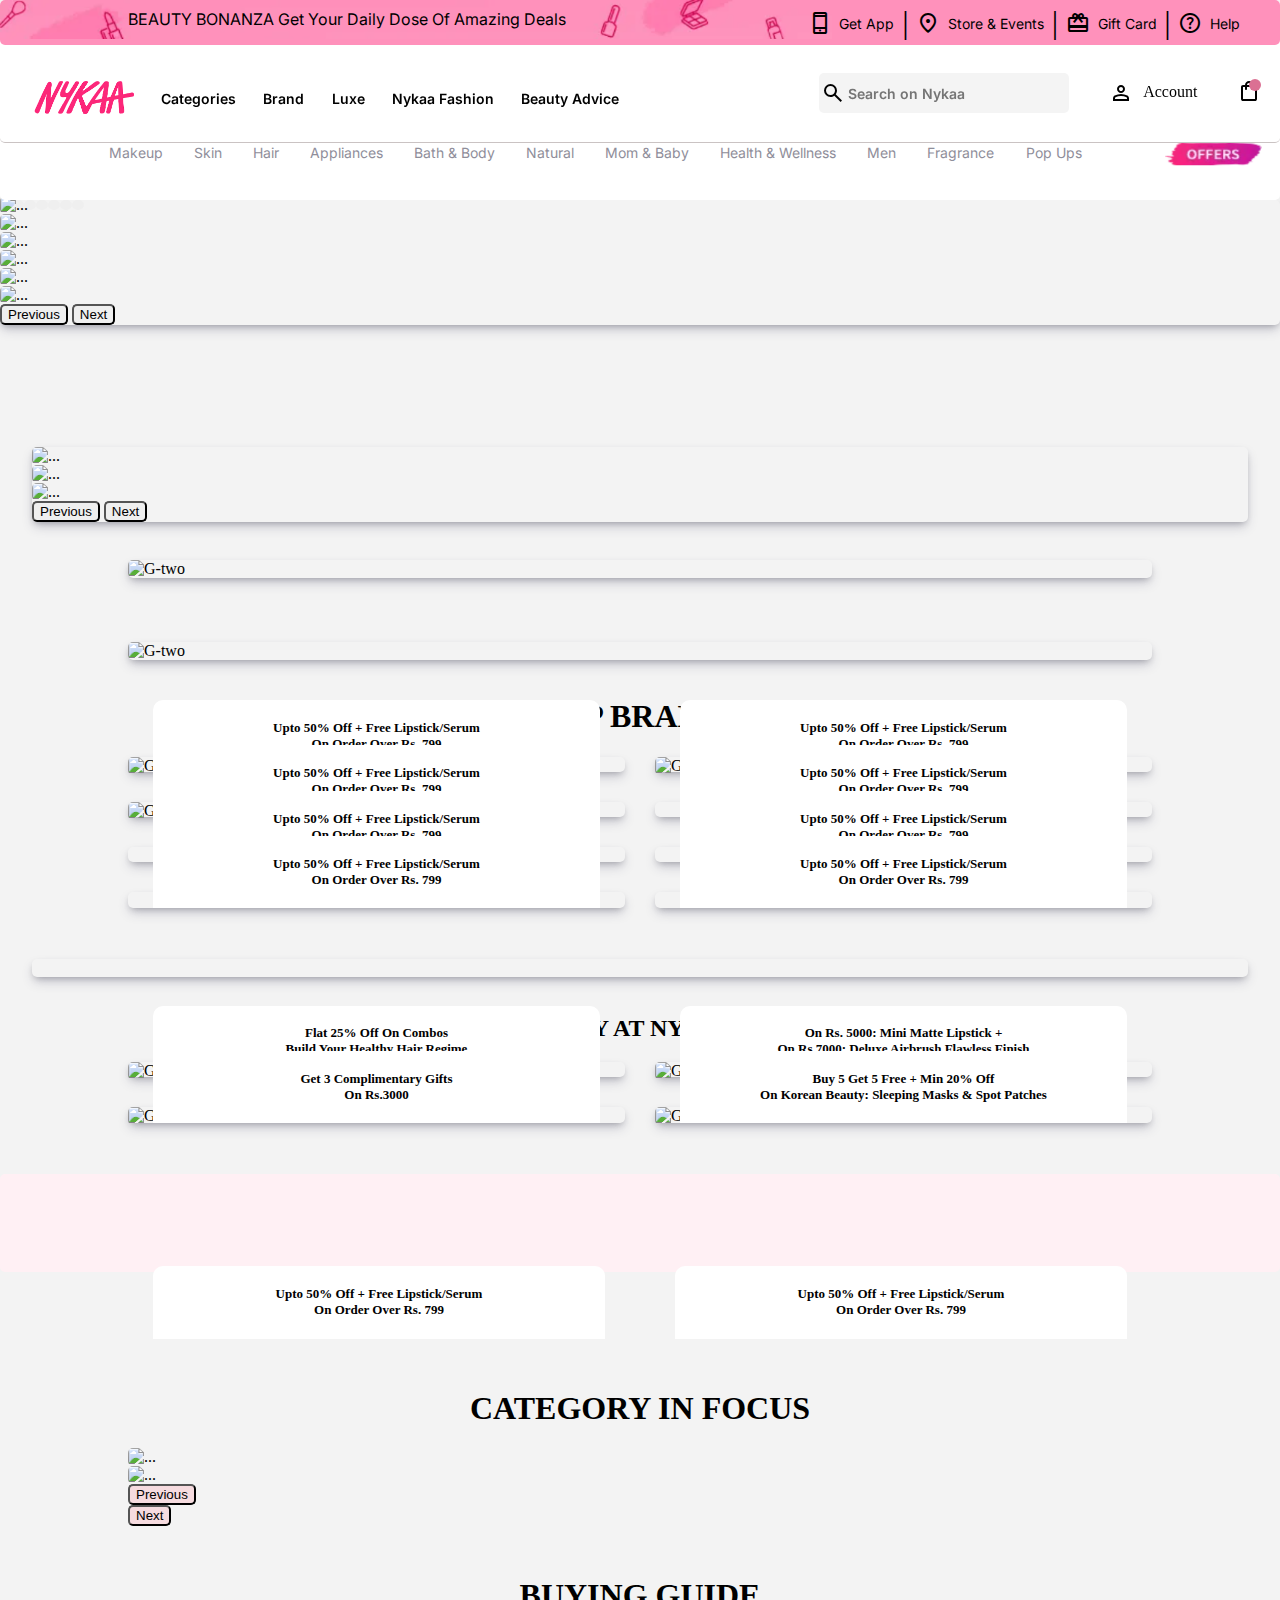
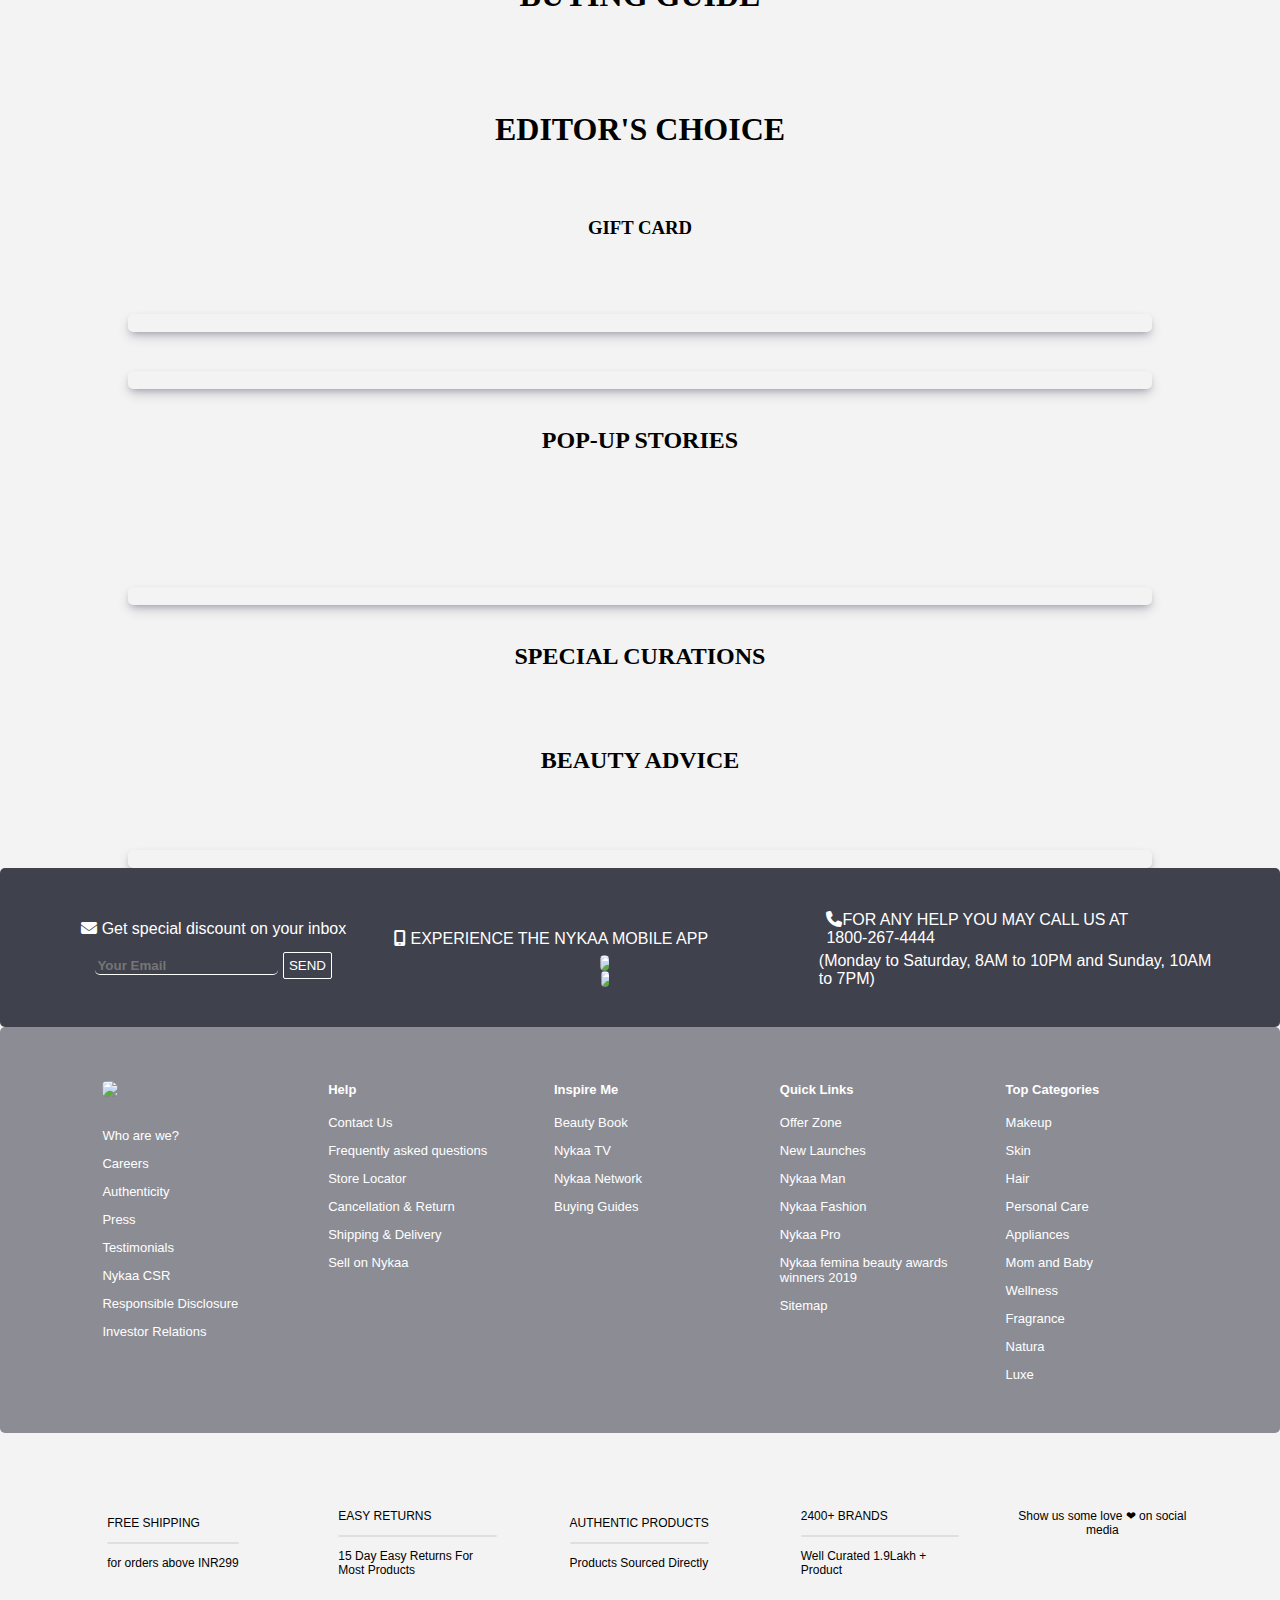
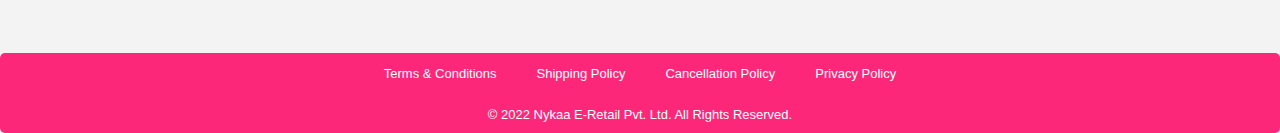
==== index.html @ 0f0b6e0e "Merge pull request #35 from Chandrikavishwas/develop" ====
<!doctype html>
<html lang="en">
  <head>
    <meta charset="utf-8">
    <meta name="viewport" content="width=device-width, initial-scale=1">
    <title>NAYKAA</title>
    <link rel="preconnect" href="https://fonts.googleapis.com">
    <link rel="preconnect" href="https://fonts.googleapis.com">
    <link rel="preconnect" href="https://fonts.gstatic.com" crossorigin>
    <link href="https://fonts.googleapis.com/css2?family=Inter&display=swap" rel="stylesheet">
    <link rel="stylesheet" href="https://fonts.googleapis.com/css2?family=Material+Symbols+Outlined:opsz,wght,FILL,GRAD@48,400,0,0" />
    <link rel="stylesheet" href="./landing.css">
    <link rel="stylesheet" href="https://cdnjs.cloudflare.com/ajax/libs/font-awesome/6.2.0/css/all.min.css">
    <link href="https://cdn.jsdelivr.net/npm/bootstrap@5.2.0/dist/css/bootstrap.min.css" rel="stylesheet" integrity="sha384-gH2yIJqKdNHPEq0n4Mqa/HGKIhSkIHeL5AyhkYV8i59U5AR6csBvApHHNl/vI1Bx" crossorigin="anonymous">
     <link rel="stylesheet" href="./navbar.css">
     <link rel="stylesheet" href="./footer/footer.css">
     <style>

      </style>  
</head>
  <body>
    <div id="navbar"></div>
    <div id="G-slide">
        <div id="carouselExampleDark" class="carousel carousel-dark slide" data-bs-ride="carousel">
            <div class="carousel-indicators"  style="display: flex;  margin: auto; margin-bottom: -2.5%;">
              <button type="button" data-bs-target="#carouselExampleDark" data-bs-slide-to="0" class="active" aria-current="true" aria-label="Slide 1" style="border-radius: 50%; width: 10px; height: 10px;" ></button>
              <button type="button" data-bs-target="#carouselExampleDark" data-bs-slide-to="1" aria-label="Slide 2" style="border-radius: 50%; width: 10px; height: 10px;"></button>
              <button type="button" data-bs-target="#carouselExampleDark" data-bs-slide-to="2" aria-label="Slide 3" style="border-radius: 50%; width: 10px; height: 10px;"></button>
              <button type="button" data-bs-target="#carouselExampleDark" data-bs-slide-to="3" aria-label="Slide 4" style="border-radius: 50%; width: 10px; height: 10px;"></button>
              <button type="button" data-bs-target="#carouselExampleDark" data-bs-slide-to="4" aria-label="Slide 4" style="border-radius: 50%; width: 10px; height: 10px;"></button>
              <button type="button" data-bs-target="#carouselExampleDark" data-bs-slide-to="5" aria-label="Slide 4" style="border-radius: 50%; width: 10px; height: 10px;"></button>
              <button type="button" data-bs-target="#carouselExampleDark" data-bs-slide-to="6" aria-label="Slide 4" style="border-radius: 50%; width: 10px; height: 10px;"></button>
            </div>
            <div class="carousel-inner">
              <div class="carousel-item active" data-bs-interval="2000">
                <img src="https://images-static.nykaa.com/uploads/4067ba8b-5681-4a3a-b39d-f3b468959006.jpg?tr=w-1200,cm-pad_resize" class="d-block w-100" alt="...">
                <div class="carousel-caption d-none d-md-block">
                </div>
              </div>
              <div class="carousel-item" data-bs-interval="2000">
                <img src="https://images-static.nykaa.com/uploads/60910dd0-23c2-4dcd-b13c-258d648118a7.jpg?tr=w-1200,cm-pad_resize" class="d-block w-100" alt="...">
                <div class="carousel-caption d-none d-md-block">
                </div>
              </div>
              <div class="carousel-item" data-bs-interval="2000">
                <img src="https://images-static.nykaa.com/uploads/e9bef2a9-62a3-453d-b328-0ec54a18fbab.gif?tr=w-1200,cm-pad_resize" class="d-block w-100" alt="...">
                <div class="carousel-caption d-none d-md-block">
                </div>
              </div>
              <div class="carousel-item" data-bs-interval="2000">
                <img src="https://images-static.nykaa.com/uploads/9968775e-e487-4ea4-a8f6-866ed0875262.jpg?tr=w-1200,cm-pad_resize" class="d-block w-100" alt="...">
                <div class="carousel-caption d-none d-md-block">
                </div>
              </div>
              <div class="carousel-item" data-bs-interval="2000">
                <img src="https://images-static.nykaa.com/uploads/6d279214-6811-44f6-97bc-94b82e101cf2.jpg?tr=w-1200,cm-pad_resize" class="d-block w-100" alt="...">
                <div class="carousel-caption d-none d-md-block">
                </div>
              </div>
              <div class="carousel-item" data-bs-interval="2000">
                <img src="https://images-static.nykaa.com/uploads/a18ac2e3-3994-498a-8f44-b98e9576475f.jpg?tr=w-1200,cm-pad_resize" class="d-block w-100" alt="...">
                <div class="carousel-caption d-none d-md-block">
                </div>
              </div>
              <div class="carousel-item" data-bs-interval="2000">
                <img src="https://images-static.nykaa.com/uploads/b5d42467-0cc0-4128-be1a-c9467f3cc637.gif?tr=w-1200,cm-pad_resize" class="d-block w-100" alt="...">
                <div class="carousel-caption d-none d-md-block">
                </div>
              </div>
            </div>
                <button class="carousel-control-prev" type="button" data-bs-target="#carouselExampleDark" data-bs-slide="prev">
                  <span class="carousel-control-prev-icon" aria-hidden="true"></span>
                  <span class="visually-hidden">Previous</span>
                </button>
            <button class="carousel-control-next"  type="button" data-bs-target="#carouselExampleDark" data-bs-slide="next">
              <span class="carousel-control-next-icon"  aria-hidden="true"></span>
              <span class="visually-hidden">Next</span>
            </button>
          </div>
    </div>
    <div id="Slide-down-sec1">
        <div id="G-one">
          <!-- <img src="https://images-static.nykaa.com/uploads/8bd6e0df-7f5c-4585-95d9-1e0311dc994a.jpg?tr=w-1200,cm-pad_resize" alt="G-one"> -->
          <div id="carouselExampleControls" class="carousel slide" data-bs-ride="carousel">
            <div class="carousel-inner">
              <div class="carousel-item active">
                <img  src="https://images-static.nykaa.com/uploads/8bd6e0df-7f5c-4585-95d9-1e0311dc994a.jpg?tr=w-1200,cm-pad_resize" class="d-block w-100" alt="...">
              </div>
              <div class="carousel-item">
                <img src="https://images-static.nykaa.com/uploads/3f7bc6fc-0747-44d4-acca-993ab1196d3c.jpg?tr=w-1200,cm-pad_resize" class="d-block w-100" alt="...">
              </div>
              <div class="carousel-item">
                <img src="https://images-static.nykaa.com/uploads/6dd86f98-19ac-4e60-8aae-61849054d13a.jpg?tr=w-1200,cm-pad_resize" class="d-block w-100" alt="...">
              </div>
            </div>
            <button class="carousel-control-prev" type="button" data-bs-target="#carouselExampleControls"  data-bs-slide="prev">
              <span class="carousel-control-prev-icon" aria-hidden="true" ></span>
              <span class="visually-hidden">Previous</span>
            </button>
            <button class="carousel-control-next" type="button" data-bs-target="#carouselExampleControls" data-bs-slide="next">
              <span class="carousel-control-next-icon" aria-hidden="true"></span>
              <span class="visually-hidden">Next</span>
            </button>
          </div> 
        </div>
        <div id="G-two">
            <img src="https://images-static.nykaa.com/uploads/f091c144-5551-4131-b8e9-9d884e9cc7a8.gif?tr=w-1200,cm-pad_resize" alt="G-two">
        </div>
        <div id="G-three">
            <img src="https://images-static.nykaa.com/uploads/f590c35e-7954-4474-b54a-11c991fefc78.jpg?tr=w-1200,cm-pad_resize" alt="G-two">
        </div>
        <div id="G-four">
            <h1>TOP BRANDS</h1>
        </div>
        <div id="G-five">
            <div id="card">
              <div id="img">
                <img src="https://images-static.nykaa.com/uploads/002b9f6c-9be2-4d4c-b55d-036b22507bc8.gif?tr=w-600,cm-pad_resize" alt="G-1">
              </div> 
                <div id="insideimg">
                    <!-- <h3 style="text-align:center; padding: 4.2%;">Gaurav</h3> -->
                    <h3 id="h3tag">Upto 50% Off + Free Lipstick/Serum</h3>
                    <h4 id="h4tag">On Order Over Rs. 799</h4>
                </div>
            </div>
            <div id="card">
              <div id="img">
                <img src="https://images-static.nykaa.com/uploads/ead3f4ae-c620-4f8d-850a-b0af2b664925.jpg?tr=w-600,cm-pad_resize" alt="G-1">
              </div> 
                <div id="insideimg">
                    <!-- <h3 style="text-align:center; padding: 4.2%;">Gaurav</h3> -->
                    <h3 id="h3tag">Upto 50% Off + Free Lipstick/Serum</h3>
                    <h4 id="h4tag">On Order Over Rs. 799</h4>
                </div>
            </div>
            <div id="card">
              <div id="img">
                <img src="https://images-static.nykaa.com/uploads/9788df49-4036-4e7c-a485-b3965814b3a4.jpg?tr=w-600,cm-pad_resize" alt="G-1">
              </div> 
                <div id="insideimg">
                    <!-- <h3 style="text-align:center; padding: 4.2%;">Gaurav</h3> -->
                    <h3 id="h3tag">Upto 50% Off + Free Lipstick/Serum</h3>
                    <h4 id="h4tag">On Order Over Rs. 799</h4>
                </div>
            </div>
            <div id="card">
              <div id="img">
                <!-- <img src="https://images-static.nykaa.com/uploads/9788df49-4036-4e7c-a485-b3965814b3a4.jpg?tr=w-600,cm-pad_resize" alt="G-1"> -->
                <img src="https://images-static.nykaa.com/uploads/cbccfa68-995f-4e81-9989-b673e04eed47.gif?tr=w-600,cm-pad_resize" alt="">
              </div> 
                <div id="insideimg">
                    <!-- <h3 style="text-align:center; padding: 4.2%;">Gaurav</h3> -->
                    <h3 id="h3tag">Upto 50% Off + Free Lipstick/Serum</h3>
                    <h4 id="h4tag">On Order Over Rs. 799</h4>
                </div>
            </div>
            <div id="card">
              <div id="img">
                <!-- <img src="https://images-static.nykaa.com/uploads/9788df49-4036-4e7c-a485-b3965814b3a4.jpg?tr=w-600,cm-pad_resize" alt="G-1"> -->
                <img src="https://images-static.nykaa.com/uploads/e41c2691-661c-4f64-9a18-167626a58e62.jpg?tr=w-600,cm-pad_resize" alt="">
              </div> 
                <div id="insideimg">
                    <!-- <h3 style="text-align:center; padding: 4.2%;">Gaurav</h3> -->
                    <h3 id="h3tag">Upto 50% Off + Free Lipstick/Serum</h3>
                    <h4 id="h4tag">On Order Over Rs. 799</h4>
                </div>
            </div>
            <div id="card">
              <div id="img">
                <!-- <img src="https://images-static.nykaa.com/uploads/9788df49-4036-4e7c-a485-b3965814b3a4.jpg?tr=w-600,cm-pad_resize" alt="G-1"> -->
                <img src="https://images-static.nykaa.com/uploads/b3eb7431-5863-4866-b878-5abba5e42e4e.gif?tr=w-600,cm-pad_resize" alt="">
              </div> 
                <div id="insideimg">
                    <!-- <h3 style="text-align:center; padding: 4.2%;">Gaurav</h3> -->
                    <h3 id="h3tag">Upto 50% Off + Free Lipstick/Serum</h3>
                    <h4 id="h4tag">On Order Over Rs. 799</h4>
                </div>
            </div>
            <div id="card">
              <div id="img">
                <!-- <img src="https://images-static.nykaa.com/uploads/9788df49-4036-4e7c-a485-b3965814b3a4.jpg?tr=w-600,cm-pad_resize" alt="G-1"> -->
                <img src="https://images-static.nykaa.com/uploads/6f44626f-09b9-4ea0-af21-e5a2004b894a.gif?tr=w-600,cm-pad_resize" alt="">
              </div> 
                <div id="insideimg">
                    <!-- <h3 style="text-align:center; padding: 4.2%;">Gaurav</h3> -->
                    <h3 id="h3tag">Upto 50% Off + Free Lipstick/Serum</h3>
                    <h4 id="h4tag">On Order Over Rs. 799</h4>
                </div>
            </div>
            <div id="card">
              <div id="img">
                <!-- <img src="https://images-static.nykaa.com/uploads/9788df49-4036-4e7c-a485-b3965814b3a4.jpg?tr=w-600,cm-pad_resize" alt="G-1"> -->
                <img src="https://images-static.nykaa.com/uploads/21e24cff-d875-433a-a3cc-766fc6063501.jpg?tr=w-600,cm-pad_resize" alt="">
              </div> 
                <div id="insideimg">
                    <!-- <h3 style="text-align:center; padding: 4.2%;">Gaurav</h3> -->
                    <h3 id="h3tag">Upto 50% Off + Free Lipstick/Serum</h3>
                    <h4 id="h4tag">On Order Over Rs. 799</h4>
                </div>
            </div>
        </div>
        <div id="G-six">
          <img src="https://images-static.nykaa.com/uploads/ea8b06f4-c904-462b-b47d-19a932bee718.gif?tr=w-1200,cm-pad_resize" alt="">
        </div>


        <!--ONLY AT NYKAA -->
        <div id="ONLYATNYKAA" >
          <div id="ONLYTAG"> <h2>ONLY AT NYKAA</h2> </div>
          <div id="ONLYITEMS">
            <div>
              <div id="card">
                <div id="img">
                  <img src="https://images-static.nykaa.com/uploads/0b1e6401-1af6-4157-ab24-74a1219288ab.gif?tr=w-600,cm-pad_resize" alt="G-1">
                </div> 
                  <div id="insideimg">
                      <!-- <h3 style="text-align:center; padding: 4.2%;">Gaurav</h3> -->
                      <h3 id="h3tag">Flat 25% Off On Combos</h3>
                      <h4 id="h4tag">Build Your Healthy Hair Regime</h4>
                  </div>
              </div>
            </div>
            <div>
              <div id="card">
                <div id="img">
                  <img src="https://images-static.nykaa.com/uploads/73e875f2-b463-4d43-a6b9-27cd81161509.gif?tr=w-600,cm-pad_resize" alt="G-1">
                </div> 
                  <div id="insideimg">
                      <!-- <h3 style="text-align:center; padding: 4.2%;">Gaurav</h3> -->
                      <h3 id="h3tag">On Rs. 5000: Mini Matte Lipstick +</h3>
                      <h4 id="h4tag">On Rs.7000: Deluxe Airbrush Flawless Finish</h4>
                  </div>
              </div>
            </div>
            <div>
              <div id="card">
                <div id="img">
                  <img src="https://images-static.nykaa.com/uploads/5d3e306c-f6a9-4b27-baf0-94eb7dcafb12.gif?tr=w-600,cm-pad_resize" alt="G-1">
                </div> 
                  <div id="insideimg">
                      <!-- <h3 style="text-align:center; padding: 4.2%;">Gaurav</h3> -->
                      <h3 id="h3tag">Get 3 Complimentary Gifts</h3>
                      <h4 id="h4tag">On Rs.3000</h4>
                  </div>
              </div>
            </div>
            <div>
              <div id="card">
                <div id="img">
                  <img src="https://images-static.nykaa.com/uploads/f8fcea1d-99d7-495a-82ff-998c80fe2e27.jpg?tr=w-600,cm-pad_resize" alt="G-1">
                </div> 
                  <div id="insideimg">
                      <!-- <h3 style="text-align:center; padding: 4.2%;">Gaurav</h3> -->
                      <h3 id="h3tag">Buy 5 Get 5 Free + Min 20% Off </h3>
                      <h4 id="h4tag">On Korean Beauty: Sleeping Masks & Spot Patches</h4>
                  </div>
              </div>
            </div>

          </div>
        </div>
        <div id="G-PINK">
          <div id="IMGONE">
            <img src="https://images-static.nykaa.com/uploads/01e06084-aaff-4a79-b8ad-56a1925bbc48.png?tr=w-1200,cm-pad_resize" alt="">
          </div>
          <div id="TRENDING">
            <div><img src="https://images-static.nykaa.com/uploads/a8d2592a-0de3-42b0-87d9-32f163a86f50.png?tr=w-240,cm-pad_resize" alt=""></div>
            <div><img src="https://images-static.nykaa.com/uploads/5481cb5e-c36b-4e07-bb52-b81282e3e3b4.jpg?tr=w-240,cm-pad_resize" alt=""></div>
            <div><img src="https://images-static.nykaa.com/uploads/ac99be64-68ff-4afd-92d2-98e9b4df2b50.png?tr=w-240,cm-pad_resize" alt=""></div>
            <div><img src="https://images-static.nykaa.com/uploads/96b20db6-e6b1-4576-a7c8-314de6d7fa67.png?tr=w-240,cm-pad_resize" alt=""></div>
            <div><img src="https://images-static.nykaa.com/uploads/4bf7f0f9-3075-4a43-bd5d-c78f618c3eed.png?tr=w-240,cm-pad_resize" alt=""></div>
          </div>
        </div>
        <div>
          <!-- <div id="ONLYTAG"> <h1>FEATURED BRANDS</h1></div> -->
          <div id="featured">
            <div>
              <img  src="https://images-static.nykaa.com/uploads/058e2e03-66b4-4583-828c-769f0c06e964.jpg?tr=w-300,cm-pad_resize" alt="">
              <div> 
                <h2>Upto 25% Off</h2>
                <h3>On Entire Range</h3>
              </div>
            </div>
            <div>
              <img src="https://images-static.nykaa.com/uploads/ae314ecd-0618-43b8-ac4b-3596a22d006d.jpg?tr=w-300,cm-pad_resize" alt="">
              <div>
                <h2>Upto 50% Off + Free Lipstick/Serum</h2>
                <h3>On orders over Rs. 799</h3>
              </div>
            </div>
            <div>
              <img src="https://images-static.nykaa.com/uploads/9f613063-436a-4916-b525-b1141721427a.gif?tr=w-300,cm-pad_resize" alt="">
              <div>
                <h2>Flat 10% Off +</h2>
                <h3>Buy 1 Get 1 On Sheet Masks!</h3>
              </div>
            </div>
            <div>
              <img src="https://images-static.nykaa.com/uploads/1513a510-f0c0-49a8-be49-31f1615e303e.gif?tr=w-300,cm-pad_resize" alt="">
              <div>
                <h2>Flat 20% Off + Select your free SKINRX</h2>
                <h3>serum worth 799 on Rs. 799</h3>
              </div>
            </div>
            <div>
              <img src="https://images-static.nykaa.com/uploads/a80bc586-7e87-4586-98c2-5861b23a6951.jpg?tr=w-300,cm-pad_resize" alt="">
              <div>
                <h2>Up Tp 10% off</h2>
                <h3>On #1 Dermatologist Recommended Brand</h3>
              </div>
            </div>
            <div>
              <img src="https://images-static.nykaa.com/uploads/1236b09e-d782-427b-9588-3508c3e1b105.jpg?tr=w-300,cm-pad_resize" alt="">
              <div>
                <h2>Upto 20% Off </h2>
                <h3>Free Lipstick on ₹599+</h3>
              </div>
            </div>
            <div>
              <img src="https://images-static.nykaa.com/uploads/0b4df120-ee6d-4171-a03a-2ca14842d3d6.jpg?tr=w-300,cm-pad_resize" alt="">
              <div>
                <h2>Upto 20% Off +</h2>
                <h3>Extra 10% Off On Rs.899</h3>
              </div>
            </div>
            <div>
              <img src="https://images-static.nykaa.com/uploads/e1e7c78a-9fa5-4eef-a20c-96219b511777.gif?tr=w-300,cm-pad_resize" alt="">
              <div>
                <h2>Upto 30% off on Skincare Range </h2>
                <h3>Addition 5% of on orders of Rs.399+</h3>
              </div>
            </div>
          </div>
          <div id="featured2">
            <div></div>
            <div>
              <img src="https://images-static.nykaa.com/uploads/fa47226f-5a46-4063-bcdf-95d77b9d815d.jpg?tr=w-300,cm-pad_resize" alt="">
              <div>
                <h2>Upto 50% off</h2>
                <h3>Hiar Biotin Edibles</h3>
              </div>
            </div>
            <div>
              <img src="https://images-static.nykaa.com/uploads/1d15f4f5-f421-4281-8138-4974fbbd4d9e.gif?tr=w-300,cm-pad_resize" alt="">
              <div>
                <h2>Upto 20% off</h2>
                <h3>On Entire Range</h3>
              </div>
            </div>
            <div></div>
          </div>
        </div>
        <div id="twocards">
            <div id="card">
              <div id="img">
                <!-- <img src="https://images-static.nykaa.com/uploads/9788df49-4036-4e7c-a485-b3965814b3a4.jpg?tr=w-600,cm-pad_resize" alt="G-1"> -->
                <img src="https://images-static.nykaa.com/uploads/1e367355-902b-43b5-b229-9c58c7658843.gif?tr=w-600,cm-pad_resize" alt="">
              </div> 
                <div id="insideimg">
                    <!-- <h3 style="text-align:center; padding: 4.2%;">Gaurav</h3> -->
                    <h3 id="h3tag">Upto 50% Off + Free Lipstick/Serum</h3>
                    <h4 id="h4tag">On Order Over Rs. 799</h4>
                </div>
          </div>
            <div id="card">
              <div id="img">
                <!-- <img src="https://images-static.nykaa.com/uploads/9788df49-4036-4e7c-a485-b3965814b3a4.jpg?tr=w-600,cm-pad_resize" alt="G-1"> -->
                <img src="https://images-static.nykaa.com/uploads/e7db7c17-19d3-4a58-9b58-b862327daa89.gif?tr=w-600,cm-pad_resize" alt="">
              </div> 
                <div id="insideimg">
                    <!-- <h3 style="text-align:center; padding: 4.2%;">Gaurav</h3> -->
                    <h3 id="h3tag">Upto 50% Off + Free Lipstick/Serum</h3>
                    <h4 id="h4tag">On Order Over Rs. 799</h4>
                </div>
          </div>
        </div>
        <div id="catinfocus">
          <div id="catlogo"><h1>CATEGORY IN FOCUS</h1></div>
          <div id="carouselExampleInterval" class="carousel slide" data-bs-ride="carousel">
            <div class="carousel-inner">
              <div class="carousel-item active" data-bs-interval="10000">
                <img src="https://images-static.nykaa.com/uploads/1bbbc5dc-66eb-45e0-8f9a-dc9891244db2.jpg?tr=w-1200,cm-pad_resize" class="d-block w-100" alt="...">
              </div>
              <div class="carousel-item" data-bs-interval="2000">
                <img src="https://images-static.nykaa.com/uploads/8858f425-8d47-49f7-a97f-63072c31e9ec.gif?tr=w-1200,cm-pad_resize" class="d-block w-100" alt="...">
              </div>
            </div>
            <div id="btn">
              <button class="carousel-control-prev" type="button" data-bs-target="#carouselExampleInterval" data-bs-slide="prev">
                <span class="carousel-control-prev-icon" aria-hidden="true"></span>
                <span class="visually-hidden">Previous</span>
              </button>
            </div>
            <div id="btn">
              <button style="color: black;" class="carousel-control-next" type="button" data-bs-target="#carouselExampleInterval" data-bs-slide="next">
                <span style="color: black;" class="carousel-control-next-icon" aria-hidden="true"></span>
                <span style="color: black;" class="visually-hidden">Next</span>
              </button>
            </div>
          </div>
        </div>
        <div id="buylogo"><h1>BUYING GUIDE</h1></div>
        <div id="buyguide">
          <div>
            <img  id="imgg"  src="https://images-static.nykaa.com/uploads/767840b7-9e77-4eb6-9b77-e7bb17d06fc4.gif?tr=w-600,cm-pad_resize" alt="">
          </div>
          <div>
            <img id="imgg" src="https://images-static.nykaa.com/uploads/ffc690c4-0628-49ce-8f06-3365fdaeacbf.jpg?tr=w-600,cm-pad_resize" alt="">
            
          </div>
          <div>
            <img id="imgg" src="https://images-static.nykaa.com/uploads/0764b3ba-7544-4ddd-8319-cc0a2b02d271.jpg?tr=w-600,cm-pad_resize" alt="">
            
          </div>
        </div>
        <div id="editlable"><h1>EDITOR'S CHOICE</h1></div>
        <div id="editors">
          <div>
            <img src="https://images-static.nykaa.com/uploads/09f63a58-a1ae-4713-8c85-1cf79250ce14.jpg?tr=w-300,cm-pad_resize" 
            alt="">
          </div>
          <div>
            <img src="https://images-static.nykaa.com/uploads/c6c146de-a2d5-44ec-a35d-82b7aec41b07.jpg?tr=w-300,cm-pad_resize"
             alt="">
          </div>
          <div>
            <img src="https://images-static.nykaa.com/uploads/5bf85b1d-63cb-411c-a5a3-f7a42e303e96.jpg?tr=w-300,cm-pad_resize"
             alt="">
          </div>
          <div>
            <img src="https://images-static.nykaa.com/uploads/0e4bdc3b-da4e-4846-a203-767d8d2ddaf2.jpg?tr=w-300,cm-pad_resize"
             alt="">
          </div>
        </div>
        <div id="gift">
          <div> <h3>GIFT CARD</h3></div>
          <div>
            <img src="https://images-static.nykaa.com/uploads/98a30133-4e10-49d0-b1f7-80d97faa33ff.jpg?tr=w-600,cm-pad_resize"
             alt="">
          </div>
        </div>
        <div id="try">
          <img src="https://images-static.nykaa.com/uploads/3df85e95-5d80-46b7-a8fb-75fd485c35ba.jpg?tr=w-1200,cm-pad_resize"
           alt="">
        </div>
        <div id="try">
          <img src="https://images-static.nykaa.com/uploads/a753f5a0-58ba-4ff6-ae78-6d374e31bbcc.png?tr=w-1200,cm-pad_resize"
           alt="">
        </div>
        <div id="POP">
          <h2>POP-UP STORIES</h2>
        </div>
        <div id="POP-UP">
          <div>
            <img src="https://images-static.nykaa.com/uploads/8b39e3de-7ba4-43e7-a00f-8b80099f4455.jpg?tr=w-600,cm-pad_resize" alt="">
          </div>
          <div>
            <img src="https://images-static.nykaa.com/uploads/7d962482-fbb6-4c74-bed8-6772dbd54d01.jpg?tr=w-600,cm-pad_resize" alt="">
          </div>
        </div>
        <div id="immF">
          <div>
            <img src="https://images-static.nykaa.com/uploads/7ed635ed-2389-4e37-9076-b4aabe81a801.jpg?tr=w-300,cm-pad_resize" alt="">
          </div>
          <div>
            <img src="https://images-static.nykaa.com/uploads/3bca111b-9c2a-44f2-9e62-d8b6df06260a.jpg?tr=w-300,cm-pad_resize" alt="">
          </div>
          <div>
            <img src="https://images-static.nykaa.com/uploads/29cf6867-0e39-4b93-9c57-e33077d6714a.jpg?tr=w-300,cm-pad_resize" alt="">
          </div>
          <div>
            <img src="https://images-static.nykaa.com/uploads/13e8d6f2-c2ed-4cd2-a607-514ca1757fb6.jpg?tr=w-300,cm-pad_resize" alt="">
          </div>
        </div>
        <div id="try">
          <img src="https://images-static.nykaa.com/uploads/6dd86f98-19ac-4e60-8aae-61849054d13a.jpg?tr=w-1200,cm-pad_resize"
           alt="">
        </div>
        <div id="POP">
          <h2>SPECIAL CURATIONS</h2>
        </div>
        <div id="POP-UP">
          <div>
            <img src="https://images-static.nykaa.com/uploads/b3dbf78f-e2a3-454d-88d7-3d3e7557b7f5.gif?tr=w-600,cm-pad_resize" alt="">
          </div>
          <div>
            <img src="https://images-static.nykaa.com/uploads/0767a3b8-61ec-43b0-901b-76ae5563fdb8.png?tr=w-600,cm-pad_resize" alt="">
          </div>
        </div>
        <div id="POP">
          <h2>BEAUTY ADVICE</h2>
        </div>
        <div id="POP-UP">
          <div>
            <img src="https://images-static.nykaa.com/uploads/e6ae051f-56e7-4079-93e4-b844af6e1d49.jpg?tr=w-600,cm-pad_resize" alt="">
          </div>
          <div>
            <img src="https://images-static.nykaa.com/uploads/3a5755d8-450a-44cc-9246-c01b592eebcf.jpg?tr=w-600,cm-pad_resize" alt="">
          </div>
        </div>
        <div id="try">
          <img src="https://images-static.nykaa.com/uploads/58c1c0b0-5a0b-4614-acfc-3205e669d8a7.jpg?tr=w-1200,cm-pad_resize"
           alt="">
        </div>
    </div>
    <div id="footer">

    </div>
    
    <script src="https://cdn.jsdelivr.net/npm/bootstrap@5.2.0/dist/js/bootstrap.bundle.min.js" integrity="sha384-A3rJD856KowSb7dwlZdYEkO39Gagi7vIsF0jrRAoQmDKKtQBHUuLZ9AsSv4jD4Xa" crossorigin="anonymous"></script>
  </body>
</html>
<script src="./landing.js" type="module"></script>
---- landing.css ----
*{
    border-radius: 5px;
}
#G-slide{
    background-color: #f3f3f3;
     /* height: 680px; */
     /* padding-top: 7%; */
     padding-bottom: 3.5%;
     width: 100%;
     /* margin-top: 100px; */
     cursor: pointer;
   }
   #carouselExampleDark{
    box-shadow: rgba(50, 50, 93, 0.25) 0px 6px 12px -2px, rgba(0, 0, 0, 0.3) 0px 3px 7px -3px;

  }
  #Slide-down-sec1{
     /* height: 13000px; */
     background-color: #f3f3f3;
     margin-top: 3%;
     padding-top: 3%;
     cursor: pointer;
  }
  #G-one{
     /* height: 460px; */
     width: 95%;
     margin: auto;
     /* border: 1px solid red; */
     box-shadow: rgba(50, 50, 93, 0.25) 0px 6px 12px -2px, rgba(0, 0, 0, 0.3) 0px 3px 7px -3px;
     cursor: pointer;
 }
 #G-one > img {
     width: 100%;
 }
 #G-two{
     cursor: pointer;
     width: 80%;
     margin: auto;
     /* border: 1px solid teal; */
     box-shadow: rgba(50, 50, 93, 0.25) 0px 6px 12px -2px, rgba(0, 0, 0, 0.3) 0px 3px 7px -3px;
     margin-top: 3%;
 }
  #G-three{
     cursor: pointer;
     width: 80%;
     margin: auto;
     /* border: 1px solid teal; */
     box-shadow: rgba(50, 50, 93, 0.25) 0px 6px 12px -2px, rgba(0, 0, 0, 0.3) 0px 3px 7px -3px;
     margin-top: 5%;
 }
 #G-two:hover{
     box-shadow: rgba(0, 0, 0, 0.25) 0px 14px 28px, rgba(0, 0, 0, 0.22) 0px 10px 10px;
 }
 #G-three:hover{
      box-shadow: rgba(0, 0, 0, 0.25) 0px 14px 28px, rgba(0, 0, 0, 0.22) 0px 10px 10px;
     }
     #G-two> img{
       width: 100%;
  }
  #G-three> img{
    width: 100%;
  }
  #G-four{
    text-align: center;
     margin-top: 3%;
  }
  #G-five{
      width: 80%;
      margin: auto;
      margin-top: 1%;
      display: grid;
      grid-template-columns: repeat(2, 1fr);
     gap: 30px;
     /* border: 2px solid teal; */
  }
  #G-five>div{
    /* height: 400px; */
    /* border: 1px solid crimson; */
    box-shadow: rgba(50, 50, 93, 0.25) 0px 6px 12px -2px, rgba(0, 0, 0, 0.3) 0px 3px 7px -3px;
   }
   #G-five>div:hover{
     box-shadow: rgba(0, 0, 0, 0.25) 0px 14px 28px, rgba(0, 0, 0, 0.22) 0px 10px 10px;
   }
   #G-five>div img{
     width: 100%;
   }
   #img img{
     width: 100%;
      }
      #insideimg{
    /* border: 1px solid crimson; */
    width: 90%;
    margin: auto;
    text-align: center;
    background-color: white;
    max-height: min-content;
     position: relative;
     margin-top: -15%;
     padding-top: 4%;
     padding-bottom: 4%;
     border-radius: 10px 10px 0 0;
     /* bottom: 0; */
   }
   #G-six{
   width: 95%;
   margin: auto;
   margin-top: 4%;
   box-shadow: rgba(50, 50, 93, 0.25) 0px 6px 12px -2px, rgba(0, 0, 0, 0.3) 0px 3px 7px -3px;
 }
 #G-six > img{
   width: 100%;
 }
  #h3tag, #h4tag{
    width: 100%;
   text-align: center;
   margin: auto;
 }
 #ONLYTAG{
   width: 100%;
   text-align: center;
   margin-top: 3%;
 }
 #ONLYITEMS{
   display: grid;
   grid-template-columns: repeat(2, 1fr);
   width: 80%;
   margin: auto;
   gap: 30px;
   margin-top: 1%;
   
 }
 #ONLYITEMS>div{
   /* height: 400px; */
   box-shadow: rgba(50, 50, 93, 0.25) 0px 6px 12px -2px, rgba(0, 0, 0, 0.3) 0px 3px 7px -3px;
   /* border: 1px solid teal; */
 }
 #ONLYITEMS>div:hover{
   box-shadow: rgba(0, 0, 0, 0.25) 0px 14px 28px, rgba(0, 0, 0, 0.22) 0px 10px 10px;
 }
 #G-PINK{
   /* height: 800px; */
   /* max-height: ; */
   background-color: #fff0f4;
   margin-top: 4%;
   /* border: 2px solid red; */
   width: 100%;
 }
 #IMGONE>img{
   width: 100%;
   margin-top: 2%;
 }
 #TRENDING{
   width: 97%;
   display: grid;
   margin: auto;
   grid-template-columns: repeat(5, 1fr);
   gap: 20px;
   margin-top: 2%;
   padding-bottom: 2%;
 }
 #TRENDING> div img{
   width: 100%;
 }
 #featured, #featured2{
   width: 80%;
   display: grid;
   grid-template-columns: repeat(4, 1fr);
   gap: 20px;
   margin: auto;
   margin-top: 1%;
   display: none;
 }
 /* <div style="width: 100%; background-color: white; height: 90px"></div> */
 #featured> div>div{
   /* box-shadow: rgba(50, 50, 93, 0.25) 0px 6px 12px -2px, rgba(0, 0, 0, 0.3) 0px 3px 7px -3px; */
   width: 100%;
   background-color: white;
   height: 150px;
   text-align: center;
 }
 #featured> div> img{
   width: 100%;
 }
  #featured>div>div h3{
  font-size: medium;
 }
 #featured>div>div h2{
  font-size: large;
 }
 #featured2> div>div{
   width: 100%;
   background-color: white;
   height: 150px;
   text-align: center;
 }
 #featured2> div> img{
   width: 100%;
 }
 #featured>div  {
   box-shadow: rgba(50, 50, 93, 0.25) 0px 6px 12px -2px, rgba(0, 0, 0, 0.3) 0px 3px 7px -3px;
 }
 #featured2>div:nth-child(2),#featured2>div:nth-child(3) {
   box-shadow: rgba(50, 50, 93, 0.25) 0px 6px 12px -2px, rgba(0, 0, 0, 0.3) 0px 3px 7px -3px;
 } 
 #featured>div:hover{
   box-shadow: rgba(0, 0, 0, 0.25) 0px 14px 28px, rgba(0, 0, 0, 0.22) 0px 10px 10px;
 }
 #featured2>div:nth-child(2):hover{
   box-shadow: rgba(0, 0, 0, 0.25) 0px 14px 28px, rgba(0, 0, 0, 0.22) 0px 10px 10px;
}
#featured2>div:nth-child(3):hover{
   box-shadow: rgba(0, 0, 0, 0.25) 0px 14px 28px, rgba(0, 0, 0, 0.22) 0px 10px 10px;
 }
 #twocards{
     display: grid;
   grid-template-columns: repeat(2, 1fr);
   gap: 20px;
   width: 80%;
   margin: auto;
   margin-top: 4%;
}
 #twocards>div>div>img{
   box-shadow: rgba(50, 50, 93, 0.25) 0px 6px 12px -2px, rgba(0, 0, 0, 0.3) 0px 3px 7px -3px;
   width: 100%;
}
 #twocards>div>div>img:hover{
   box-shadow: rgba(0, 0, 0, 0.25) 0px 14px 28px, rgba(0, 0, 0, 0.22) 0px 10px 10px;
 }
 #catinfocus{
   width: 80%;
   margin: auto;
   margin-top: 4%;
 }
 #btn *{
     background-color: rgb(246, 219, 223);
 }
 #catlogo{
     width: 100%;
     margin: auto;
    text-align: center;
}
 #buyguide{
     display: flex;
    width: 80%;
    margin: auto;
    margin-top: 40px;
    /* border: 1px solid crimson; */
    /* height: 800px; */
    overflow-x: scroll;
}
#buyguide>div{
    /* border: 1px solid gray; */
    width: 70%;
    /* height: 600px; */
 }
 #imgg{
    width:600px;
    margin: 20px;
    box-shadow: rgba(50, 50, 93, 0.25) 0px 6px 12px -2px, rgba(0, 0, 0, 0.3) 0px 3px 7px -3px;
}
#imgg:hover{
    box-shadow: rgba(0, 0, 0, 0.25) 0px 14px 28px, rgba(0, 0, 0, 0.22) 0px 10px 10px;
}
#buylogo{
    width: 100%;
    margin: auto;
    margin-top: 4%;
    margin-bottom: -2%;
    text-align: center;
}
 #editors{
    display: grid;
    gap: 20px;
    grid-template-columns: repeat(4, 1fr);
    width: 80%;
    margin: auto;
    margin-top: 3%;
}
#editors>div img{
    width: 100%;
    box-shadow: rgba(50, 50, 93, 0.25) 0px 6px 12px -2px, rgba(0, 0, 0, 0.3) 0px 3px 7px -3px;
}
#editlable{
    width: 100%;
    text-align: center;
    margin-top: 3%;
    margin-bottom: -2%;
}
#editors>div img:hover{
    box-shadow: rgba(0, 0, 0, 0.25) 0px 14px 28px, rgba(0, 0, 0, 0.22) 0px 10px 10px;
}

#gift{
    margin-top: 3%;
    width: 100%;
    text-align: center;
}
#gift>div img{
    width: 40%;
}
#gift>div img:hover{
    box-shadow: rgba(0, 0, 0, 0.25) 0px 14px 28px, rgba(0, 0, 0, 0.22) 0px 10px 10px;
}
#try{
    width: 80%;
    margin: auto;
    margin-top: 3% ;
    box-shadow: rgba(50, 50, 93, 0.25) 0px 6px 12px -2px, rgba(0, 0, 0, 0.3) 0px 3px 7px -3px;
}
#try:hover{
    box-shadow: rgba(0, 0, 0, 0.25) 0px 14px 28px, rgba(0, 0, 0, 0.22) 0px 10px 10px;
}
#try>img{
    width: 100%;
}
#POP{
    width: 100%;
    text-align: center;
    margin-top: 3%;
}

#POP-UP{
    width: 80%;
    margin: auto;
    display: grid;
    gap: 20px;
    grid-template-columns: repeat(2, 1fr);
}
#POP-UP img{
    box-shadow: rgba(50, 50, 93, 0.25) 0px 6px 12px -2px, rgba(0, 0, 0, 0.3) 0px 3px 7px -3px;
    width: 100%;
}
#POP-UP img:hover{
    box-shadow: rgba(0, 0, 0, 0.25) 0px 14px 28px, rgba(0, 0, 0, 0.22) 0px 10px 10px;
}
#immF{
    width: 80%;
    margin: auto;
    display: grid;
    grid-template-columns: repeat(4, 1fr);
    gap: 20px;
    margin-top: 3%;
}
#immF img{
    box-shadow: rgba(50, 50, 93, 0.25) 0px 6px 12px -2px, rgba(0, 0, 0, 0.3) 0px 3px 7px -3px;
    width: 100%;
}
#immF img:hover{
    box-shadow: rgba(0, 0, 0, 0.25) 0px 14px 28px, rgba(0, 0, 0, 0.22) 0px 10px 10px;
}



@media screen and (max-width: 1500px){
    .carousel-indicators *{
     color: red;
     width: 5px;
     border: 5px;
   }
   #imgg{
    width: 400px;
   }
   #h3tag, #h4tag{
     /* font-size: 10px; */
     font-size: small;
     max-height: min-content;
   }
   #featured> div>div h2, #featured> div>div h3 {
    font-size: medium;
   }
   #featured2> div>div h2, #featured2> div>div h3 {
    font-size: medium;
   }
   /* #TRENDING{
    grid-template-columns: repeat(2,1fr);
   } */
 }
 @media screen and (max-width: 1080px){
    #G-slide{
      padding-top: 22%;
    }
     
  }
---- navbar.css ----
body{
    height: 100vh;
    width: 100%;
    margin:0;
    padding:0;
}
.topnav_container{
    position: fixed;
    /* top: 0; */
    background-color: white;
    width: 100%;
    z-index: 4;
}
.g_topbanner{
    /* margin-top: 0px; */
     height: fit-content;
    background-image:url("/top_nav_banner.png");
    background-size:65%;
    background-repeat: no-repeat;
    background-color: #ff91bb; 
    width: 100%;
    display: grid;
    grid-template-columns: repeat(2,0.5fr);
    justify-content:center ;
    align-items: center;
}
#beauty_bonanza{
  margin-left:20% ;  
 margin-top:9px;
 /* height: 15px; */
 animation: slide 3s infinite;
 font-family: 'Inter', sans-serif;
 font-size: 16px;
}
#beauty_bonanza:hover{
    cursor: pointer;
    color: red;
}

@keyframes slide{
 0%{transform: translateY(10px);opacity: 1;}   
5%,50%{transform: translateY(3px);opacity: 1;}
51%{transform: translateY(-10px);opacity: 0;}
52%,100%{transform: translateY(10px);opacity: 0;}
}

.navbar_icons{
    width:70%;
    display: flex;
    margin-left: 25%;
    margin-right: 10px;
    justify-content: center;
    justify-content: space-evenly;
    height: 35px;
    align-items: center;
}
#account_p{
    margin-top: 14px;
}
/* .material-symbols-outlined{
    margin-top: 5px;
} */
.navbar_icons>p{
font-weight: 400;
font-family: 'Inter', sans-serif;
font-size: 14px;
margin-top: 15px;
}
.navbar_icons>p:hover{
    cursor: pointer;
    color: red;
}
.navbar_icons>h1{
    
    font-weight: 100;
}


.topnav_category{
    height: fit-content;
    display: grid;
    grid-template-columns: repeat(2,1fr);
    justify-content: space-between;
    border-bottom: solid 1px rgb(202, 195, 195);
    background-color: white;
}
.category ul{
    list-style: none;
    display: flex;
    width: 100%;
    align-items: center;
    justify-content: space-evenly;
    padding: 1%;
    font-family: 'Inter', sans-serif;
    font-weight: 600;
    font-size: 14px;
    margin-top: 25px;

}

.category>ul>li>p:hover{
    color: orangered;
    font-weight: 600;   
}
.search{
    display: grid;
    grid-template-columns: repeat(3,0.5fr );
    justify-content: space-evenly;
    gap: 40px;
    padding: 3%;
    justify-content: center;
    align-items: center;
    justify-content: space-evenly;
    margin-left: 25%;
    margin-right: 10px;
    
}

#nykaa_search{
    display: flex;
   background-color:  #f4f4f4;
    align-items: center;
    border-radius: 5px;
    width: 250px;
    height: 40px;
    justify-content: space-evenly;
}
#nykaa_search>input{
    border: none;
    outline: none;
    background-color: transparent;
    font-size: 14px;
    font-family: 'Inter', sans-serif;
    font-weight: 600;
    text-decoration: #939393;
}

#shopping_bag:hover{
    cursor: pointer;
}
.account{
    display: flex;
    align-items: center;
    
}
.account:hover{
cursor: pointer;
}
.badge{
    position: absolute;
    width: 12px;
    height: 12px;
    background-color: palevioletred;
    top: 0;
    right: 0;
    z-index: 4px;
    border-radius: 6px;
}




.sub_menu_1{
    display: none;
}
.category ul li:hover .sub_menu_1{
    display: grid;
    grid-template-columns: repeat();
    width: 90%;
    position: absolute;
    background: white;
    margin-left: -25%;
    /* height: 60px; */
    align-items: center;
    box-shadow: rgba(0, 0, 0, 0.05) 0px 0px 0px 1px;
   /* background-color: red; */
}
.sub_menu_1 ul li{
    color: #8f8e9a;
    font-family: 'Inter', sans-serif;
    font-weight: 50;
    font-size: 14px;
    
}
.sub_menu_1>ul>li:hover{
    color: orangered;
    font-weight: 600;
    border-bottom: solid 2px orangered;
}
/* .sub_menu_1 ul li:hover{
    color: orangered;
} */
.sub_menu_2{
    display: none;
}
.category>ul>li>.sub_menu_1>ul>li:hover .sub_menu_2{
    display: flex;
    /* grid-template-columns: repeat(6,1fr); */
    position: absolute;
    /* z-index: 200px; */
    /* top: 100px; */
    left: 5%;
    background-color: white;
    height: fit-content;
    box-shadow: rgba(9, 30, 66, 0.25) 0px 1px 1px, rgba(9, 30, 66, 0.13) 0px 0px 1px 1px;
    width: 90%;
    /* background-color: #ff91bb; */
}

.category>ul>li>.sub_menu_1>ul>li:hover .sub_menu_2 ul{
    display: block;
    padding: 20px;
    background-color: #f4f4f4;
    height: 420px;
    width: 15%;

   
}
    .sub_menu_2 ul li a{
        text-decoration: none;
        line-height: 25px;
        color: #b9b9c0;
        font-family: 'Inter', sans-serif;
        font-size: 14px;
        font-weight: 50;
    }
    .category>ul>li:hover .sub_menu_1 ul:nth-child(2n){
        background: linear-gradient(to left,white 0%,white 100%);
    }
    .sub_menu_2 ul li a:hover,.sub_menu_2 ul li a b:hover{
        color: orangered;
        }



        .sub_menu_4{
            display: none;
        }
     #NykaaFashion:hover .sub_menu_4{
        display: block;
        height: 700px;
        width: 700px;
        position: absolute;
     }





    
    .category ul li:hover .sub_menu_4{
        display: grid;
        grid-template-columns: repeat(4,1fr);
        width: 90%;
        position: absolute;
        background: white;
        margin-top: 0%;
        margin-left: -25%;
        height: 420px;
        align-items: center;
        box-shadow: rgba(0, 0, 0, 0.05) 0px 0px 0px 1px;
       
    }
    .category ul li:hover #cards{
        
        grid-template-columns: repeat(2,1fr);
       
    }
   #cards ul:nth-child(2n+1){
        background: linear-gradient(to left,white 0%,white 100%);
    }
    .category ul li:hover .sub_menu_4 ul{
        display: block;
        padding: 20px;
        background-color: #f4f4f4;
        height: 420px;
        

 
    }
    .category ul li:hover .sub_menu_4 ul li a{
        text-decoration: none;
        color: #8f8e9a;
        font-weight: 100;
        font-family: 'Inter', sans-serif;
        font-size: 14px;
        line-height: 25px;
       }

 .sub_menu_4 ul:nth-child(2n){
        background: linear-gradient(to left,white 0%,white 100%);
    }
    .category ul li .sub_menu_4 ul li a:hover , .category ul li .sub_menu_2 ul li b:hover{
        text-decoration: orangered;
        }






.dropdown_category{
    display :flex;
    width: 90%;
    justify-content: space-evenly;
}
.dropdown_category ul{
    display :inline-flex;
    width: 90%;
    height: 40px;
    list-style: none;
    justify-content: space-evenly;
}
.dropdown_category>ul>li>a{
text-decoration: none;
color: #8f8e9a;
font-family: 'Inter', sans-serif;
font-size: 14px;
}
.offers{
    display: flex;
    position: relative;
    padding-top: 10%;
    background-color: white;
}
.dropdown_category>ul>li:hover{
    color: orangered;
    font-weight: 600;
    border-bottom: solid 2px orangered;
}
.sub_menu{
  display: none;
}
.dropdown_category>ul>li:hover .sub_menu{
    display: grid;
    grid-template-columns: repeat(6,0.8fr);
    position: absolute;
    /* top: 200px; */
    z-index: 10;
    /* height: 40%; */
    left: 5%;
    background-color: white;
    box-shadow: rgba(9, 30, 66, 0.25) 0px 1px 1px, rgba(9, 30, 66, 0.13) 0px 0px 1px 1px;

}
.sub_menu ul li a{
    text-decoration: none;
    line-height: 25px;
    color: #b9b9c0;
    font-family: 'Inter', sans-serif;
    font-size: 14px;
    font-weight: 50;
    width: 90%;
}
.sub_menu ul li a:hover,.sub_menu ul li a b:hover{
color: orangered;
}
.dropdown_category>ul>li:hover .sub_menu ul{
display: block;
padding: 20px;
background-color: #f4f4f4;
height: fit-content;
}

.dropdown_category>ul>li:hover .sub_menu ul:nth-child(2n){
    background: linear-gradient(to left,white 0%,white 100%);
}
.div_1{
    display: none;
}














 @media screen and (max-width:1080px){
    .topnav_container,.offers{
        display: none;
    }
    .div_1{
        display: flex;
        flex-direction: column;
        padding: 2%;
        width: 100%;
        z-index: 10;
        justify-content: center;
        position: fixed;

        background-color: white;
      
        
        
       
    }
    .div_2{
        height: fit-content;
        padding: 5px;
        display: flex;
        justify-content: space-between;
        align-items: center;
    }
    .div_3 ul{
        display: flex;
        list-style: none;
        height: 70px;
        width: 160px;
        justify-content: space-between;
        align-items: center;

    }   
    .media_cb ul{
       display: none;
    }
    
    .div_4{
        display: flex;
        height: 70px;
        width: 80px;
        justify-content: space-between;
        align-items: center;

    }
    .div_4 a:hover{
        color: orangered;
    }
    .div_1 form input{
        height: 30px;
        width: 95%;
        margin-left:0px;
        border: none;
        outline: none; 
        background-color:  #f4f4f4;
    }
    .div_1 form{
        display: flex;
        justify-content: center;
        align-items: center;
        width: 100%;
        background-color:  #f4f4f4;
        margin-left:5%;
    }
    .badge_m{
        position: absolute;
        width: 12px;
        height: 12px;
        background-color: rgb(55, 53, 54);
        top: 0;
        right: 0;
        z-index: 4px;
        border-radius: 6px;
    }
    
    
    
    .threeDots{
        background-color: white;
        outline: none;
        border: none;
    }
    .sub_menu_3 {
        display: none;
    
      }
     
  .media_cb{
    position: absolute;
    width: 170px;
    height: 30px;
  }
  .media_cb ul li:hover{
    color: orangered;
    
    
  }
  .media_cb ul li:hover .sub_menu_3{
    display: flex;
    flex-direction: column;
  }
  .sub_menu_3 ul li{
    justify-content: space-between;
      font-family: 'Inter', sans-serif;
      font-size: 14px;
      line-height: 40px;
      
  }
  .sub_menu_3 ul li a{
    text-decoration: none;
    color: #b9b9c0;
  }
  .sub_menu_3 ul li a:hover{
    color: orangered;
    text-decoration: none;
  }
  
  
  .media_cb ul li:hover .sub_menu_3 ul{
    display: block;
    padding: 20px;
    background-color: white;
    width: 170px;
    height: fit-content;
    position: absolute;
      top: 90%;
      left: 10px;
      box-shadow: rgba(60, 64, 67, 0.3) 0px 1px 2px 0px, rgba(60, 64, 67, 0.15) 0px 1px 3px 1px;
  }
    .threeDots:hover .media_cb ul{
        width: 170px;
      list-style: none;
      justify-content: space-between;
      position: absolute;
      top: -50% ;
      left: -35%;
      display: inline-flex; 
      color: black;
      justify-content: space-between;
      font-family: 'Inter', sans-serif;
      font-size: 14px;
    }
    .threeDots:hover {
        cursor: pointer;
        color: orangered;
    }
    }
---- footer/footer.css ----
body{
    background-color: #f3f3f3;
    padding: 0;
    margin: 0;
}
#foot{
    display: flex;
    justify-content: space-evenly;
    background-color:#3F414D;
    /* width: 100%; */

    font-family:  Verdana, sans-serif;
    padding:3%;
}  
.cls1{
    display: flex;
    flex-direction: column;
    color: white;
    align-items: center;
    text-align: left;
    justify-content: space-evenly;
}
.cls1:nth-child(2){
    margin-top: 1.5%;
}
.inbx{
    display: flex;
    flex-direction: column;
    padding: 5px;
}

#immg{
        display: flex;
        flex-direction: column;
        margin-left: 35%;
}
#immg>img{
    width: 60%;
    margin: 1%;
}
#immg > img:last-child{
    width: 50%;
    margin-left: 6%;
}

#emi>button{
    background-color:#3F414D;
    border:1px solid white;
    color:white;
    border-radius: 2px;    
    padding: 5px;
}
#inp{
    background-color:#3F414D;
    border: none;
    border-bottom: 1px solid white;
    color: white;
    outline: none;
    font-weight: bold;
}
#para{
    width: 90%;
    margin-left:20% ;

}

#gry{
    /* width:100%; */
    background-color:#8C8D94;
    display:grid;
    grid-template-columns: repeat(5,1fr);
    justify-content: center;
    gap: 5%;
    font-family:sans-serif;
    font-size:small;
    padding: 3% 8%;
}
.g1{
    color: white;  
}
.g1>img{
    width:35%;
    margin: 9% auto;
}
.g1 > a{
    text-decoration: none;
}
.g1>a>p{
    color: white;
    font-size: 13px;
}
.g1 > a > p:hover{
    color: #FC2779;
}

#z1{
    /* width:100%; */
    display:grid;
    grid-template-columns: repeat(5,1fr);
    gap: 5%;
    font-family:'Gill Sans', 'Gill Sans MT', Calibri, 'Trebuchet MS', sans-serif;
    padding: 5% 7%;
    font-size: 12px;
}
.cz{
    display: flex;
    align-items: center;
}
.bos{
    margin-left: 10%;
}
.bos > hr{
    border: 1px solid rgb(224, 222, 222);
}

#cv{
    text-align: center;
}

@media all and (min-width: 451px) and (max-width: 750px) {
    #gry {
      display:grid;
      grid-template-columns: repeat(5,2fr);
      gap: 15px;

    }
    .g1>a>p{
        font-size: 13px;
    }
    #z1{
        display:grid;
        grid-template-columns: repeat(2,1fr);
        gap: 3%;
    font-size: 10px;

    }
    .cz > div > img{
        height: 40px;
    }
    #cls1hide{
        display: none;
    }
      }
      /* Small screens */
      @media all and (min-width: 100px) and (max-width: 450px) {
        #gry {
            display:grid;
            grid-template-columns: repeat(5,2fr);
            gap: 13px;
      
          }
          .g1>a>p{
              font-size: 10px;
          }
          #z1{
            display:grid;
            grid-template-columns: repeat(2,1fr);
            gap: 2%;
    font-size: 8px;


        }
        .cz > div > img{
            height: 30px;
        }
        #cls1hide{
            display: none;
        }
      }


#pink{
    /* width:100%; */
    height:80px;
    background-color: #FC2779;
    color: white;
    text-align: center;
    font-size: 13px;
    font-family:'Trebuchet MS', 'Lucida Sans Unicode', 'Lucida Grande', 'Lucida Sans', Arial, sans-serif;
}
#pink1{
    display: flex;
    gap:40px;
    justify-content:center;   
}    
#pink1>a{
    margin-top:20px;
    text-align: center;
    font-size: 13px;
    color: white;
}
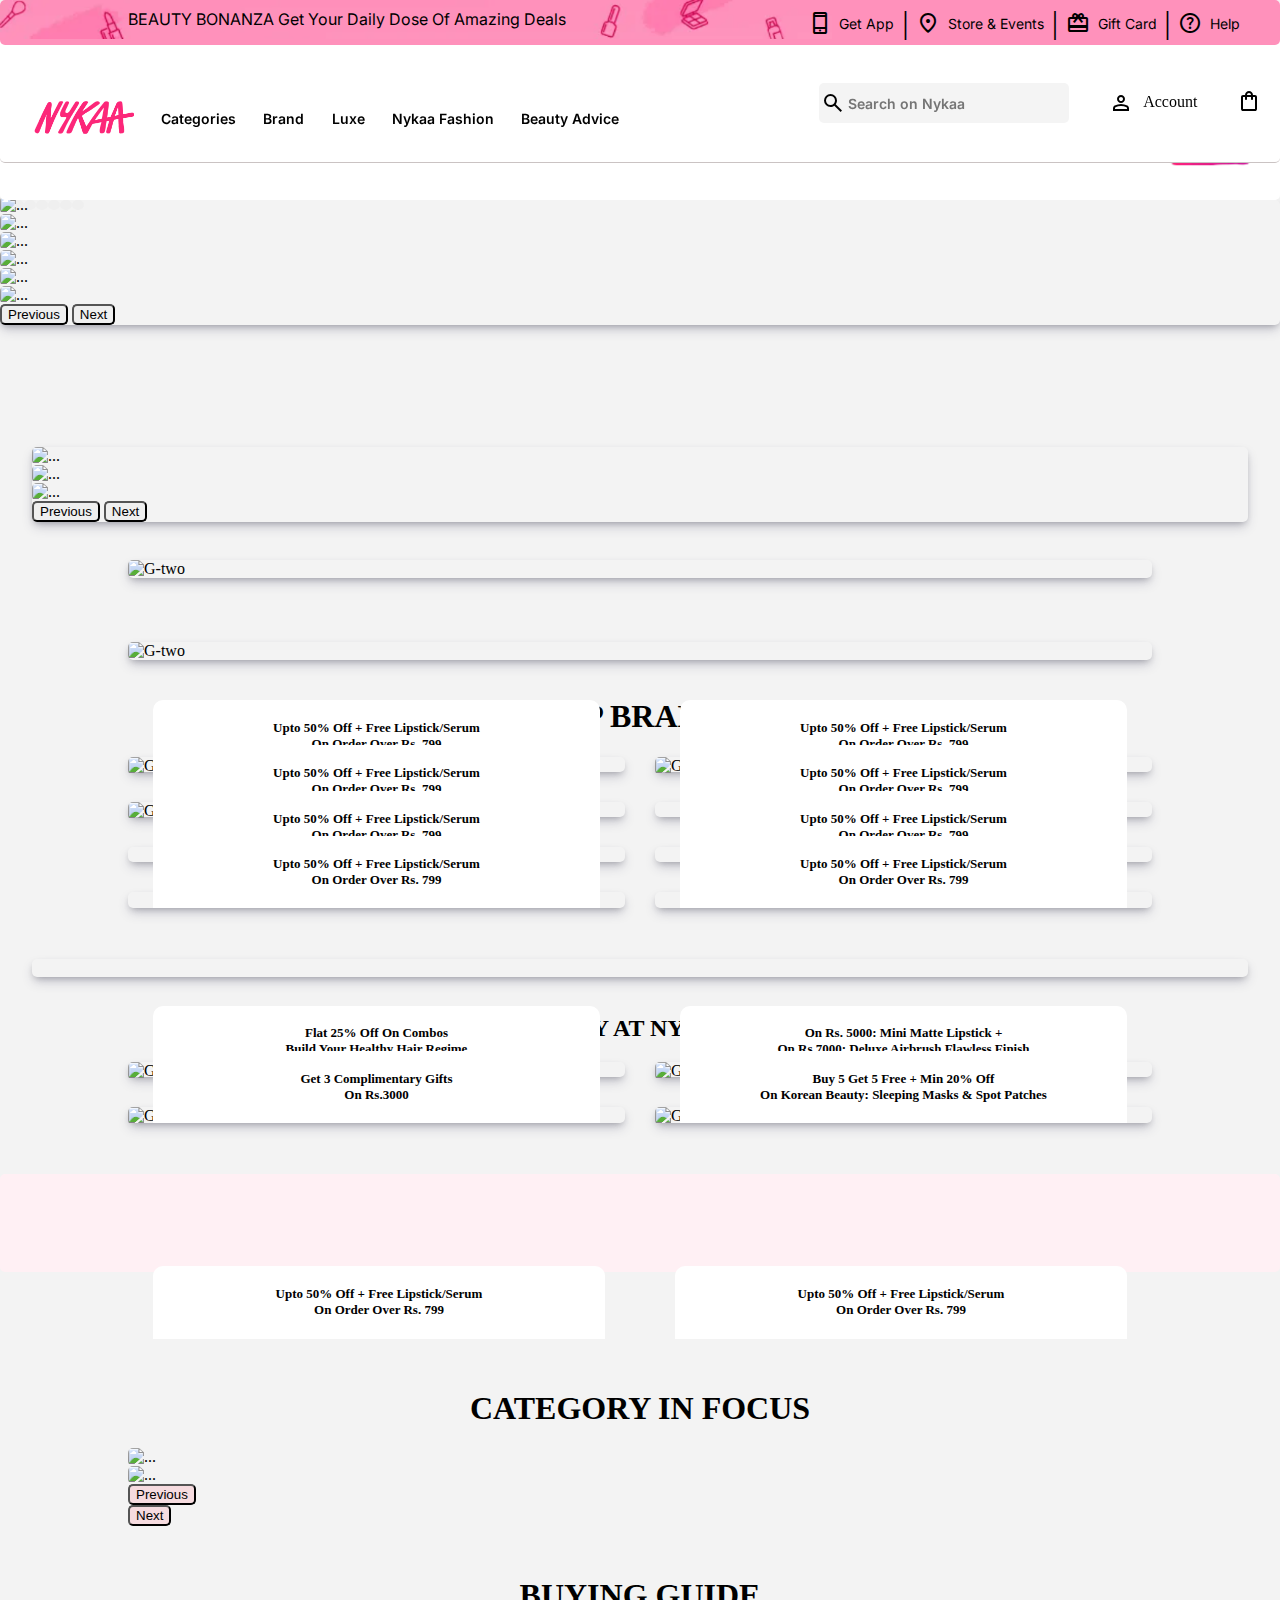
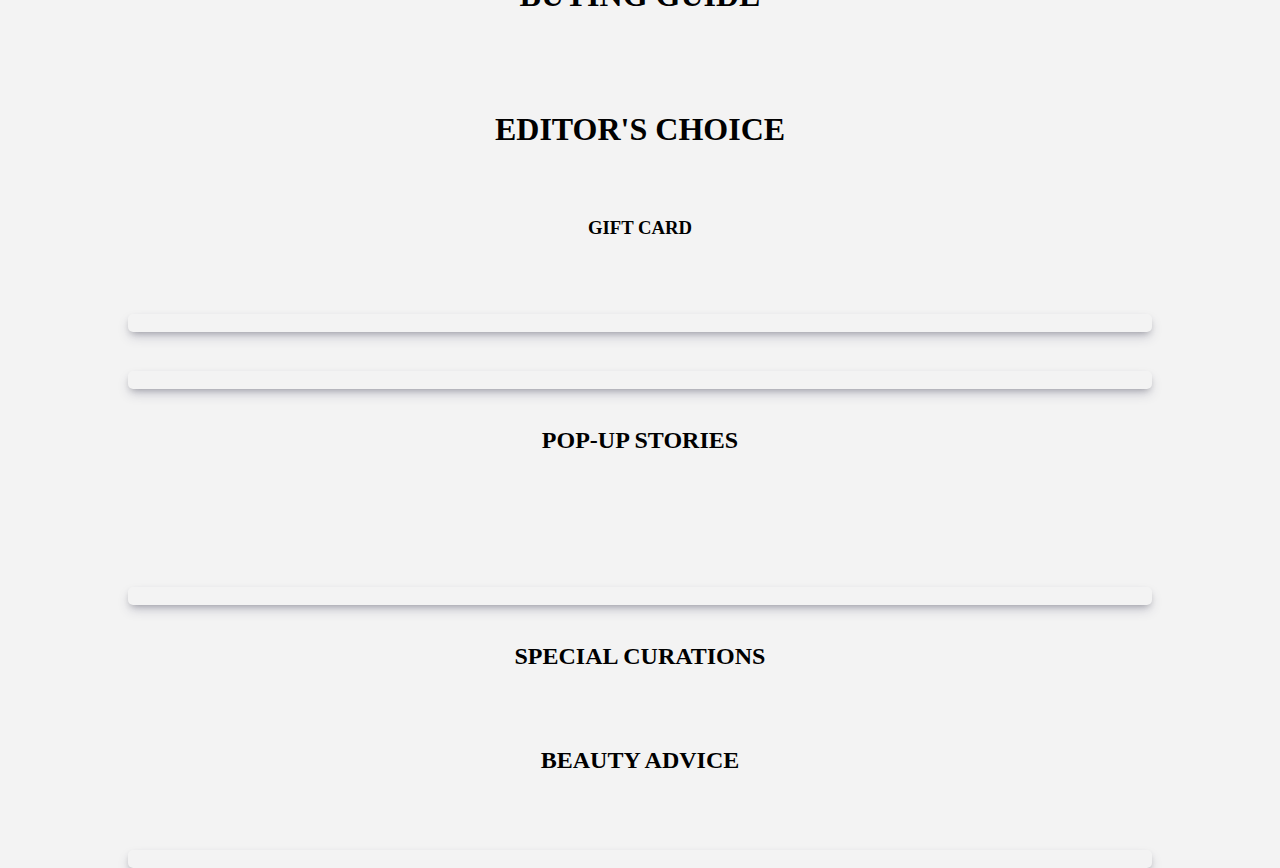
==== commit 669e5d50: "redirected code added in index page" ====
--- a/index.html
+++ b/index.html
@@ -14,12 +14,30 @@
     <link href="https://cdn.jsdelivr.net/npm/bootstrap@5.2.0/dist/css/bootstrap.min.css" rel="stylesheet" integrity="sha384-gH2yIJqKdNHPEq0n4Mqa/HGKIhSkIHeL5AyhkYV8i59U5AR6csBvApHHNl/vI1Bx" crossorigin="anonymous">
      <link rel="stylesheet" href="./navbar.css">
      <link rel="stylesheet" href="./footer/footer.css">
-     <style>
-
-      </style>  
+     <script defer src="./navbar.js" type="module"></script>
+     
+
+     <link rel="stylesheet" href="navbar.css" />
+    <title>Nykaa</title>
+    <link rel="preconnect" href="https://fonts.googleapis.com" />
+    
+    <link rel="preconnect" href="https://fonts.googleapis.com" />
+    <link rel="preconnect" href="https://fonts.gstatic.com" crossorigin />
+    <link
+      href="https://fonts.googleapis.com/css2?family=Inter&display=swap"
+      rel="stylesheet"
+    />
+    <link
+      rel="stylesheet"
+      href="https://fonts.googleapis.com/css2?family=Material+Symbols+Outlined:opsz,wght,FILL,GRAD@48,400,0,0"
+    />
+    <script defer src="navbar.js " type="module"></script>
+
+
 </head>
   <body>
-    <div id="navbar"></div>
+    <section id="nykaa_export">
+    </section>
     <div id="G-slide">
         <div id="carouselExampleDark" class="carousel carousel-dark slide" data-bs-ride="carousel">
             <div class="carousel-indicators"  style="display: flex;  margin: auto; margin-bottom: -2.5%;">
--- a/navbar.css
+++ b/navbar.css
@@ -1,537 +1,501 @@
-body{
-    height: 100vh;
-    width: 100%;
-    margin:0;
-    padding:0;
-}
-.topnav_container{
-    position: fixed;
-    /* top: 0; */
-    background-color: white;
-    width: 100%;
-    z-index: 4;
-}
-.g_topbanner{
-    /* margin-top: 0px; */
-     height: fit-content;
-    background-image:url("/top_nav_banner.png");
-    background-size:65%;
-    background-repeat: no-repeat;
-    background-color: #ff91bb; 
-    width: 100%;
-    display: grid;
-    grid-template-columns: repeat(2,0.5fr);
-    justify-content:center ;
-    align-items: center;
-}
-#beauty_bonanza{
-  margin-left:20% ;  
- margin-top:9px;
- /* height: 15px; */
- animation: slide 3s infinite;
- font-family: 'Inter', sans-serif;
- font-size: 16px;
-}
-#beauty_bonanza:hover{
-    cursor: pointer;
-    color: red;
-}
-
-@keyframes slide{
- 0%{transform: translateY(10px);opacity: 1;}   
-5%,50%{transform: translateY(3px);opacity: 1;}
-51%{transform: translateY(-10px);opacity: 0;}
-52%,100%{transform: translateY(10px);opacity: 0;}
-}
-
-.navbar_icons{
-    width:70%;
-    display: flex;
-    margin-left: 25%;
-    margin-right: 10px;
-    justify-content: center;
-    justify-content: space-evenly;
-    height: 35px;
-    align-items: center;
-}
-#account_p{
-    margin-top: 14px;
+body {
+  height: 100vh;
+  width: 100%;
+  margin: 0;
+  padding: 0;
+}
+.topnav_container {
+  position: fixed;
+  /* top: 0; */
+  background-color: white;
+  width: 100%;
+  z-index: 4;
+}
+.g_topbanner {
+  /* margin-top: 0px; */
+  height: fit-content;
+  background-image: url("/top_nav_banner.png");
+  background-size: 65%;
+  background-repeat: no-repeat;
+  background-color: #ff91bb;
+  width: 100%;
+  display: grid;
+  grid-template-columns: repeat(2, 0.5fr);
+  justify-content: center;
+  align-items: center;
+}
+#beauty_bonanza {
+  margin-left: 20%;
+  margin-top: 9px;
+  /* height: 15px; */
+  animation: slide 3s infinite;
+  font-family: "Inter", sans-serif;
+  font-size: 16px;
+}
+#beauty_bonanza:hover {
+  cursor: pointer;
+  color: red;
+}
+
+@keyframes slide {
+  0% {
+    transform: translateY(10px);
+    opacity: 1;
+  }
+  5%,
+  50% {
+    transform: translateY(3px);
+    opacity: 1;
+  }
+  51% {
+    transform: translateY(-10px);
+    opacity: 0;
+  }
+  52%,
+  100% {
+    transform: translateY(10px);
+    opacity: 0;
+  }
+}
+
+.navbar_icons {
+  width: 70%;
+  display: flex;
+  margin-left: 25%;
+  margin-right: 10px;
+  justify-content: center;
+  justify-content: space-evenly;
+  height: 35px;
+  align-items: center;
+}
+#account_p {
+  margin-top: 14px;
 }
 /* .material-symbols-outlined{
     margin-top: 5px;
 } */
-.navbar_icons>p{
-font-weight: 400;
-font-family: 'Inter', sans-serif;
-font-size: 14px;
-margin-top: 15px;
-}
-.navbar_icons>p:hover{
-    cursor: pointer;
-    color: red;
-}
-.navbar_icons>h1{
-    
-    font-weight: 100;
-}
-
-
-.topnav_category{
+.navbar_icons > p {
+  font-weight: 400;
+  font-family: "Inter", sans-serif;
+  font-size: 14px;
+  margin-top: 15px;
+}
+.navbar_icons > p:hover {
+  cursor: pointer;
+  color: red;
+}
+.navbar_icons > h1 {
+  font-weight: 100;
+}
+
+.topnav_category {
+  height: fit-content;
+  display: grid;
+  grid-template-columns: repeat(2, 1fr);
+  justify-content: space-between;
+  border-bottom: solid 1px rgb(202, 195, 195);
+  background-color: white;
+}
+.category ul {
+  list-style: none;
+  display: flex;
+  width: 100%;
+  align-items: center;
+  justify-content: space-evenly;
+  padding: 1%;
+  font-family: "Inter", sans-serif;
+  font-weight: 600;
+  font-size: 14px;
+  margin-top: 25px;
+}
+.category > ul > li {
+  margin-top: 20px;
+}
+.category > ul > li > p:hover {
+  color: orangered;
+  font-weight: 600;
+}
+.search {
+  display: grid;
+  grid-template-columns: repeat(3, 0.5fr);
+  justify-content: space-evenly;
+  gap: 40px;
+  padding: 3%;
+  justify-content: center;
+  align-items: center;
+  justify-content: space-evenly;
+  margin-left: 25%;
+  margin-right: 10px;
+}
+
+#nykaa_search {
+  display: flex;
+  background-color: #f4f4f4;
+  align-items: center;
+  border-radius: 5px;
+  width: 250px;
+  height: 40px;
+  justify-content: space-evenly;
+}
+#nykaa_search > input {
+  border: none;
+  outline: none;
+  background-color: transparent;
+  font-size: 14px;
+  font-family: "Inter", sans-serif;
+  font-weight: 600;
+  text-decoration: #939393;
+}
+
+#shopping_bag:hover {
+  cursor: pointer;
+}
+.account {
+  display: flex;
+  align-items: center;
+}
+.account:hover {
+  cursor: pointer;
+}
+.badge {
+  position: absolute;
+  width: 12px;
+  height: 12px;
+  background-color: palevioletred;
+  top: 0;
+  right: 0;
+  z-index: 4px;
+  border-radius: 6px;
+}
+
+.sub_menu_1 {
+  display: none;
+}
+.category ul li:hover .sub_menu_1 {
+  display: grid;
+  grid-template-columns: repeat();
+  width: 90%;
+  position: absolute;
+  background: white;
+  margin-left: -25%;
+  /* height: 60px; */
+  align-items: center;
+  box-shadow: rgba(0, 0, 0, 0.05) 0px 0px 0px 1px;
+  /* background-color: red; */
+}
+.sub_menu_1 ul li {
+  color: #8f8e9a;
+  font-family: "Inter", sans-serif;
+  font-weight: 50;
+  font-size: 14px;
+}
+.sub_menu_1 > ul > li:hover {
+  color: orangered;
+  font-weight: 600;
+  border-bottom: solid 2px orangered;
+}
+/* .sub_menu_1 ul li:hover{
+    color: orangered;
+} */
+.sub_menu_2 {
+  display: none;
+}
+.category > ul > li > .sub_menu_1 > ul > li:hover .sub_menu_2 {
+  display: flex;
+  /* grid-template-columns: repeat(6,1fr); */
+  position: absolute;
+  /* z-index: 200px; */
+  /* top: 100px; */
+  left: 5%;
+  background-color: white;
+  height: fit-content;
+  box-shadow: rgba(9, 30, 66, 0.25) 0px 1px 1px,
+    rgba(9, 30, 66, 0.13) 0px 0px 1px 1px;
+  width: 90%;
+  /* background-color: #ff91bb; */
+}
+
+.category > ul > li > .sub_menu_1 > ul > li:hover .sub_menu_2 ul {
+  display: block;
+  padding: 20px;
+  background-color: #f4f4f4;
+  height: 420px;
+  width: 15%;
+}
+.sub_menu_2 ul li a {
+  text-decoration: none;
+  line-height: 25px;
+  color: #b9b9c0;
+  font-family: "Inter", sans-serif;
+  font-size: 14px;
+  font-weight: 50;
+}
+.category > ul > li:hover .sub_menu_1 ul:nth-child(2n) {
+  background: linear-gradient(to left, white 0%, white 100%);
+}
+.sub_menu_2 ul li a:hover,
+.sub_menu_2 ul li a b:hover {
+  color: orangered;
+}
+
+.sub_menu_4 {
+  display: none;
+}
+#NykaaFashion:hover .sub_menu_4 {
+  display: block;
+  height: 700px;
+  width: 700px;
+  position: absolute;
+}
+
+.category ul li:hover .sub_menu_4 {
+  display: grid;
+  grid-template-columns: repeat(4, 1fr);
+  width: 90%;
+  position: absolute;
+  background: white;
+  margin-top: 0%;
+  margin-left: -25%;
+  height: 420px;
+  align-items: center;
+  box-shadow: rgba(0, 0, 0, 0.05) 0px 0px 0px 1px;
+}
+.category ul li:hover #cards {
+  grid-template-columns: repeat(2, 1fr);
+}
+#cards ul:nth-child(2n + 1) {
+  background: linear-gradient(to left, white 0%, white 100%);
+}
+.category ul li:hover .sub_menu_4 ul {
+  display: block;
+  padding: 20px;
+  background-color: #f4f4f4;
+  height: 420px;
+}
+.category ul li:hover .sub_menu_4 ul li a {
+  text-decoration: none;
+  color: #8f8e9a;
+  font-weight: 100;
+  font-family: "Inter", sans-serif;
+  font-size: 14px;
+  line-height: 25px;
+}
+
+.sub_menu_4 ul:nth-child(2n) {
+  background: linear-gradient(to left, white 0%, white 100%);
+}
+.category ul li .sub_menu_4 ul li a:hover,
+.category ul li .sub_menu_2 ul li b:hover {
+  text-decoration: orangered;
+}
+
+.dropdown_category {
+  display: flex;
+  width: 90%;
+  justify-content: space-evenly;
+}
+.dropdown_category ul {
+  display: inline-flex;
+  width: 90%;
+  height: 40px;
+  list-style: none;
+  justify-content: space-evenly;
+}
+.dropdown_category > ul > li > a {
+  text-decoration: none;
+  color: #8f8e9a;
+  font-family: "Inter", sans-serif;
+  font-size: 14px;
+}
+.offers {
+  display: flex;
+  position: relative;
+  padding-top: 10%;
+  background-color: white;
+}
+.dropdown_category > ul > li:hover {
+  color: orangered;
+  font-weight: 600;
+  border-bottom: solid 2px orangered;
+}
+.sub_menu {
+  display: none;
+}
+.dropdown_category > ul > li:hover .sub_menu {
+  display: grid;
+  grid-template-columns: repeat(6, 0.8fr);
+  position: absolute;
+  /* top: 200px; */
+  z-index: 10;
+  /* height: 40%; */
+  left: 5%;
+  background-color: white;
+  box-shadow: rgba(9, 30, 66, 0.25) 0px 1px 1px,
+    rgba(9, 30, 66, 0.13) 0px 0px 1px 1px;
+}
+.sub_menu ul li a {
+  text-decoration: none;
+  line-height: 25px;
+  color: #b9b9c0;
+  font-family: "Inter", sans-serif;
+  font-size: 14px;
+  font-weight: 50;
+  width: 90%;
+}
+.sub_menu ul li a:hover,
+.sub_menu ul li a b:hover {
+  color: orangered;
+}
+.dropdown_category > ul > li:hover .sub_menu ul {
+  display: block;
+  padding: 20px;
+  background-color: #f4f4f4;
+  height: fit-content;
+}
+
+.dropdown_category > ul > li:hover .sub_menu ul:nth-child(2n) {
+  background: linear-gradient(to left, white 0%, white 100%);
+}
+.div_1 {
+  display: none;
+}
+
+@media screen and (max-width: 1080px) {
+  .topnav_container,
+  .offers {
+    display: none;
+  }
+  .div_1 {
+    display: flex;
+    flex-direction: column;
+    padding: 2%;
+    width: 100%;
+    z-index: 10;
+    justify-content: center;
+    position: fixed;
+
+    background-color: white;
+  }
+  .div_2 {
     height: fit-content;
-    display: grid;
-    grid-template-columns: repeat(2,1fr);
+    padding: 5px;
+    display: flex;
     justify-content: space-between;
-    border-bottom: solid 1px rgb(202, 195, 195);
-    background-color: white;
-}
-.category ul{
+    align-items: center;
+  }
+  .div_3 ul {
+    display: flex;
     list-style: none;
+    height: 70px;
+    width: 160px;
+    justify-content: space-between;
+    align-items: center;
+  }
+  .media_cb ul {
+    display: none;
+  }
+
+  .div_4 {
     display: flex;
-    width: 100%;
+    height: 70px;
+    width: 80px;
+    justify-content: space-between;
     align-items: center;
-    justify-content: space-evenly;
-    padding: 1%;
-    font-family: 'Inter', sans-serif;
-    font-weight: 600;
-    font-size: 14px;
-    margin-top: 25px;
-
-}
-
-.category>ul>li>p:hover{
+  }
+  .div_4 a:hover {
     color: orangered;
-    font-weight: 600;   
-}
-.search{
-    display: grid;
-    grid-template-columns: repeat(3,0.5fr );
-    justify-content: space-evenly;
-    gap: 40px;
-    padding: 3%;
+  }
+  .div_1 form input {
+    height: 30px;
+    width: 95%;
+    margin-left: 0px;
+    border: none;
+    outline: none;
+    background-color: #f4f4f4;
+  }
+  .div_1 form {
+    display: flex;
     justify-content: center;
     align-items: center;
-    justify-content: space-evenly;
-    margin-left: 25%;
-    margin-right: 10px;
-    
-}
-
-#nykaa_search{
-    display: flex;
-   background-color:  #f4f4f4;
-    align-items: center;
-    border-radius: 5px;
-    width: 250px;
-    height: 40px;
-    justify-content: space-evenly;
-}
-#nykaa_search>input{
-    border: none;
-    outline: none;
-    background-color: transparent;
-    font-size: 14px;
-    font-family: 'Inter', sans-serif;
-    font-weight: 600;
-    text-decoration: #939393;
-}
-
-#shopping_bag:hover{
-    cursor: pointer;
-}
-.account{
-    display: flex;
-    align-items: center;
-    
-}
-.account:hover{
-cursor: pointer;
-}
-.badge{
+    width: 100%;
+    background-color: #f4f4f4;
+    margin-left: 5%;
+  }
+  .badge_m {
     position: absolute;
     width: 12px;
     height: 12px;
-    background-color: palevioletred;
+    background-color: rgb(55, 53, 54);
     top: 0;
     right: 0;
     z-index: 4px;
     border-radius: 6px;
-}
-
-
-
-
-.sub_menu_1{
+  }
+
+  .threeDots {
+    background-color: white;
+    outline: none;
+    border: none;
+  }
+  .sub_menu_3 {
     display: none;
-}
-.category ul li:hover .sub_menu_1{
-    display: grid;
-    grid-template-columns: repeat();
-    width: 90%;
-    position: absolute;
-    background: white;
-    margin-left: -25%;
-    /* height: 60px; */
-    align-items: center;
-    box-shadow: rgba(0, 0, 0, 0.05) 0px 0px 0px 1px;
-   /* background-color: red; */
-}
-.sub_menu_1 ul li{
-    color: #8f8e9a;
-    font-family: 'Inter', sans-serif;
-    font-weight: 50;
-    font-size: 14px;
-    
-}
-.sub_menu_1>ul>li:hover{
-    color: orangered;
-    font-weight: 600;
-    border-bottom: solid 2px orangered;
-}
-/* .sub_menu_1 ul li:hover{
-    color: orangered;
-} */
-.sub_menu_2{
-    display: none;
-}
-.category>ul>li>.sub_menu_1>ul>li:hover .sub_menu_2{
-    display: flex;
-    /* grid-template-columns: repeat(6,1fr); */
-    position: absolute;
-    /* z-index: 200px; */
-    /* top: 100px; */
-    left: 5%;
-    background-color: white;
-    height: fit-content;
-    box-shadow: rgba(9, 30, 66, 0.25) 0px 1px 1px, rgba(9, 30, 66, 0.13) 0px 0px 1px 1px;
-    width: 90%;
-    /* background-color: #ff91bb; */
-}
-
-.category>ul>li>.sub_menu_1>ul>li:hover .sub_menu_2 ul{
-    display: block;
-    padding: 20px;
-    background-color: #f4f4f4;
-    height: 420px;
-    width: 15%;
-
-   
-}
-    .sub_menu_2 ul li a{
-        text-decoration: none;
-        line-height: 25px;
-        color: #b9b9c0;
-        font-family: 'Inter', sans-serif;
-        font-size: 14px;
-        font-weight: 50;
-    }
-    .category>ul>li:hover .sub_menu_1 ul:nth-child(2n){
-        background: linear-gradient(to left,white 0%,white 100%);
-    }
-    .sub_menu_2 ul li a:hover,.sub_menu_2 ul li a b:hover{
-        color: orangered;
-        }
-
-
-
-        .sub_menu_4{
-            display: none;
-        }
-     #NykaaFashion:hover .sub_menu_4{
-        display: block;
-        height: 700px;
-        width: 700px;
-        position: absolute;
-     }
-
-
-
-
-
-    
-    .category ul li:hover .sub_menu_4{
-        display: grid;
-        grid-template-columns: repeat(4,1fr);
-        width: 90%;
-        position: absolute;
-        background: white;
-        margin-top: 0%;
-        margin-left: -25%;
-        height: 420px;
-        align-items: center;
-        box-shadow: rgba(0, 0, 0, 0.05) 0px 0px 0px 1px;
-       
-    }
-    .category ul li:hover #cards{
-        
-        grid-template-columns: repeat(2,1fr);
-       
-    }
-   #cards ul:nth-child(2n+1){
-        background: linear-gradient(to left,white 0%,white 100%);
-    }
-    .category ul li:hover .sub_menu_4 ul{
-        display: block;
-        padding: 20px;
-        background-color: #f4f4f4;
-        height: 420px;
-        
-
- 
-    }
-    .category ul li:hover .sub_menu_4 ul li a{
-        text-decoration: none;
-        color: #8f8e9a;
-        font-weight: 100;
-        font-family: 'Inter', sans-serif;
-        font-size: 14px;
-        line-height: 25px;
-       }
-
- .sub_menu_4 ul:nth-child(2n){
-        background: linear-gradient(to left,white 0%,white 100%);
-    }
-    .category ul li .sub_menu_4 ul li a:hover , .category ul li .sub_menu_2 ul li b:hover{
-        text-decoration: orangered;
-        }
-
-
-
-
-
-
-.dropdown_category{
-    display :flex;
-    width: 90%;
-    justify-content: space-evenly;
-}
-.dropdown_category ul{
-    display :inline-flex;
-    width: 90%;
-    height: 40px;
-    list-style: none;
-    justify-content: space-evenly;
-}
-.dropdown_category>ul>li>a{
-text-decoration: none;
-color: #8f8e9a;
-font-family: 'Inter', sans-serif;
-font-size: 14px;
-}
-.offers{
-    display: flex;
-    position: relative;
-    padding-top: 10%;
-    background-color: white;
-}
-.dropdown_category>ul>li:hover{
-    color: orangered;
-    font-weight: 600;
-    border-bottom: solid 2px orangered;
-}
-.sub_menu{
-  display: none;
-}
-.dropdown_category>ul>li:hover .sub_menu{
-    display: grid;
-    grid-template-columns: repeat(6,0.8fr);
-    position: absolute;
-    /* top: 200px; */
-    z-index: 10;
-    /* height: 40%; */
-    left: 5%;
-    background-color: white;
-    box-shadow: rgba(9, 30, 66, 0.25) 0px 1px 1px, rgba(9, 30, 66, 0.13) 0px 0px 1px 1px;
-
-}
-.sub_menu ul li a{
-    text-decoration: none;
-    line-height: 25px;
-    color: #b9b9c0;
-    font-family: 'Inter', sans-serif;
-    font-size: 14px;
-    font-weight: 50;
-    width: 90%;
-}
-.sub_menu ul li a:hover,.sub_menu ul li a b:hover{
-color: orangered;
-}
-.dropdown_category>ul>li:hover .sub_menu ul{
-display: block;
-padding: 20px;
-background-color: #f4f4f4;
-height: fit-content;
-}
-
-.dropdown_category>ul>li:hover .sub_menu ul:nth-child(2n){
-    background: linear-gradient(to left,white 0%,white 100%);
-}
-.div_1{
-    display: none;
-}
-
-
-
-
-
-
-
-
-
-
-
-
-
-
- @media screen and (max-width:1080px){
-    .topnav_container,.offers{
-        display: none;
-    }
-    .div_1{
-        display: flex;
-        flex-direction: column;
-        padding: 2%;
-        width: 100%;
-        z-index: 10;
-        justify-content: center;
-        position: fixed;
-
-        background-color: white;
-      
-        
-        
-       
-    }
-    .div_2{
-        height: fit-content;
-        padding: 5px;
-        display: flex;
-        justify-content: space-between;
-        align-items: center;
-    }
-    .div_3 ul{
-        display: flex;
-        list-style: none;
-        height: 70px;
-        width: 160px;
-        justify-content: space-between;
-        align-items: center;
-
-    }   
-    .media_cb ul{
-       display: none;
-    }
-    
-    .div_4{
-        display: flex;
-        height: 70px;
-        width: 80px;
-        justify-content: space-between;
-        align-items: center;
-
-    }
-    .div_4 a:hover{
-        color: orangered;
-    }
-    .div_1 form input{
-        height: 30px;
-        width: 95%;
-        margin-left:0px;
-        border: none;
-        outline: none; 
-        background-color:  #f4f4f4;
-    }
-    .div_1 form{
-        display: flex;
-        justify-content: center;
-        align-items: center;
-        width: 100%;
-        background-color:  #f4f4f4;
-        margin-left:5%;
-    }
-    .badge_m{
-        position: absolute;
-        width: 12px;
-        height: 12px;
-        background-color: rgb(55, 53, 54);
-        top: 0;
-        right: 0;
-        z-index: 4px;
-        border-radius: 6px;
-    }
-    
-    
-    
-    .threeDots{
-        background-color: white;
-        outline: none;
-        border: none;
-    }
-    .sub_menu_3 {
-        display: none;
-    
-      }
-     
-  .media_cb{
+  }
+
+  .media_cb {
     position: absolute;
     width: 170px;
     height: 30px;
   }
-  .media_cb ul li:hover{
+  .media_cb ul li:hover {
     color: orangered;
-    
-    
-  }
-  .media_cb ul li:hover .sub_menu_3{
+  }
+  .media_cb ul li:hover .sub_menu_3 {
     display: flex;
     flex-direction: column;
   }
-  .sub_menu_3 ul li{
+  .sub_menu_3 ul li {
     justify-content: space-between;
-      font-family: 'Inter', sans-serif;
-      font-size: 14px;
-      line-height: 40px;
-      
-  }
-  .sub_menu_3 ul li a{
+    font-family: "Inter", sans-serif;
+    font-size: 14px;
+    line-height: 40px;
+  }
+  .sub_menu_3 ul li a {
     text-decoration: none;
     color: #b9b9c0;
   }
-  .sub_menu_3 ul li a:hover{
+  .sub_menu_3 ul li a:hover {
     color: orangered;
     text-decoration: none;
   }
-  
-  
-  .media_cb ul li:hover .sub_menu_3 ul{
+
+  .media_cb ul li:hover .sub_menu_3 ul {
     display: block;
     padding: 20px;
     background-color: white;
-    width: 170px;
+    width: 100vw;
     height: fit-content;
     position: absolute;
-      top: 90%;
-      left: 10px;
-      box-shadow: rgba(60, 64, 67, 0.3) 0px 1px 2px 0px, rgba(60, 64, 67, 0.15) 0px 1px 3px 1px;
-  }
-    .threeDots:hover .media_cb ul{
-        width: 170px;
-      list-style: none;
-      justify-content: space-between;
-      position: absolute;
-      top: -50% ;
-      left: -35%;
-      display: inline-flex; 
-      color: black;
-      justify-content: space-between;
-      font-family: 'Inter', sans-serif;
-      font-size: 14px;
-    }
-    .threeDots:hover {
-        cursor: pointer;
-        color: orangered;
-    }
-    }
-
-
-    
-    +    top: 90%;
+    left: 10px;
+    box-shadow: rgba(60, 64, 67, 0.3) 0px 1px 2px 0px,
+      rgba(60, 64, 67, 0.15) 0px 1px 3px 1px;
+      text-align: center;
+  }
+  .threeDots:hover .media_cb ul {
+    width: 170px;
+    list-style: none;
+    justify-content: space-between;
+    position: absolute;
+    top: -50%;
+    left: -35%;
+    display: inline-flex;
+    color: black;
+    justify-content: space-between;
+    font-family: "Inter", sans-serif;
+    font-size: 14px;
+  }
+  .threeDots:hover {
+    cursor: pointer;
+    color: orangered;
+  }
+}
--- a/navbar.css
+++ b/navbar.css
@@ -1,537 +1,501 @@
-body{
-    height: 100vh;
-    width: 100%;
-    margin:0;
-    padding:0;
-}
-.topnav_container{
-    position: fixed;
-    /* top: 0; */
-    background-color: white;
-    width: 100%;
-    z-index: 4;
-}
-.g_topbanner{
-    /* margin-top: 0px; */
-     height: fit-content;
-    background-image:url("/top_nav_banner.png");
-    background-size:65%;
-    background-repeat: no-repeat;
-    background-color: #ff91bb; 
-    width: 100%;
-    display: grid;
-    grid-template-columns: repeat(2,0.5fr);
-    justify-content:center ;
-    align-items: center;
-}
-#beauty_bonanza{
-  margin-left:20% ;  
- margin-top:9px;
- /* height: 15px; */
- animation: slide 3s infinite;
- font-family: 'Inter', sans-serif;
- font-size: 16px;
-}
-#beauty_bonanza:hover{
-    cursor: pointer;
-    color: red;
-}
-
-@keyframes slide{
- 0%{transform: translateY(10px);opacity: 1;}   
-5%,50%{transform: translateY(3px);opacity: 1;}
-51%{transform: translateY(-10px);opacity: 0;}
-52%,100%{transform: translateY(10px);opacity: 0;}
-}
-
-.navbar_icons{
-    width:70%;
-    display: flex;
-    margin-left: 25%;
-    margin-right: 10px;
-    justify-content: center;
-    justify-content: space-evenly;
-    height: 35px;
-    align-items: center;
-}
-#account_p{
-    margin-top: 14px;
+body {
+  height: 100vh;
+  width: 100%;
+  margin: 0;
+  padding: 0;
+}
+.topnav_container {
+  position: fixed;
+  /* top: 0; */
+  background-color: white;
+  width: 100%;
+  z-index: 4;
+}
+.g_topbanner {
+  /* margin-top: 0px; */
+  height: fit-content;
+  background-image: url("/top_nav_banner.png");
+  background-size: 65%;
+  background-repeat: no-repeat;
+  background-color: #ff91bb;
+  width: 100%;
+  display: grid;
+  grid-template-columns: repeat(2, 0.5fr);
+  justify-content: center;
+  align-items: center;
+}
+#beauty_bonanza {
+  margin-left: 20%;
+  margin-top: 9px;
+  /* height: 15px; */
+  animation: slide 3s infinite;
+  font-family: "Inter", sans-serif;
+  font-size: 16px;
+}
+#beauty_bonanza:hover {
+  cursor: pointer;
+  color: red;
+}
+
+@keyframes slide {
+  0% {
+    transform: translateY(10px);
+    opacity: 1;
+  }
+  5%,
+  50% {
+    transform: translateY(3px);
+    opacity: 1;
+  }
+  51% {
+    transform: translateY(-10px);
+    opacity: 0;
+  }
+  52%,
+  100% {
+    transform: translateY(10px);
+    opacity: 0;
+  }
+}
+
+.navbar_icons {
+  width: 70%;
+  display: flex;
+  margin-left: 25%;
+  margin-right: 10px;
+  justify-content: center;
+  justify-content: space-evenly;
+  height: 35px;
+  align-items: center;
+}
+#account_p {
+  margin-top: 14px;
 }
 /* .material-symbols-outlined{
     margin-top: 5px;
 } */
-.navbar_icons>p{
-font-weight: 400;
-font-family: 'Inter', sans-serif;
-font-size: 14px;
-margin-top: 15px;
-}
-.navbar_icons>p:hover{
-    cursor: pointer;
-    color: red;
-}
-.navbar_icons>h1{
-    
-    font-weight: 100;
-}
-
-
-.topnav_category{
+.navbar_icons > p {
+  font-weight: 400;
+  font-family: "Inter", sans-serif;
+  font-size: 14px;
+  margin-top: 15px;
+}
+.navbar_icons > p:hover {
+  cursor: pointer;
+  color: red;
+}
+.navbar_icons > h1 {
+  font-weight: 100;
+}
+
+.topnav_category {
+  height: fit-content;
+  display: grid;
+  grid-template-columns: repeat(2, 1fr);
+  justify-content: space-between;
+  border-bottom: solid 1px rgb(202, 195, 195);
+  background-color: white;
+}
+.category ul {
+  list-style: none;
+  display: flex;
+  width: 100%;
+  align-items: center;
+  justify-content: space-evenly;
+  padding: 1%;
+  font-family: "Inter", sans-serif;
+  font-weight: 600;
+  font-size: 14px;
+  margin-top: 25px;
+}
+.category > ul > li {
+  margin-top: 20px;
+}
+.category > ul > li > p:hover {
+  color: orangered;
+  font-weight: 600;
+}
+.search {
+  display: grid;
+  grid-template-columns: repeat(3, 0.5fr);
+  justify-content: space-evenly;
+  gap: 40px;
+  padding: 3%;
+  justify-content: center;
+  align-items: center;
+  justify-content: space-evenly;
+  margin-left: 25%;
+  margin-right: 10px;
+}
+
+#nykaa_search {
+  display: flex;
+  background-color: #f4f4f4;
+  align-items: center;
+  border-radius: 5px;
+  width: 250px;
+  height: 40px;
+  justify-content: space-evenly;
+}
+#nykaa_search > input {
+  border: none;
+  outline: none;
+  background-color: transparent;
+  font-size: 14px;
+  font-family: "Inter", sans-serif;
+  font-weight: 600;
+  text-decoration: #939393;
+}
+
+#shopping_bag:hover {
+  cursor: pointer;
+}
+.account {
+  display: flex;
+  align-items: center;
+}
+.account:hover {
+  cursor: pointer;
+}
+.badge {
+  position: absolute;
+  width: 12px;
+  height: 12px;
+  background-color: palevioletred;
+  top: 0;
+  right: 0;
+  z-index: 4px;
+  border-radius: 6px;
+}
+
+.sub_menu_1 {
+  display: none;
+}
+.category ul li:hover .sub_menu_1 {
+  display: grid;
+  grid-template-columns: repeat();
+  width: 90%;
+  position: absolute;
+  background: white;
+  margin-left: -25%;
+  /* height: 60px; */
+  align-items: center;
+  box-shadow: rgba(0, 0, 0, 0.05) 0px 0px 0px 1px;
+  /* background-color: red; */
+}
+.sub_menu_1 ul li {
+  color: #8f8e9a;
+  font-family: "Inter", sans-serif;
+  font-weight: 50;
+  font-size: 14px;
+}
+.sub_menu_1 > ul > li:hover {
+  color: orangered;
+  font-weight: 600;
+  border-bottom: solid 2px orangered;
+}
+/* .sub_menu_1 ul li:hover{
+    color: orangered;
+} */
+.sub_menu_2 {
+  display: none;
+}
+.category > ul > li > .sub_menu_1 > ul > li:hover .sub_menu_2 {
+  display: flex;
+  /* grid-template-columns: repeat(6,1fr); */
+  position: absolute;
+  /* z-index: 200px; */
+  /* top: 100px; */
+  left: 5%;
+  background-color: white;
+  height: fit-content;
+  box-shadow: rgba(9, 30, 66, 0.25) 0px 1px 1px,
+    rgba(9, 30, 66, 0.13) 0px 0px 1px 1px;
+  width: 90%;
+  /* background-color: #ff91bb; */
+}
+
+.category > ul > li > .sub_menu_1 > ul > li:hover .sub_menu_2 ul {
+  display: block;
+  padding: 20px;
+  background-color: #f4f4f4;
+  height: 420px;
+  width: 15%;
+}
+.sub_menu_2 ul li a {
+  text-decoration: none;
+  line-height: 25px;
+  color: #b9b9c0;
+  font-family: "Inter", sans-serif;
+  font-size: 14px;
+  font-weight: 50;
+}
+.category > ul > li:hover .sub_menu_1 ul:nth-child(2n) {
+  background: linear-gradient(to left, white 0%, white 100%);
+}
+.sub_menu_2 ul li a:hover,
+.sub_menu_2 ul li a b:hover {
+  color: orangered;
+}
+
+.sub_menu_4 {
+  display: none;
+}
+#NykaaFashion:hover .sub_menu_4 {
+  display: block;
+  height: 700px;
+  width: 700px;
+  position: absolute;
+}
+
+.category ul li:hover .sub_menu_4 {
+  display: grid;
+  grid-template-columns: repeat(4, 1fr);
+  width: 90%;
+  position: absolute;
+  background: white;
+  margin-top: 0%;
+  margin-left: -25%;
+  height: 420px;
+  align-items: center;
+  box-shadow: rgba(0, 0, 0, 0.05) 0px 0px 0px 1px;
+}
+.category ul li:hover #cards {
+  grid-template-columns: repeat(2, 1fr);
+}
+#cards ul:nth-child(2n + 1) {
+  background: linear-gradient(to left, white 0%, white 100%);
+}
+.category ul li:hover .sub_menu_4 ul {
+  display: block;
+  padding: 20px;
+  background-color: #f4f4f4;
+  height: 420px;
+}
+.category ul li:hover .sub_menu_4 ul li a {
+  text-decoration: none;
+  color: #8f8e9a;
+  font-weight: 100;
+  font-family: "Inter", sans-serif;
+  font-size: 14px;
+  line-height: 25px;
+}
+
+.sub_menu_4 ul:nth-child(2n) {
+  background: linear-gradient(to left, white 0%, white 100%);
+}
+.category ul li .sub_menu_4 ul li a:hover,
+.category ul li .sub_menu_2 ul li b:hover {
+  text-decoration: orangered;
+}
+
+.dropdown_category {
+  display: flex;
+  width: 90%;
+  justify-content: space-evenly;
+}
+.dropdown_category ul {
+  display: inline-flex;
+  width: 90%;
+  height: 40px;
+  list-style: none;
+  justify-content: space-evenly;
+}
+.dropdown_category > ul > li > a {
+  text-decoration: none;
+  color: #8f8e9a;
+  font-family: "Inter", sans-serif;
+  font-size: 14px;
+}
+.offers {
+  display: flex;
+  position: relative;
+  padding-top: 10%;
+  background-color: white;
+}
+.dropdown_category > ul > li:hover {
+  color: orangered;
+  font-weight: 600;
+  border-bottom: solid 2px orangered;
+}
+.sub_menu {
+  display: none;
+}
+.dropdown_category > ul > li:hover .sub_menu {
+  display: grid;
+  grid-template-columns: repeat(6, 0.8fr);
+  position: absolute;
+  /* top: 200px; */
+  z-index: 10;
+  /* height: 40%; */
+  left: 5%;
+  background-color: white;
+  box-shadow: rgba(9, 30, 66, 0.25) 0px 1px 1px,
+    rgba(9, 30, 66, 0.13) 0px 0px 1px 1px;
+}
+.sub_menu ul li a {
+  text-decoration: none;
+  line-height: 25px;
+  color: #b9b9c0;
+  font-family: "Inter", sans-serif;
+  font-size: 14px;
+  font-weight: 50;
+  width: 90%;
+}
+.sub_menu ul li a:hover,
+.sub_menu ul li a b:hover {
+  color: orangered;
+}
+.dropdown_category > ul > li:hover .sub_menu ul {
+  display: block;
+  padding: 20px;
+  background-color: #f4f4f4;
+  height: fit-content;
+}
+
+.dropdown_category > ul > li:hover .sub_menu ul:nth-child(2n) {
+  background: linear-gradient(to left, white 0%, white 100%);
+}
+.div_1 {
+  display: none;
+}
+
+@media screen and (max-width: 1080px) {
+  .topnav_container,
+  .offers {
+    display: none;
+  }
+  .div_1 {
+    display: flex;
+    flex-direction: column;
+    padding: 2%;
+    width: 100%;
+    z-index: 10;
+    justify-content: center;
+    position: fixed;
+
+    background-color: white;
+  }
+  .div_2 {
     height: fit-content;
-    display: grid;
-    grid-template-columns: repeat(2,1fr);
+    padding: 5px;
+    display: flex;
     justify-content: space-between;
-    border-bottom: solid 1px rgb(202, 195, 195);
-    background-color: white;
-}
-.category ul{
+    align-items: center;
+  }
+  .div_3 ul {
+    display: flex;
     list-style: none;
+    height: 70px;
+    width: 160px;
+    justify-content: space-between;
+    align-items: center;
+  }
+  .media_cb ul {
+    display: none;
+  }
+
+  .div_4 {
     display: flex;
-    width: 100%;
+    height: 70px;
+    width: 80px;
+    justify-content: space-between;
     align-items: center;
-    justify-content: space-evenly;
-    padding: 1%;
-    font-family: 'Inter', sans-serif;
-    font-weight: 600;
-    font-size: 14px;
-    margin-top: 25px;
-
-}
-
-.category>ul>li>p:hover{
+  }
+  .div_4 a:hover {
     color: orangered;
-    font-weight: 600;   
-}
-.search{
-    display: grid;
-    grid-template-columns: repeat(3,0.5fr );
-    justify-content: space-evenly;
-    gap: 40px;
-    padding: 3%;
+  }
+  .div_1 form input {
+    height: 30px;
+    width: 95%;
+    margin-left: 0px;
+    border: none;
+    outline: none;
+    background-color: #f4f4f4;
+  }
+  .div_1 form {
+    display: flex;
     justify-content: center;
     align-items: center;
-    justify-content: space-evenly;
-    margin-left: 25%;
-    margin-right: 10px;
-    
-}
-
-#nykaa_search{
-    display: flex;
-   background-color:  #f4f4f4;
-    align-items: center;
-    border-radius: 5px;
-    width: 250px;
-    height: 40px;
-    justify-content: space-evenly;
-}
-#nykaa_search>input{
-    border: none;
-    outline: none;
-    background-color: transparent;
-    font-size: 14px;
-    font-family: 'Inter', sans-serif;
-    font-weight: 600;
-    text-decoration: #939393;
-}
-
-#shopping_bag:hover{
-    cursor: pointer;
-}
-.account{
-    display: flex;
-    align-items: center;
-    
-}
-.account:hover{
-cursor: pointer;
-}
-.badge{
+    width: 100%;
+    background-color: #f4f4f4;
+    margin-left: 5%;
+  }
+  .badge_m {
     position: absolute;
     width: 12px;
     height: 12px;
-    background-color: palevioletred;
+    background-color: rgb(55, 53, 54);
     top: 0;
     right: 0;
     z-index: 4px;
     border-radius: 6px;
-}
-
-
-
-
-.sub_menu_1{
+  }
+
+  .threeDots {
+    background-color: white;
+    outline: none;
+    border: none;
+  }
+  .sub_menu_3 {
     display: none;
-}
-.category ul li:hover .sub_menu_1{
-    display: grid;
-    grid-template-columns: repeat();
-    width: 90%;
-    position: absolute;
-    background: white;
-    margin-left: -25%;
-    /* height: 60px; */
-    align-items: center;
-    box-shadow: rgba(0, 0, 0, 0.05) 0px 0px 0px 1px;
-   /* background-color: red; */
-}
-.sub_menu_1 ul li{
-    color: #8f8e9a;
-    font-family: 'Inter', sans-serif;
-    font-weight: 50;
-    font-size: 14px;
-    
-}
-.sub_menu_1>ul>li:hover{
-    color: orangered;
-    font-weight: 600;
-    border-bottom: solid 2px orangered;
-}
-/* .sub_menu_1 ul li:hover{
-    color: orangered;
-} */
-.sub_menu_2{
-    display: none;
-}
-.category>ul>li>.sub_menu_1>ul>li:hover .sub_menu_2{
-    display: flex;
-    /* grid-template-columns: repeat(6,1fr); */
-    position: absolute;
-    /* z-index: 200px; */
-    /* top: 100px; */
-    left: 5%;
-    background-color: white;
-    height: fit-content;
-    box-shadow: rgba(9, 30, 66, 0.25) 0px 1px 1px, rgba(9, 30, 66, 0.13) 0px 0px 1px 1px;
-    width: 90%;
-    /* background-color: #ff91bb; */
-}
-
-.category>ul>li>.sub_menu_1>ul>li:hover .sub_menu_2 ul{
-    display: block;
-    padding: 20px;
-    background-color: #f4f4f4;
-    height: 420px;
-    width: 15%;
-
-   
-}
-    .sub_menu_2 ul li a{
-        text-decoration: none;
-        line-height: 25px;
-        color: #b9b9c0;
-        font-family: 'Inter', sans-serif;
-        font-size: 14px;
-        font-weight: 50;
-    }
-    .category>ul>li:hover .sub_menu_1 ul:nth-child(2n){
-        background: linear-gradient(to left,white 0%,white 100%);
-    }
-    .sub_menu_2 ul li a:hover,.sub_menu_2 ul li a b:hover{
-        color: orangered;
-        }
-
-
-
-        .sub_menu_4{
-            display: none;
-        }
-     #NykaaFashion:hover .sub_menu_4{
-        display: block;
-        height: 700px;
-        width: 700px;
-        position: absolute;
-     }
-
-
-
-
-
-    
-    .category ul li:hover .sub_menu_4{
-        display: grid;
-        grid-template-columns: repeat(4,1fr);
-        width: 90%;
-        position: absolute;
-        background: white;
-        margin-top: 0%;
-        margin-left: -25%;
-        height: 420px;
-        align-items: center;
-        box-shadow: rgba(0, 0, 0, 0.05) 0px 0px 0px 1px;
-       
-    }
-    .category ul li:hover #cards{
-        
-        grid-template-columns: repeat(2,1fr);
-       
-    }
-   #cards ul:nth-child(2n+1){
-        background: linear-gradient(to left,white 0%,white 100%);
-    }
-    .category ul li:hover .sub_menu_4 ul{
-        display: block;
-        padding: 20px;
-        background-color: #f4f4f4;
-        height: 420px;
-        
-
- 
-    }
-    .category ul li:hover .sub_menu_4 ul li a{
-        text-decoration: none;
-        color: #8f8e9a;
-        font-weight: 100;
-        font-family: 'Inter', sans-serif;
-        font-size: 14px;
-        line-height: 25px;
-       }
-
- .sub_menu_4 ul:nth-child(2n){
-        background: linear-gradient(to left,white 0%,white 100%);
-    }
-    .category ul li .sub_menu_4 ul li a:hover , .category ul li .sub_menu_2 ul li b:hover{
-        text-decoration: orangered;
-        }
-
-
-
-
-
-
-.dropdown_category{
-    display :flex;
-    width: 90%;
-    justify-content: space-evenly;
-}
-.dropdown_category ul{
-    display :inline-flex;
-    width: 90%;
-    height: 40px;
-    list-style: none;
-    justify-content: space-evenly;
-}
-.dropdown_category>ul>li>a{
-text-decoration: none;
-color: #8f8e9a;
-font-family: 'Inter', sans-serif;
-font-size: 14px;
-}
-.offers{
-    display: flex;
-    position: relative;
-    padding-top: 10%;
-    background-color: white;
-}
-.dropdown_category>ul>li:hover{
-    color: orangered;
-    font-weight: 600;
-    border-bottom: solid 2px orangered;
-}
-.sub_menu{
-  display: none;
-}
-.dropdown_category>ul>li:hover .sub_menu{
-    display: grid;
-    grid-template-columns: repeat(6,0.8fr);
-    position: absolute;
-    /* top: 200px; */
-    z-index: 10;
-    /* height: 40%; */
-    left: 5%;
-    background-color: white;
-    box-shadow: rgba(9, 30, 66, 0.25) 0px 1px 1px, rgba(9, 30, 66, 0.13) 0px 0px 1px 1px;
-
-}
-.sub_menu ul li a{
-    text-decoration: none;
-    line-height: 25px;
-    color: #b9b9c0;
-    font-family: 'Inter', sans-serif;
-    font-size: 14px;
-    font-weight: 50;
-    width: 90%;
-}
-.sub_menu ul li a:hover,.sub_menu ul li a b:hover{
-color: orangered;
-}
-.dropdown_category>ul>li:hover .sub_menu ul{
-display: block;
-padding: 20px;
-background-color: #f4f4f4;
-height: fit-content;
-}
-
-.dropdown_category>ul>li:hover .sub_menu ul:nth-child(2n){
-    background: linear-gradient(to left,white 0%,white 100%);
-}
-.div_1{
-    display: none;
-}
-
-
-
-
-
-
-
-
-
-
-
-
-
-
- @media screen and (max-width:1080px){
-    .topnav_container,.offers{
-        display: none;
-    }
-    .div_1{
-        display: flex;
-        flex-direction: column;
-        padding: 2%;
-        width: 100%;
-        z-index: 10;
-        justify-content: center;
-        position: fixed;
-
-        background-color: white;
-      
-        
-        
-       
-    }
-    .div_2{
-        height: fit-content;
-        padding: 5px;
-        display: flex;
-        justify-content: space-between;
-        align-items: center;
-    }
-    .div_3 ul{
-        display: flex;
-        list-style: none;
-        height: 70px;
-        width: 160px;
-        justify-content: space-between;
-        align-items: center;
-
-    }   
-    .media_cb ul{
-       display: none;
-    }
-    
-    .div_4{
-        display: flex;
-        height: 70px;
-        width: 80px;
-        justify-content: space-between;
-        align-items: center;
-
-    }
-    .div_4 a:hover{
-        color: orangered;
-    }
-    .div_1 form input{
-        height: 30px;
-        width: 95%;
-        margin-left:0px;
-        border: none;
-        outline: none; 
-        background-color:  #f4f4f4;
-    }
-    .div_1 form{
-        display: flex;
-        justify-content: center;
-        align-items: center;
-        width: 100%;
-        background-color:  #f4f4f4;
-        margin-left:5%;
-    }
-    .badge_m{
-        position: absolute;
-        width: 12px;
-        height: 12px;
-        background-color: rgb(55, 53, 54);
-        top: 0;
-        right: 0;
-        z-index: 4px;
-        border-radius: 6px;
-    }
-    
-    
-    
-    .threeDots{
-        background-color: white;
-        outline: none;
-        border: none;
-    }
-    .sub_menu_3 {
-        display: none;
-    
-      }
-     
-  .media_cb{
+  }
+
+  .media_cb {
     position: absolute;
     width: 170px;
     height: 30px;
   }
-  .media_cb ul li:hover{
+  .media_cb ul li:hover {
     color: orangered;
-    
-    
-  }
-  .media_cb ul li:hover .sub_menu_3{
+  }
+  .media_cb ul li:hover .sub_menu_3 {
     display: flex;
     flex-direction: column;
   }
-  .sub_menu_3 ul li{
+  .sub_menu_3 ul li {
     justify-content: space-between;
-      font-family: 'Inter', sans-serif;
-      font-size: 14px;
-      line-height: 40px;
-      
-  }
-  .sub_menu_3 ul li a{
+    font-family: "Inter", sans-serif;
+    font-size: 14px;
+    line-height: 40px;
+  }
+  .sub_menu_3 ul li a {
     text-decoration: none;
     color: #b9b9c0;
   }
-  .sub_menu_3 ul li a:hover{
+  .sub_menu_3 ul li a:hover {
     color: orangered;
     text-decoration: none;
   }
-  
-  
-  .media_cb ul li:hover .sub_menu_3 ul{
+
+  .media_cb ul li:hover .sub_menu_3 ul {
     display: block;
     padding: 20px;
     background-color: white;
-    width: 170px;
+    width: 100vw;
     height: fit-content;
     position: absolute;
-      top: 90%;
-      left: 10px;
-      box-shadow: rgba(60, 64, 67, 0.3) 0px 1px 2px 0px, rgba(60, 64, 67, 0.15) 0px 1px 3px 1px;
-  }
-    .threeDots:hover .media_cb ul{
-        width: 170px;
-      list-style: none;
-      justify-content: space-between;
-      position: absolute;
-      top: -50% ;
-      left: -35%;
-      display: inline-flex; 
-      color: black;
-      justify-content: space-between;
-      font-family: 'Inter', sans-serif;
-      font-size: 14px;
-    }
-    .threeDots:hover {
-        cursor: pointer;
-        color: orangered;
-    }
-    }
-
-
-    
-    +    top: 90%;
+    left: 10px;
+    box-shadow: rgba(60, 64, 67, 0.3) 0px 1px 2px 0px,
+      rgba(60, 64, 67, 0.15) 0px 1px 3px 1px;
+      text-align: center;
+  }
+  .threeDots:hover .media_cb ul {
+    width: 170px;
+    list-style: none;
+    justify-content: space-between;
+    position: absolute;
+    top: -50%;
+    left: -35%;
+    display: inline-flex;
+    color: black;
+    justify-content: space-between;
+    font-family: "Inter", sans-serif;
+    font-size: 14px;
+  }
+  .threeDots:hover {
+    cursor: pointer;
+    color: orangered;
+  }
+}
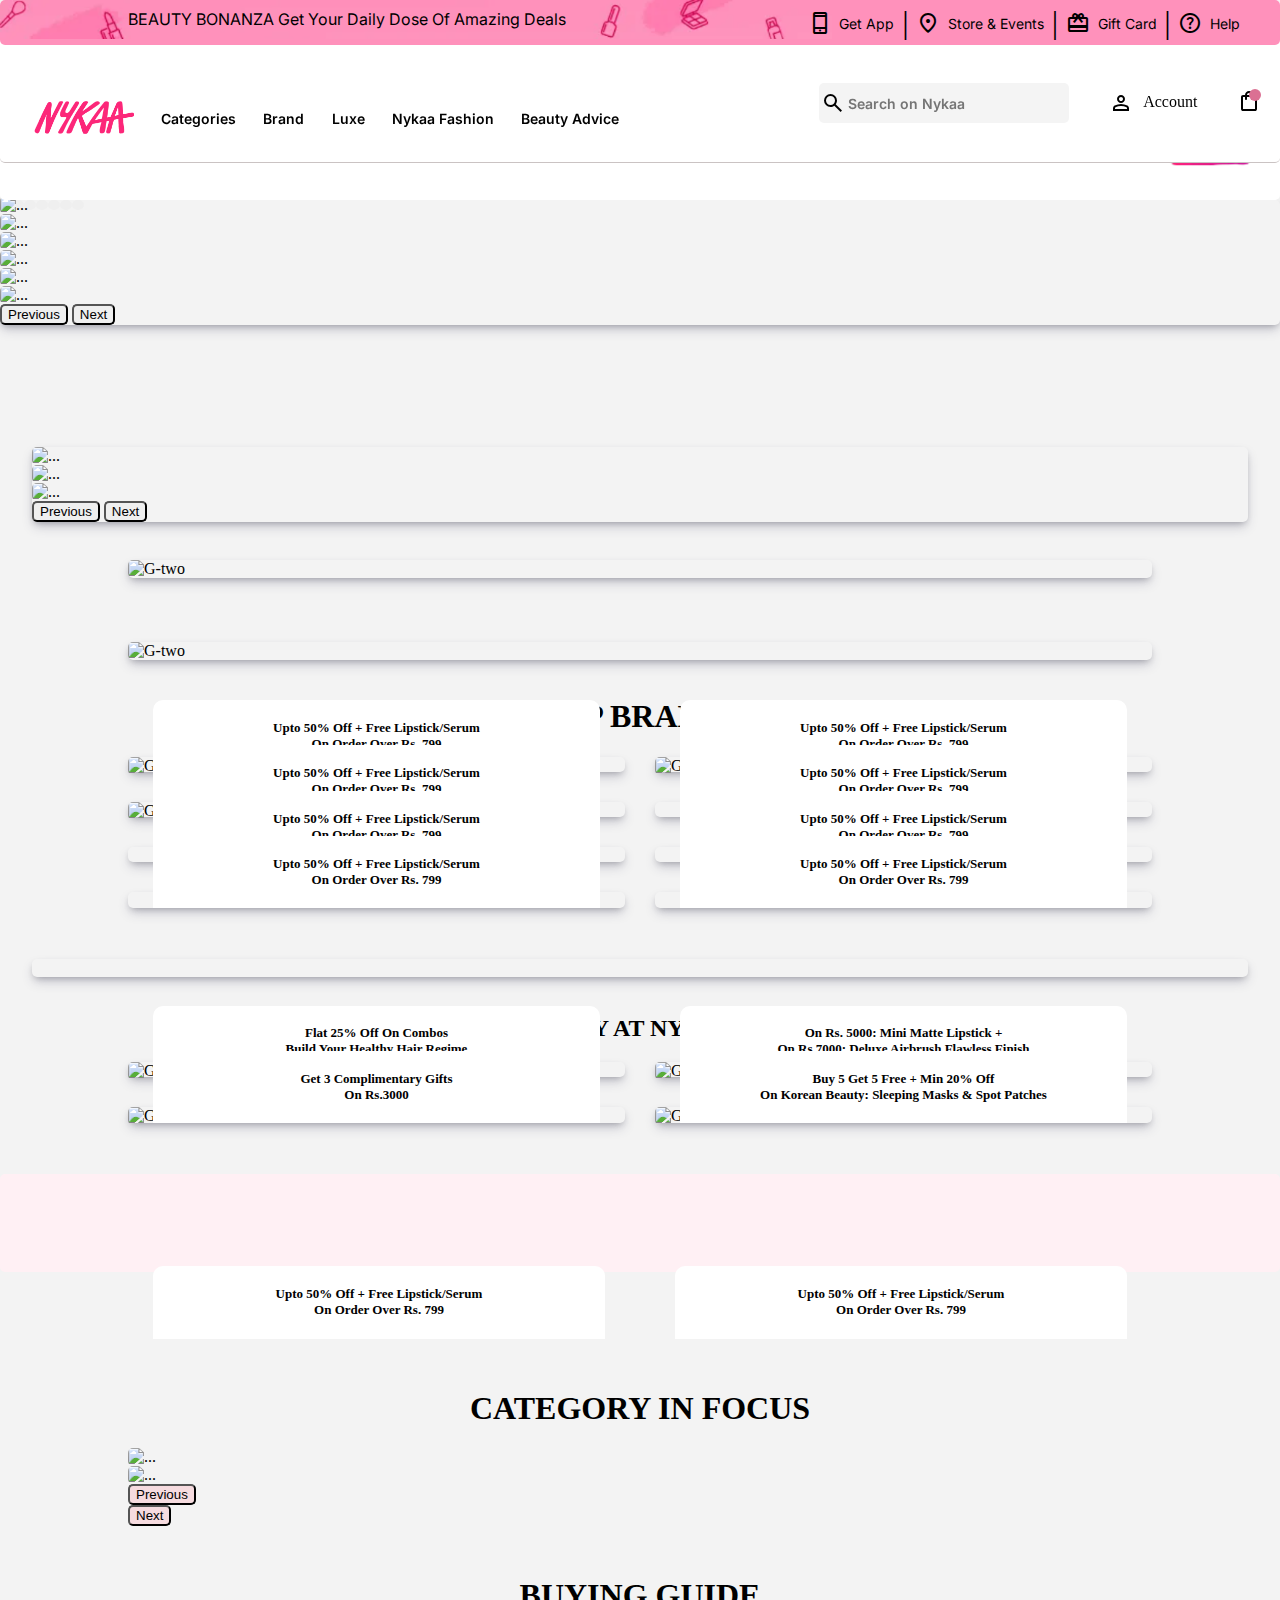
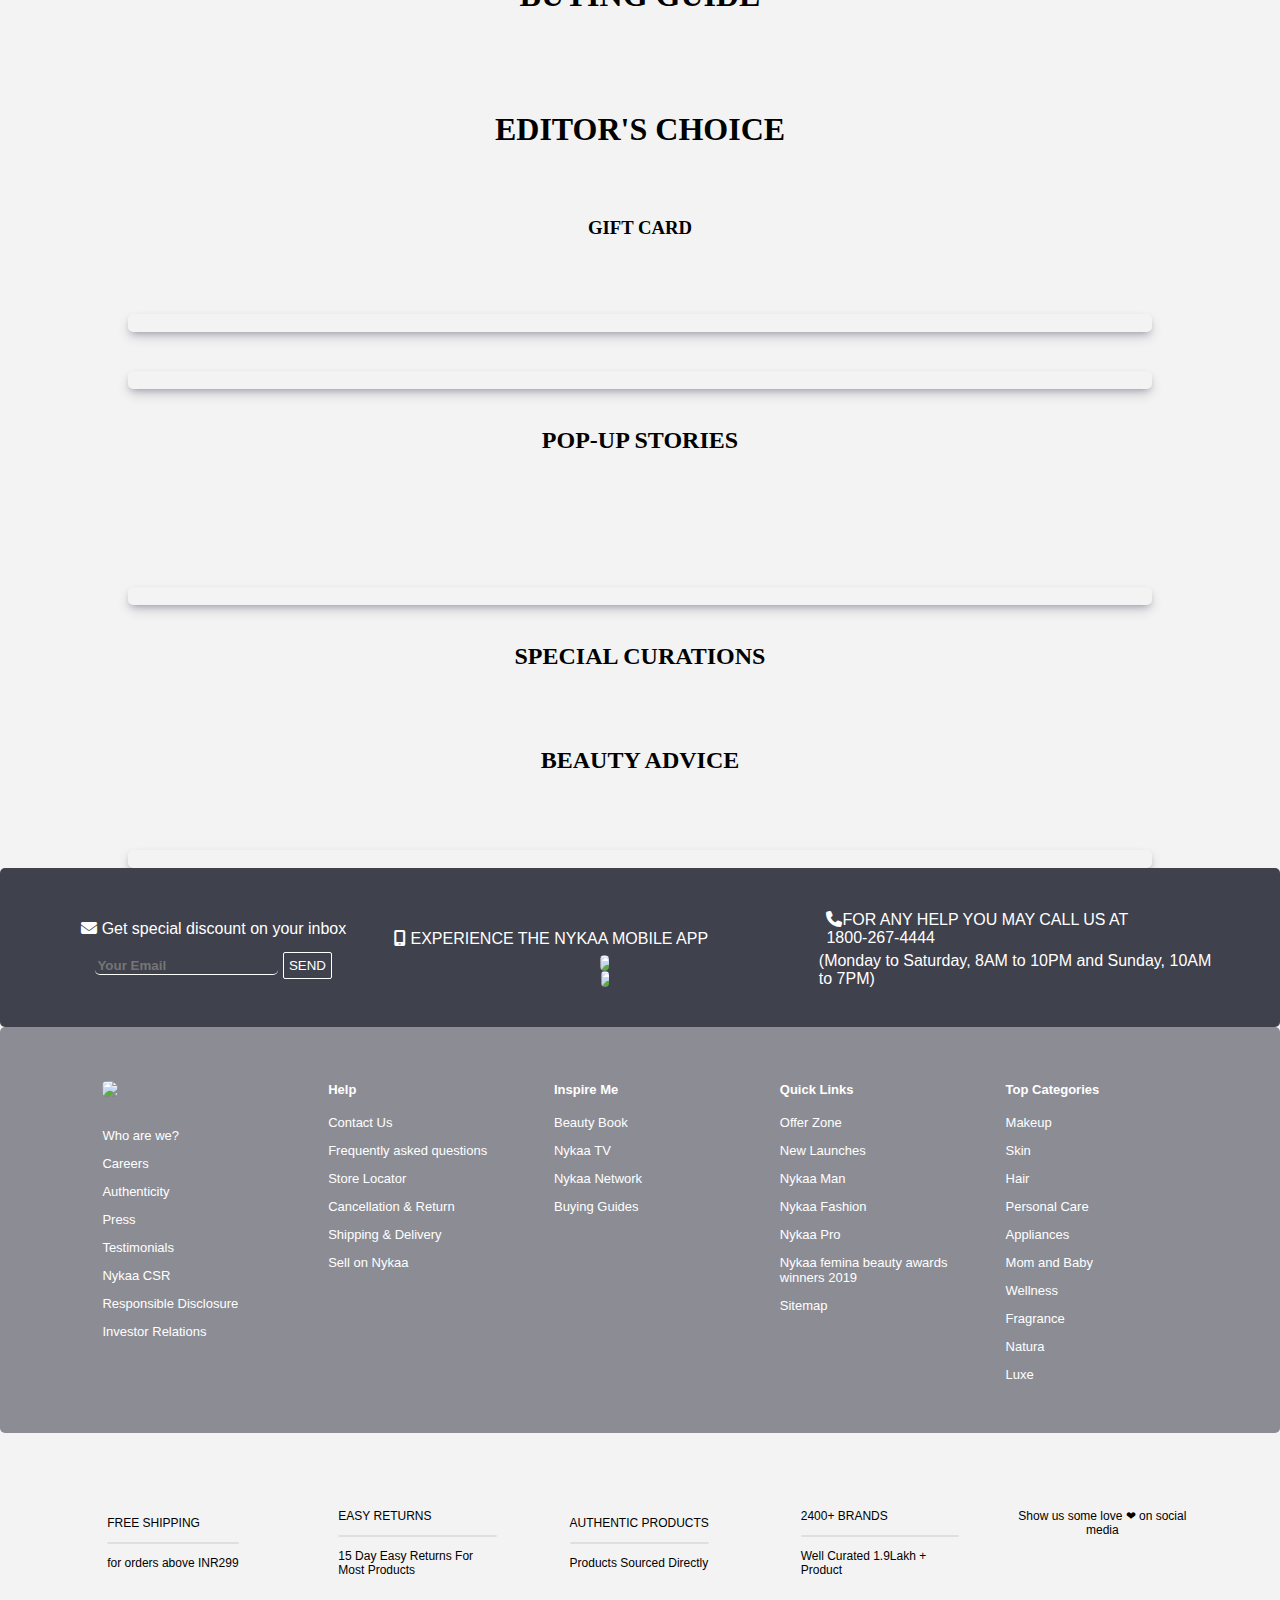
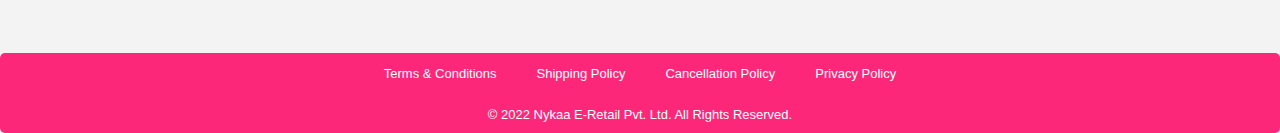
==== commit 96d0b58f: "All Files" ====
--- a/index.html
+++ b/index.html
@@ -1,26 +1,10 @@
-<!doctype html>
+<!DOCTYPE html>
 <html lang="en">
   <head>
-    <meta charset="utf-8">
-    <meta name="viewport" content="width=device-width, initial-scale=1">
+    <meta charset="utf-8" />
+    <meta name="viewport" content="width=device-width, initial-scale=1" />
     <title>NAYKAA</title>
-    <link rel="preconnect" href="https://fonts.googleapis.com">
-    <link rel="preconnect" href="https://fonts.googleapis.com">
-    <link rel="preconnect" href="https://fonts.gstatic.com" crossorigin>
-    <link href="https://fonts.googleapis.com/css2?family=Inter&display=swap" rel="stylesheet">
-    <link rel="stylesheet" href="https://fonts.googleapis.com/css2?family=Material+Symbols+Outlined:opsz,wght,FILL,GRAD@48,400,0,0" />
-    <link rel="stylesheet" href="./landing.css">
-    <link rel="stylesheet" href="https://cdnjs.cloudflare.com/ajax/libs/font-awesome/6.2.0/css/all.min.css">
-    <link href="https://cdn.jsdelivr.net/npm/bootstrap@5.2.0/dist/css/bootstrap.min.css" rel="stylesheet" integrity="sha384-gH2yIJqKdNHPEq0n4Mqa/HGKIhSkIHeL5AyhkYV8i59U5AR6csBvApHHNl/vI1Bx" crossorigin="anonymous">
-     <link rel="stylesheet" href="./navbar.css">
-     <link rel="stylesheet" href="./footer/footer.css">
-     <script defer src="./navbar.js" type="module"></script>
-     
-
-     <link rel="stylesheet" href="navbar.css" />
-    <title>Nykaa</title>
     <link rel="preconnect" href="https://fonts.googleapis.com" />
-    
     <link rel="preconnect" href="https://fonts.googleapis.com" />
     <link rel="preconnect" href="https://fonts.gstatic.com" crossorigin />
     <link
@@ -31,501 +15,818 @@
       rel="stylesheet"
       href="https://fonts.googleapis.com/css2?family=Material+Symbols+Outlined:opsz,wght,FILL,GRAD@48,400,0,0"
     />
-    <script defer src="navbar.js " type="module"></script>
-
-
-</head>
+    <link rel="stylesheet" href="./landing.css" />
+    <link
+      rel="stylesheet"
+      href="https://cdnjs.cloudflare.com/ajax/libs/font-awesome/6.2.0/css/all.min.css"
+    />
+    <link
+      href="https://cdn.jsdelivr.net/npm/bootstrap@5.2.0/dist/css/bootstrap.min.css"
+      rel="stylesheet"
+      integrity="sha384-gH2yIJqKdNHPEq0n4Mqa/HGKIhSkIHeL5AyhkYV8i59U5AR6csBvApHHNl/vI1Bx"
+      crossorigin="anonymous"
+    />
+    <link rel="stylesheet" href="./navbar.css" />
+    <link rel="stylesheet" href="./footer/footer.css" />
+    <style></style>
+  </head>
   <body>
-    <section id="nykaa_export">
-    </section>
+    <div id="navbar"></div>
     <div id="G-slide">
-        <div id="carouselExampleDark" class="carousel carousel-dark slide" data-bs-ride="carousel">
-            <div class="carousel-indicators"  style="display: flex;  margin: auto; margin-bottom: -2.5%;">
-              <button type="button" data-bs-target="#carouselExampleDark" data-bs-slide-to="0" class="active" aria-current="true" aria-label="Slide 1" style="border-radius: 50%; width: 10px; height: 10px;" ></button>
-              <button type="button" data-bs-target="#carouselExampleDark" data-bs-slide-to="1" aria-label="Slide 2" style="border-radius: 50%; width: 10px; height: 10px;"></button>
-              <button type="button" data-bs-target="#carouselExampleDark" data-bs-slide-to="2" aria-label="Slide 3" style="border-radius: 50%; width: 10px; height: 10px;"></button>
-              <button type="button" data-bs-target="#carouselExampleDark" data-bs-slide-to="3" aria-label="Slide 4" style="border-radius: 50%; width: 10px; height: 10px;"></button>
-              <button type="button" data-bs-target="#carouselExampleDark" data-bs-slide-to="4" aria-label="Slide 4" style="border-radius: 50%; width: 10px; height: 10px;"></button>
-              <button type="button" data-bs-target="#carouselExampleDark" data-bs-slide-to="5" aria-label="Slide 4" style="border-radius: 50%; width: 10px; height: 10px;"></button>
-              <button type="button" data-bs-target="#carouselExampleDark" data-bs-slide-to="6" aria-label="Slide 4" style="border-radius: 50%; width: 10px; height: 10px;"></button>
-            </div>
-            <div class="carousel-inner">
-              <div class="carousel-item active" data-bs-interval="2000">
-                <img src="https://images-static.nykaa.com/uploads/4067ba8b-5681-4a3a-b39d-f3b468959006.jpg?tr=w-1200,cm-pad_resize" class="d-block w-100" alt="...">
-                <div class="carousel-caption d-none d-md-block">
-                </div>
-              </div>
-              <div class="carousel-item" data-bs-interval="2000">
-                <img src="https://images-static.nykaa.com/uploads/60910dd0-23c2-4dcd-b13c-258d648118a7.jpg?tr=w-1200,cm-pad_resize" class="d-block w-100" alt="...">
-                <div class="carousel-caption d-none d-md-block">
-                </div>
-              </div>
-              <div class="carousel-item" data-bs-interval="2000">
-                <img src="https://images-static.nykaa.com/uploads/e9bef2a9-62a3-453d-b328-0ec54a18fbab.gif?tr=w-1200,cm-pad_resize" class="d-block w-100" alt="...">
-                <div class="carousel-caption d-none d-md-block">
-                </div>
-              </div>
-              <div class="carousel-item" data-bs-interval="2000">
-                <img src="https://images-static.nykaa.com/uploads/9968775e-e487-4ea4-a8f6-866ed0875262.jpg?tr=w-1200,cm-pad_resize" class="d-block w-100" alt="...">
-                <div class="carousel-caption d-none d-md-block">
-                </div>
-              </div>
-              <div class="carousel-item" data-bs-interval="2000">
-                <img src="https://images-static.nykaa.com/uploads/6d279214-6811-44f6-97bc-94b82e101cf2.jpg?tr=w-1200,cm-pad_resize" class="d-block w-100" alt="...">
-                <div class="carousel-caption d-none d-md-block">
-                </div>
-              </div>
-              <div class="carousel-item" data-bs-interval="2000">
-                <img src="https://images-static.nykaa.com/uploads/a18ac2e3-3994-498a-8f44-b98e9576475f.jpg?tr=w-1200,cm-pad_resize" class="d-block w-100" alt="...">
-                <div class="carousel-caption d-none d-md-block">
-                </div>
-              </div>
-              <div class="carousel-item" data-bs-interval="2000">
-                <img src="https://images-static.nykaa.com/uploads/b5d42467-0cc0-4128-be1a-c9467f3cc637.gif?tr=w-1200,cm-pad_resize" class="d-block w-100" alt="...">
-                <div class="carousel-caption d-none d-md-block">
-                </div>
-              </div>
-            </div>
-                <button class="carousel-control-prev" type="button" data-bs-target="#carouselExampleDark" data-bs-slide="prev">
-                  <span class="carousel-control-prev-icon" aria-hidden="true"></span>
-                  <span class="visually-hidden">Previous</span>
-                </button>
-            <button class="carousel-control-next"  type="button" data-bs-target="#carouselExampleDark" data-bs-slide="next">
-              <span class="carousel-control-next-icon"  aria-hidden="true"></span>
-              <span class="visually-hidden">Next</span>
-            </button>
-          </div>
+      <div
+        id="carouselExampleDark"
+        class="carousel carousel-dark slide"
+        data-bs-ride="carousel"
+      >
+        <div
+          class="carousel-indicators"
+          style="display: flex; margin: auto; margin-bottom: -2.5%"
+        >
+          <button
+            type="button"
+            data-bs-target="#carouselExampleDark"
+            data-bs-slide-to="0"
+            class="active"
+            aria-current="true"
+            aria-label="Slide 1"
+            style="border-radius: 50%; width: 10px; height: 10px"
+          ></button>
+          <button
+            type="button"
+            data-bs-target="#carouselExampleDark"
+            data-bs-slide-to="1"
+            aria-label="Slide 2"
+            style="border-radius: 50%; width: 10px; height: 10px"
+          ></button>
+          <button
+            type="button"
+            data-bs-target="#carouselExampleDark"
+            data-bs-slide-to="2"
+            aria-label="Slide 3"
+            style="border-radius: 50%; width: 10px; height: 10px"
+          ></button>
+          <button
+            type="button"
+            data-bs-target="#carouselExampleDark"
+            data-bs-slide-to="3"
+            aria-label="Slide 4"
+            style="border-radius: 50%; width: 10px; height: 10px"
+          ></button>
+          <button
+            type="button"
+            data-bs-target="#carouselExampleDark"
+            data-bs-slide-to="4"
+            aria-label="Slide 4"
+            style="border-radius: 50%; width: 10px; height: 10px"
+          ></button>
+          <button
+            type="button"
+            data-bs-target="#carouselExampleDark"
+            data-bs-slide-to="5"
+            aria-label="Slide 4"
+            style="border-radius: 50%; width: 10px; height: 10px"
+          ></button>
+          <button
+            type="button"
+            data-bs-target="#carouselExampleDark"
+            data-bs-slide-to="6"
+            aria-label="Slide 4"
+            style="border-radius: 50%; width: 10px; height: 10px"
+          ></button>
+        </div>
+        <div class="carousel-inner">
+          <div class="carousel-item active" data-bs-interval="2000">
+            <img
+              src="https://images-static.nykaa.com/uploads/4067ba8b-5681-4a3a-b39d-f3b468959006.jpg?tr=w-1200,cm-pad_resize"
+              class="d-block w-100"
+              alt="..."
+            />
+            <div class="carousel-caption d-none d-md-block"></div>
+          </div>
+          <div class="carousel-item" data-bs-interval="2000">
+            <img
+              src="https://images-static.nykaa.com/uploads/60910dd0-23c2-4dcd-b13c-258d648118a7.jpg?tr=w-1200,cm-pad_resize"
+              class="d-block w-100"
+              alt="..."
+            />
+            <div class="carousel-caption d-none d-md-block"></div>
+          </div>
+          <div class="carousel-item" data-bs-interval="2000">
+            <img
+              src="https://images-static.nykaa.com/uploads/e9bef2a9-62a3-453d-b328-0ec54a18fbab.gif?tr=w-1200,cm-pad_resize"
+              class="d-block w-100"
+              alt="..."
+            />
+            <div class="carousel-caption d-none d-md-block"></div>
+          </div>
+          <div class="carousel-item" data-bs-interval="2000">
+            <img
+              src="https://images-static.nykaa.com/uploads/9968775e-e487-4ea4-a8f6-866ed0875262.jpg?tr=w-1200,cm-pad_resize"
+              class="d-block w-100"
+              alt="..."
+            />
+            <div class="carousel-caption d-none d-md-block"></div>
+          </div>
+          <div class="carousel-item" data-bs-interval="2000">
+            <img
+              src="https://images-static.nykaa.com/uploads/6d279214-6811-44f6-97bc-94b82e101cf2.jpg?tr=w-1200,cm-pad_resize"
+              class="d-block w-100"
+              alt="..."
+            />
+            <div class="carousel-caption d-none d-md-block"></div>
+          </div>
+          <div class="carousel-item" data-bs-interval="2000">
+            <img
+              src="https://images-static.nykaa.com/uploads/a18ac2e3-3994-498a-8f44-b98e9576475f.jpg?tr=w-1200,cm-pad_resize"
+              class="d-block w-100"
+              alt="..."
+            />
+            <div class="carousel-caption d-none d-md-block"></div>
+          </div>
+          <div class="carousel-item" data-bs-interval="2000">
+            <img
+              src="https://images-static.nykaa.com/uploads/b5d42467-0cc0-4128-be1a-c9467f3cc637.gif?tr=w-1200,cm-pad_resize"
+              class="d-block w-100"
+              alt="..."
+            />
+            <div class="carousel-caption d-none d-md-block"></div>
+          </div>
+        </div>
+        <button
+          class="carousel-control-prev"
+          type="button"
+          data-bs-target="#carouselExampleDark"
+          data-bs-slide="prev"
+        >
+          <span class="carousel-control-prev-icon" aria-hidden="true"></span>
+          <span class="visually-hidden">Previous</span>
+        </button>
+        <button
+          class="carousel-control-next"
+          type="button"
+          data-bs-target="#carouselExampleDark"
+          data-bs-slide="next"
+        >
+          <span class="carousel-control-next-icon" aria-hidden="true"></span>
+          <span class="visually-hidden">Next</span>
+        </button>
+      </div>
     </div>
     <div id="Slide-down-sec1">
-        <div id="G-one">
-          <!-- <img src="https://images-static.nykaa.com/uploads/8bd6e0df-7f5c-4585-95d9-1e0311dc994a.jpg?tr=w-1200,cm-pad_resize" alt="G-one"> -->
-          <div id="carouselExampleControls" class="carousel slide" data-bs-ride="carousel">
-            <div class="carousel-inner">
-              <div class="carousel-item active">
-                <img  src="https://images-static.nykaa.com/uploads/8bd6e0df-7f5c-4585-95d9-1e0311dc994a.jpg?tr=w-1200,cm-pad_resize" class="d-block w-100" alt="...">
+      <div id="G-one">
+        <!-- <img src="https://images-static.nykaa.com/uploads/8bd6e0df-7f5c-4585-95d9-1e0311dc994a.jpg?tr=w-1200,cm-pad_resize" alt="G-one"> -->
+        <div
+          id="carouselExampleControls"
+          class="carousel slide"
+          data-bs-ride="carousel"
+        >
+          <div class="carousel-inner">
+            <div class="carousel-item active">
+              <img
+                src="https://images-static.nykaa.com/uploads/8bd6e0df-7f5c-4585-95d9-1e0311dc994a.jpg?tr=w-1200,cm-pad_resize"
+                class="d-block w-100"
+                alt="..."
+              />
+            </div>
+            <div class="carousel-item">
+              <img
+                src="https://images-static.nykaa.com/uploads/3f7bc6fc-0747-44d4-acca-993ab1196d3c.jpg?tr=w-1200,cm-pad_resize"
+                class="d-block w-100"
+                alt="..."
+              />
+            </div>
+            <div class="carousel-item">
+              <img
+                src="https://images-static.nykaa.com/uploads/6dd86f98-19ac-4e60-8aae-61849054d13a.jpg?tr=w-1200,cm-pad_resize"
+                class="d-block w-100"
+                alt="..."
+              />
+            </div>
+          </div>
+          <button
+            class="carousel-control-prev"
+            type="button"
+            data-bs-target="#carouselExampleControls"
+            data-bs-slide="prev"
+          >
+            <span class="carousel-control-prev-icon" aria-hidden="true"></span>
+            <span class="visually-hidden">Previous</span>
+          </button>
+          <button
+            class="carousel-control-next"
+            type="button"
+            data-bs-target="#carouselExampleControls"
+            data-bs-slide="next"
+          >
+            <span class="carousel-control-next-icon" aria-hidden="true"></span>
+            <span class="visually-hidden">Next</span>
+          </button>
+        </div>
+      </div>
+      <div id="G-two">
+        <img
+          src="https://images-static.nykaa.com/uploads/f091c144-5551-4131-b8e9-9d884e9cc7a8.gif?tr=w-1200,cm-pad_resize"
+          alt="G-two"
+        />
+      </div>
+      <div id="G-three">
+        <img
+          src="https://images-static.nykaa.com/uploads/f590c35e-7954-4474-b54a-11c991fefc78.jpg?tr=w-1200,cm-pad_resize"
+          alt="G-two"
+        />
+      </div>
+      <div id="G-four">
+        <h1>TOP BRANDS</h1>
+      </div>
+      <div id="G-five">
+        <div id="card">
+          <div id="img">
+            <img
+              src="https://images-static.nykaa.com/uploads/002b9f6c-9be2-4d4c-b55d-036b22507bc8.gif?tr=w-600,cm-pad_resize"
+              alt="G-1"
+            />
+          </div>
+          <div id="insideimg">
+            <!-- <h3 style="text-align:center; padding: 4.2%;">Gaurav</h3> -->
+            <h3 id="h3tag">Upto 50% Off + Free Lipstick/Serum</h3>
+            <h4 id="h4tag">On Order Over Rs. 799</h4>
+          </div>
+        </div>
+        <div id="card">
+          <div id="img">
+            <img
+              src="https://images-static.nykaa.com/uploads/ead3f4ae-c620-4f8d-850a-b0af2b664925.jpg?tr=w-600,cm-pad_resize"
+              alt="G-1"
+            />
+          </div>
+          <div id="insideimg">
+            <!-- <h3 style="text-align:center; padding: 4.2%;">Gaurav</h3> -->
+            <h3 id="h3tag">Upto 50% Off + Free Lipstick/Serum</h3>
+            <h4 id="h4tag">On Order Over Rs. 799</h4>
+          </div>
+        </div>
+        <div id="card">
+          <div id="img">
+            <img
+              src="https://images-static.nykaa.com/uploads/9788df49-4036-4e7c-a485-b3965814b3a4.jpg?tr=w-600,cm-pad_resize"
+              alt="G-1"
+            />
+          </div>
+          <div id="insideimg">
+            <!-- <h3 style="text-align:center; padding: 4.2%;">Gaurav</h3> -->
+            <h3 id="h3tag">Upto 50% Off + Free Lipstick/Serum</h3>
+            <h4 id="h4tag">On Order Over Rs. 799</h4>
+          </div>
+        </div>
+        <div id="card">
+          <div id="img">
+            <!-- <img src="https://images-static.nykaa.com/uploads/9788df49-4036-4e7c-a485-b3965814b3a4.jpg?tr=w-600,cm-pad_resize" alt="G-1"> -->
+            <img
+              src="https://images-static.nykaa.com/uploads/cbccfa68-995f-4e81-9989-b673e04eed47.gif?tr=w-600,cm-pad_resize"
+              alt=""
+            />
+          </div>
+          <div id="insideimg">
+            <!-- <h3 style="text-align:center; padding: 4.2%;">Gaurav</h3> -->
+            <h3 id="h3tag">Upto 50% Off + Free Lipstick/Serum</h3>
+            <h4 id="h4tag">On Order Over Rs. 799</h4>
+          </div>
+        </div>
+        <div id="card">
+          <div id="img">
+            <!-- <img src="https://images-static.nykaa.com/uploads/9788df49-4036-4e7c-a485-b3965814b3a4.jpg?tr=w-600,cm-pad_resize" alt="G-1"> -->
+            <img
+              src="https://images-static.nykaa.com/uploads/e41c2691-661c-4f64-9a18-167626a58e62.jpg?tr=w-600,cm-pad_resize"
+              alt=""
+            />
+          </div>
+          <div id="insideimg">
+            <!-- <h3 style="text-align:center; padding: 4.2%;">Gaurav</h3> -->
+            <h3 id="h3tag">Upto 50% Off + Free Lipstick/Serum</h3>
+            <h4 id="h4tag">On Order Over Rs. 799</h4>
+          </div>
+        </div>
+        <div id="card">
+          <div id="img">
+            <!-- <img src="https://images-static.nykaa.com/uploads/9788df49-4036-4e7c-a485-b3965814b3a4.jpg?tr=w-600,cm-pad_resize" alt="G-1"> -->
+            <img
+              src="https://images-static.nykaa.com/uploads/b3eb7431-5863-4866-b878-5abba5e42e4e.gif?tr=w-600,cm-pad_resize"
+              alt=""
+            />
+          </div>
+          <div id="insideimg">
+            <!-- <h3 style="text-align:center; padding: 4.2%;">Gaurav</h3> -->
+            <h3 id="h3tag">Upto 50% Off + Free Lipstick/Serum</h3>
+            <h4 id="h4tag">On Order Over Rs. 799</h4>
+          </div>
+        </div>
+        <div id="card">
+          <div id="img">
+            <!-- <img src="https://images-static.nykaa.com/uploads/9788df49-4036-4e7c-a485-b3965814b3a4.jpg?tr=w-600,cm-pad_resize" alt="G-1"> -->
+            <img
+              src="https://images-static.nykaa.com/uploads/6f44626f-09b9-4ea0-af21-e5a2004b894a.gif?tr=w-600,cm-pad_resize"
+              alt=""
+            />
+          </div>
+          <div id="insideimg">
+            <!-- <h3 style="text-align:center; padding: 4.2%;">Gaurav</h3> -->
+            <h3 id="h3tag">Upto 50% Off + Free Lipstick/Serum</h3>
+            <h4 id="h4tag">On Order Over Rs. 799</h4>
+          </div>
+        </div>
+        <div id="card">
+          <div id="img">
+            <!-- <img src="https://images-static.nykaa.com/uploads/9788df49-4036-4e7c-a485-b3965814b3a4.jpg?tr=w-600,cm-pad_resize" alt="G-1"> -->
+            <img
+              src="https://images-static.nykaa.com/uploads/21e24cff-d875-433a-a3cc-766fc6063501.jpg?tr=w-600,cm-pad_resize"
+              alt=""
+            />
+          </div>
+          <div id="insideimg">
+            <!-- <h3 style="text-align:center; padding: 4.2%;">Gaurav</h3> -->
+            <h3 id="h3tag">Upto 50% Off + Free Lipstick/Serum</h3>
+            <h4 id="h4tag">On Order Over Rs. 799</h4>
+          </div>
+        </div>
+      </div>
+      <div id="G-six">
+        <img
+          src="https://images-static.nykaa.com/uploads/ea8b06f4-c904-462b-b47d-19a932bee718.gif?tr=w-1200,cm-pad_resize"
+          alt=""
+        />
+      </div>
+
+      <!--ONLY AT NYKAA -->
+      <div id="ONLYATNYKAA">
+        <div id="ONLYTAG"><h2>ONLY AT NYKAA</h2></div>
+        <div id="ONLYITEMS">
+          <div>
+            <div id="card">
+              <div id="img">
+                <img
+                  src="https://images-static.nykaa.com/uploads/0b1e6401-1af6-4157-ab24-74a1219288ab.gif?tr=w-600,cm-pad_resize"
+                  alt="G-1"
+                />
               </div>
-              <div class="carousel-item">
-                <img src="https://images-static.nykaa.com/uploads/3f7bc6fc-0747-44d4-acca-993ab1196d3c.jpg?tr=w-1200,cm-pad_resize" class="d-block w-100" alt="...">
+              <div id="insideimg">
+                <!-- <h3 style="text-align:center; padding: 4.2%;">Gaurav</h3> -->
+                <h3 id="h3tag">Flat 25% Off On Combos</h3>
+                <h4 id="h4tag">Build Your Healthy Hair Regime</h4>
               </div>
-              <div class="carousel-item">
-                <img src="https://images-static.nykaa.com/uploads/6dd86f98-19ac-4e60-8aae-61849054d13a.jpg?tr=w-1200,cm-pad_resize" class="d-block w-100" alt="...">
+            </div>
+          </div>
+          <div>
+            <div id="card">
+              <div id="img">
+                <img
+                  src="https://images-static.nykaa.com/uploads/73e875f2-b463-4d43-a6b9-27cd81161509.gif?tr=w-600,cm-pad_resize"
+                  alt="G-1"
+                />
               </div>
-            </div>
-            <button class="carousel-control-prev" type="button" data-bs-target="#carouselExampleControls"  data-bs-slide="prev">
-              <span class="carousel-control-prev-icon" aria-hidden="true" ></span>
+              <div id="insideimg">
+                <!-- <h3 style="text-align:center; padding: 4.2%;">Gaurav</h3> -->
+                <h3 id="h3tag">On Rs. 5000: Mini Matte Lipstick +</h3>
+                <h4 id="h4tag">On Rs.7000: Deluxe Airbrush Flawless Finish</h4>
+              </div>
+            </div>
+          </div>
+          <div>
+            <div id="card">
+              <div id="img">
+                <img
+                  src="https://images-static.nykaa.com/uploads/5d3e306c-f6a9-4b27-baf0-94eb7dcafb12.gif?tr=w-600,cm-pad_resize"
+                  alt="G-1"
+                />
+              </div>
+              <div id="insideimg">
+                <!-- <h3 style="text-align:center; padding: 4.2%;">Gaurav</h3> -->
+                <h3 id="h3tag">Get 3 Complimentary Gifts</h3>
+                <h4 id="h4tag">On Rs.3000</h4>
+              </div>
+            </div>
+          </div>
+          <div>
+            <div id="card">
+              <div id="img">
+                <img
+                  src="https://images-static.nykaa.com/uploads/f8fcea1d-99d7-495a-82ff-998c80fe2e27.jpg?tr=w-600,cm-pad_resize"
+                  alt="G-1"
+                />
+              </div>
+              <div id="insideimg">
+                <!-- <h3 style="text-align:center; padding: 4.2%;">Gaurav</h3> -->
+                <h3 id="h3tag">Buy 5 Get 5 Free + Min 20% Off</h3>
+                <h4 id="h4tag">
+                  On Korean Beauty: Sleeping Masks & Spot Patches
+                </h4>
+              </div>
+            </div>
+          </div>
+        </div>
+      </div>
+      <div id="G-PINK">
+        <div id="IMGONE">
+          <img
+            src="https://images-static.nykaa.com/uploads/01e06084-aaff-4a79-b8ad-56a1925bbc48.png?tr=w-1200,cm-pad_resize"
+            alt=""
+          />
+        </div>
+        <div id="TRENDING">
+          <div>
+            <img
+              src="https://images-static.nykaa.com/uploads/a8d2592a-0de3-42b0-87d9-32f163a86f50.png?tr=w-240,cm-pad_resize"
+              alt=""
+            />
+          </div>
+          <div>
+            <img
+              src="https://images-static.nykaa.com/uploads/5481cb5e-c36b-4e07-bb52-b81282e3e3b4.jpg?tr=w-240,cm-pad_resize"
+              alt=""
+            />
+          </div>
+          <div>
+            <img
+              src="https://images-static.nykaa.com/uploads/ac99be64-68ff-4afd-92d2-98e9b4df2b50.png?tr=w-240,cm-pad_resize"
+              alt=""
+            />
+          </div>
+          <div>
+            <img
+              src="https://images-static.nykaa.com/uploads/96b20db6-e6b1-4576-a7c8-314de6d7fa67.png?tr=w-240,cm-pad_resize"
+              alt=""
+            />
+          </div>
+          <div>
+            <img
+              src="https://images-static.nykaa.com/uploads/4bf7f0f9-3075-4a43-bd5d-c78f618c3eed.png?tr=w-240,cm-pad_resize"
+              alt=""
+            />
+          </div>
+        </div>
+      </div>
+      <div>
+        <!-- <div id="ONLYTAG"> <h1>FEATURED BRANDS</h1></div> -->
+        <div id="featured">
+          <div>
+            <img
+              src="https://images-static.nykaa.com/uploads/058e2e03-66b4-4583-828c-769f0c06e964.jpg?tr=w-300,cm-pad_resize"
+              alt=""
+            />
+            <div>
+              <h2>Upto 25% Off</h2>
+              <h3>On Entire Range</h3>
+            </div>
+          </div>
+          <div>
+            <img
+              src="https://images-static.nykaa.com/uploads/ae314ecd-0618-43b8-ac4b-3596a22d006d.jpg?tr=w-300,cm-pad_resize"
+              alt=""
+            />
+            <div>
+              <h2>Upto 50% Off + Free Lipstick/Serum</h2>
+              <h3>On orders over Rs. 799</h3>
+            </div>
+          </div>
+          <div>
+            <img
+              src="https://images-static.nykaa.com/uploads/9f613063-436a-4916-b525-b1141721427a.gif?tr=w-300,cm-pad_resize"
+              alt=""
+            />
+            <div>
+              <h2>Flat 10% Off +</h2>
+              <h3>Buy 1 Get 1 On Sheet Masks!</h3>
+            </div>
+          </div>
+          <div>
+            <img
+              src="https://images-static.nykaa.com/uploads/1513a510-f0c0-49a8-be49-31f1615e303e.gif?tr=w-300,cm-pad_resize"
+              alt=""
+            />
+            <div>
+              <h2>Flat 20% Off + Select your free SKINRX</h2>
+              <h3>serum worth 799 on Rs. 799</h3>
+            </div>
+          </div>
+          <div>
+            <img
+              src="https://images-static.nykaa.com/uploads/a80bc586-7e87-4586-98c2-5861b23a6951.jpg?tr=w-300,cm-pad_resize"
+              alt=""
+            />
+            <div>
+              <h2>Up Tp 10% off</h2>
+              <h3>On #1 Dermatologist Recommended Brand</h3>
+            </div>
+          </div>
+          <div>
+            <img
+              src="https://images-static.nykaa.com/uploads/1236b09e-d782-427b-9588-3508c3e1b105.jpg?tr=w-300,cm-pad_resize"
+              alt=""
+            />
+            <div>
+              <h2>Upto 20% Off</h2>
+              <h3>Free Lipstick on ₹599+</h3>
+            </div>
+          </div>
+          <div>
+            <img
+              src="https://images-static.nykaa.com/uploads/0b4df120-ee6d-4171-a03a-2ca14842d3d6.jpg?tr=w-300,cm-pad_resize"
+              alt=""
+            />
+            <div>
+              <h2>Upto 20% Off +</h2>
+              <h3>Extra 10% Off On Rs.899</h3>
+            </div>
+          </div>
+          <div>
+            <img
+              src="https://images-static.nykaa.com/uploads/e1e7c78a-9fa5-4eef-a20c-96219b511777.gif?tr=w-300,cm-pad_resize"
+              alt=""
+            />
+            <div>
+              <h2>Upto 30% off on Skincare Range</h2>
+              <h3>Addition 5% of on orders of Rs.399+</h3>
+            </div>
+          </div>
+        </div>
+        <div id="featured2">
+          <div></div>
+          <div>
+            <img
+              src="https://images-static.nykaa.com/uploads/fa47226f-5a46-4063-bcdf-95d77b9d815d.jpg?tr=w-300,cm-pad_resize"
+              alt=""
+            />
+            <div>
+              <h2>Upto 50% off</h2>
+              <h3>Hiar Biotin Edibles</h3>
+            </div>
+          </div>
+          <div>
+            <img
+              src="https://images-static.nykaa.com/uploads/1d15f4f5-f421-4281-8138-4974fbbd4d9e.gif?tr=w-300,cm-pad_resize"
+              alt=""
+            />
+            <div>
+              <h2>Upto 20% off</h2>
+              <h3>On Entire Range</h3>
+            </div>
+          </div>
+          <div></div>
+        </div>
+      </div>
+      <div id="twocards">
+        <div id="card">
+          <div id="img">
+            <!-- <img src="https://images-static.nykaa.com/uploads/9788df49-4036-4e7c-a485-b3965814b3a4.jpg?tr=w-600,cm-pad_resize" alt="G-1"> -->
+            <img
+              src="https://images-static.nykaa.com/uploads/1e367355-902b-43b5-b229-9c58c7658843.gif?tr=w-600,cm-pad_resize"
+              alt=""
+            />
+          </div>
+          <div id="insideimg">
+            <!-- <h3 style="text-align:center; padding: 4.2%;">Gaurav</h3> -->
+            <h3 id="h3tag">Upto 50% Off + Free Lipstick/Serum</h3>
+            <h4 id="h4tag">On Order Over Rs. 799</h4>
+          </div>
+        </div>
+        <div id="card">
+          <div id="img">
+            <!-- <img src="https://images-static.nykaa.com/uploads/9788df49-4036-4e7c-a485-b3965814b3a4.jpg?tr=w-600,cm-pad_resize" alt="G-1"> -->
+            <img
+              src="https://images-static.nykaa.com/uploads/e7db7c17-19d3-4a58-9b58-b862327daa89.gif?tr=w-600,cm-pad_resize"
+              alt=""
+            />
+          </div>
+          <div id="insideimg">
+            <!-- <h3 style="text-align:center; padding: 4.2%;">Gaurav</h3> -->
+            <h3 id="h3tag">Upto 50% Off + Free Lipstick/Serum</h3>
+            <h4 id="h4tag">On Order Over Rs. 799</h4>
+          </div>
+        </div>
+      </div>
+      <div id="catinfocus">
+        <div id="catlogo"><h1>CATEGORY IN FOCUS</h1></div>
+        <div
+          id="carouselExampleInterval"
+          class="carousel slide"
+          data-bs-ride="carousel"
+        >
+          <div class="carousel-inner">
+            <div class="carousel-item active" data-bs-interval="10000">
+              <img
+                src="https://images-static.nykaa.com/uploads/1bbbc5dc-66eb-45e0-8f9a-dc9891244db2.jpg?tr=w-1200,cm-pad_resize"
+                class="d-block w-100"
+                alt="..."
+              />
+            </div>
+            <div class="carousel-item" data-bs-interval="2000">
+              <img
+                src="https://images-static.nykaa.com/uploads/8858f425-8d47-49f7-a97f-63072c31e9ec.gif?tr=w-1200,cm-pad_resize"
+                class="d-block w-100"
+                alt="..."
+              />
+            </div>
+          </div>
+          <div id="btn">
+            <button
+              class="carousel-control-prev"
+              type="button"
+              data-bs-target="#carouselExampleInterval"
+              data-bs-slide="prev"
+            >
+              <span
+                class="carousel-control-prev-icon"
+                aria-hidden="true"
+              ></span>
               <span class="visually-hidden">Previous</span>
             </button>
-            <button class="carousel-control-next" type="button" data-bs-target="#carouselExampleControls" data-bs-slide="next">
-              <span class="carousel-control-next-icon" aria-hidden="true"></span>
-              <span class="visually-hidden">Next</span>
+          </div>
+          <div id="btn">
+            <button
+              style="color: black"
+              class="carousel-control-next"
+              type="button"
+              data-bs-target="#carouselExampleInterval"
+              data-bs-slide="next"
+            >
+              <span
+                style="color: black"
+                class="carousel-control-next-icon"
+                aria-hidden="true"
+              ></span>
+              <span style="color: black" class="visually-hidden">Next</span>
             </button>
-          </div> 
-        </div>
-        <div id="G-two">
-            <img src="https://images-static.nykaa.com/uploads/f091c144-5551-4131-b8e9-9d884e9cc7a8.gif?tr=w-1200,cm-pad_resize" alt="G-two">
-        </div>
-        <div id="G-three">
-            <img src="https://images-static.nykaa.com/uploads/f590c35e-7954-4474-b54a-11c991fefc78.jpg?tr=w-1200,cm-pad_resize" alt="G-two">
-        </div>
-        <div id="G-four">
-            <h1>TOP BRANDS</h1>
-        </div>
-        <div id="G-five">
-            <div id="card">
-              <div id="img">
-                <img src="https://images-static.nykaa.com/uploads/002b9f6c-9be2-4d4c-b55d-036b22507bc8.gif?tr=w-600,cm-pad_resize" alt="G-1">
-              </div> 
-                <div id="insideimg">
-                    <!-- <h3 style="text-align:center; padding: 4.2%;">Gaurav</h3> -->
-                    <h3 id="h3tag">Upto 50% Off + Free Lipstick/Serum</h3>
-                    <h4 id="h4tag">On Order Over Rs. 799</h4>
-                </div>
-            </div>
-            <div id="card">
-              <div id="img">
-                <img src="https://images-static.nykaa.com/uploads/ead3f4ae-c620-4f8d-850a-b0af2b664925.jpg?tr=w-600,cm-pad_resize" alt="G-1">
-              </div> 
-                <div id="insideimg">
-                    <!-- <h3 style="text-align:center; padding: 4.2%;">Gaurav</h3> -->
-                    <h3 id="h3tag">Upto 50% Off + Free Lipstick/Serum</h3>
-                    <h4 id="h4tag">On Order Over Rs. 799</h4>
-                </div>
-            </div>
-            <div id="card">
-              <div id="img">
-                <img src="https://images-static.nykaa.com/uploads/9788df49-4036-4e7c-a485-b3965814b3a4.jpg?tr=w-600,cm-pad_resize" alt="G-1">
-              </div> 
-                <div id="insideimg">
-                    <!-- <h3 style="text-align:center; padding: 4.2%;">Gaurav</h3> -->
-                    <h3 id="h3tag">Upto 50% Off + Free Lipstick/Serum</h3>
-                    <h4 id="h4tag">On Order Over Rs. 799</h4>
-                </div>
-            </div>
-            <div id="card">
-              <div id="img">
-                <!-- <img src="https://images-static.nykaa.com/uploads/9788df49-4036-4e7c-a485-b3965814b3a4.jpg?tr=w-600,cm-pad_resize" alt="G-1"> -->
-                <img src="https://images-static.nykaa.com/uploads/cbccfa68-995f-4e81-9989-b673e04eed47.gif?tr=w-600,cm-pad_resize" alt="">
-              </div> 
-                <div id="insideimg">
-                    <!-- <h3 style="text-align:center; padding: 4.2%;">Gaurav</h3> -->
-                    <h3 id="h3tag">Upto 50% Off + Free Lipstick/Serum</h3>
-                    <h4 id="h4tag">On Order Over Rs. 799</h4>
-                </div>
-            </div>
-            <div id="card">
-              <div id="img">
-                <!-- <img src="https://images-static.nykaa.com/uploads/9788df49-4036-4e7c-a485-b3965814b3a4.jpg?tr=w-600,cm-pad_resize" alt="G-1"> -->
-                <img src="https://images-static.nykaa.com/uploads/e41c2691-661c-4f64-9a18-167626a58e62.jpg?tr=w-600,cm-pad_resize" alt="">
-              </div> 
-                <div id="insideimg">
-                    <!-- <h3 style="text-align:center; padding: 4.2%;">Gaurav</h3> -->
-                    <h3 id="h3tag">Upto 50% Off + Free Lipstick/Serum</h3>
-                    <h4 id="h4tag">On Order Over Rs. 799</h4>
-                </div>
-            </div>
-            <div id="card">
-              <div id="img">
-                <!-- <img src="https://images-static.nykaa.com/uploads/9788df49-4036-4e7c-a485-b3965814b3a4.jpg?tr=w-600,cm-pad_resize" alt="G-1"> -->
-                <img src="https://images-static.nykaa.com/uploads/b3eb7431-5863-4866-b878-5abba5e42e4e.gif?tr=w-600,cm-pad_resize" alt="">
-              </div> 
-                <div id="insideimg">
-                    <!-- <h3 style="text-align:center; padding: 4.2%;">Gaurav</h3> -->
-                    <h3 id="h3tag">Upto 50% Off + Free Lipstick/Serum</h3>
-                    <h4 id="h4tag">On Order Over Rs. 799</h4>
-                </div>
-            </div>
-            <div id="card">
-              <div id="img">
-                <!-- <img src="https://images-static.nykaa.com/uploads/9788df49-4036-4e7c-a485-b3965814b3a4.jpg?tr=w-600,cm-pad_resize" alt="G-1"> -->
-                <img src="https://images-static.nykaa.com/uploads/6f44626f-09b9-4ea0-af21-e5a2004b894a.gif?tr=w-600,cm-pad_resize" alt="">
-              </div> 
-                <div id="insideimg">
-                    <!-- <h3 style="text-align:center; padding: 4.2%;">Gaurav</h3> -->
-                    <h3 id="h3tag">Upto 50% Off + Free Lipstick/Serum</h3>
-                    <h4 id="h4tag">On Order Over Rs. 799</h4>
-                </div>
-            </div>
-            <div id="card">
-              <div id="img">
-                <!-- <img src="https://images-static.nykaa.com/uploads/9788df49-4036-4e7c-a485-b3965814b3a4.jpg?tr=w-600,cm-pad_resize" alt="G-1"> -->
-                <img src="https://images-static.nykaa.com/uploads/21e24cff-d875-433a-a3cc-766fc6063501.jpg?tr=w-600,cm-pad_resize" alt="">
-              </div> 
-                <div id="insideimg">
-                    <!-- <h3 style="text-align:center; padding: 4.2%;">Gaurav</h3> -->
-                    <h3 id="h3tag">Upto 50% Off + Free Lipstick/Serum</h3>
-                    <h4 id="h4tag">On Order Over Rs. 799</h4>
-                </div>
-            </div>
-        </div>
-        <div id="G-six">
-          <img src="https://images-static.nykaa.com/uploads/ea8b06f4-c904-462b-b47d-19a932bee718.gif?tr=w-1200,cm-pad_resize" alt="">
-        </div>
+          </div>
+        </div>
+      </div>
+      <div id="buylogo"><h1>BUYING GUIDE</h1></div>
+      <div id="buyguide">
+        <div>
+          <img
+            id="imgg"
+            src="https://images-static.nykaa.com/uploads/767840b7-9e77-4eb6-9b77-e7bb17d06fc4.gif?tr=w-600,cm-pad_resize"
+            alt=""
+          />
+        </div>
+        <div>
+          <img
+            id="imgg"
+            src="https://images-static.nykaa.com/uploads/ffc690c4-0628-49ce-8f06-3365fdaeacbf.jpg?tr=w-600,cm-pad_resize"
+            alt=""
+          />
+        </div>
+        <div>
+          <img
+            id="imgg"
+            src="https://images-static.nykaa.com/uploads/0764b3ba-7544-4ddd-8319-cc0a2b02d271.jpg?tr=w-600,cm-pad_resize"
+            alt=""
+          />
+        </div>
+      </div>
+      <div id="editlable"><h1>EDITOR'S CHOICE</h1></div>
+      <div id="editors">
+        <div>
+          <img
+            src="https://images-static.nykaa.com/uploads/09f63a58-a1ae-4713-8c85-1cf79250ce14.jpg?tr=w-300,cm-pad_resize"
+            alt=""
+          />
+        </div>
+        <div>
+          <img
+            src="https://images-static.nykaa.com/uploads/c6c146de-a2d5-44ec-a35d-82b7aec41b07.jpg?tr=w-300,cm-pad_resize"
+            alt=""
+          />
+        </div>
+        <div>
+          <img
+            src="https://images-static.nykaa.com/uploads/5bf85b1d-63cb-411c-a5a3-f7a42e303e96.jpg?tr=w-300,cm-pad_resize"
+            alt=""
+          />
+        </div>
+        <div>
+          <img
+            src="https://images-static.nykaa.com/uploads/0e4bdc3b-da4e-4846-a203-767d8d2ddaf2.jpg?tr=w-300,cm-pad_resize"
+            alt=""
+          />
+        </div>
+      </div>
+      <div id="gift">
+        <div><h3>GIFT CARD</h3></div>
+        <div>
+          <img
+            src="https://images-static.nykaa.com/uploads/98a30133-4e10-49d0-b1f7-80d97faa33ff.jpg?tr=w-600,cm-pad_resize"
+            alt=""
+          />
+        </div>
+      </div>
+      <div id="try">
+        <img
+          src="https://images-static.nykaa.com/uploads/3df85e95-5d80-46b7-a8fb-75fd485c35ba.jpg?tr=w-1200,cm-pad_resize"
+          alt=""
+        />
+      </div>
+      <div id="try">
+        <img
+          src="https://images-static.nykaa.com/uploads/a753f5a0-58ba-4ff6-ae78-6d374e31bbcc.png?tr=w-1200,cm-pad_resize"
+          alt=""
+        />
+      </div>
+      <div id="POP">
+        <h2>POP-UP STORIES</h2>
+      </div>
+      <div id="POP-UP">
+        <div>
+          <img
+            src="https://images-static.nykaa.com/uploads/8b39e3de-7ba4-43e7-a00f-8b80099f4455.jpg?tr=w-600,cm-pad_resize"
+            alt=""
+          />
+        </div>
+        <div>
+          <img
+            src="https://images-static.nykaa.com/uploads/7d962482-fbb6-4c74-bed8-6772dbd54d01.jpg?tr=w-600,cm-pad_resize"
+            alt=""
+          />
+        </div>
+      </div>
+      <div id="immF">
+        <div>
+          <img
+            src="https://images-static.nykaa.com/uploads/7ed635ed-2389-4e37-9076-b4aabe81a801.jpg?tr=w-300,cm-pad_resize"
+            alt=""
+          />
+        </div>
+        <div>
+          <img
+            src="https://images-static.nykaa.com/uploads/3bca111b-9c2a-44f2-9e62-d8b6df06260a.jpg?tr=w-300,cm-pad_resize"
+            alt=""
+          />
+        </div>
+        <div>
+          <img
+            src="https://images-static.nykaa.com/uploads/29cf6867-0e39-4b93-9c57-e33077d6714a.jpg?tr=w-300,cm-pad_resize"
+            alt=""
+          />
+        </div>
+        <div>
+          <img
+            src="https://images-static.nykaa.com/uploads/13e8d6f2-c2ed-4cd2-a607-514ca1757fb6.jpg?tr=w-300,cm-pad_resize"
+            alt=""
+          />
+        </div>
+      </div>
+      <div id="try">
+        <img
+          src="https://images-static.nykaa.com/uploads/6dd86f98-19ac-4e60-8aae-61849054d13a.jpg?tr=w-1200,cm-pad_resize"
+          alt=""
+        />
+      </div>
+      <div id="POP">
+        <h2>SPECIAL CURATIONS</h2>
+      </div>
+      <div id="POP-UP">
+        <div>
+          <img
+            src="https://images-static.nykaa.com/uploads/b3dbf78f-e2a3-454d-88d7-3d3e7557b7f5.gif?tr=w-600,cm-pad_resize"
+            alt=""
+          />
+        </div>
+        <div>
+          <img
+            src="https://images-static.nykaa.com/uploads/0767a3b8-61ec-43b0-901b-76ae5563fdb8.png?tr=w-600,cm-pad_resize"
+            alt=""
+          />
+        </div>
+      </div>
+      <div id="POP">
+        <h2>BEAUTY ADVICE</h2>
+      </div>
+      <div id="POP-UP">
+        <div>
+          <img
+            src="https://images-static.nykaa.com/uploads/e6ae051f-56e7-4079-93e4-b844af6e1d49.jpg?tr=w-600,cm-pad_resize"
+            alt=""
+          />
+        </div>
+        <div>
+          <img
+            src="https://images-static.nykaa.com/uploads/3a5755d8-450a-44cc-9246-c01b592eebcf.jpg?tr=w-600,cm-pad_resize"
+            alt=""
+          />
+        </div>
+      </div>
+      <div id="try">
+        <img
+          src="https://images-static.nykaa.com/uploads/58c1c0b0-5a0b-4614-acfc-3205e669d8a7.jpg?tr=w-1200,cm-pad_resize"
+          alt=""
+        />
+      </div>
+    </div>
+    <div id="footer"></div>
 
-
-        <!--ONLY AT NYKAA -->
-        <div id="ONLYATNYKAA" >
-          <div id="ONLYTAG"> <h2>ONLY AT NYKAA</h2> </div>
-          <div id="ONLYITEMS">
-            <div>
-              <div id="card">
-                <div id="img">
-                  <img src="https://images-static.nykaa.com/uploads/0b1e6401-1af6-4157-ab24-74a1219288ab.gif?tr=w-600,cm-pad_resize" alt="G-1">
-                </div> 
-                  <div id="insideimg">
-                      <!-- <h3 style="text-align:center; padding: 4.2%;">Gaurav</h3> -->
-                      <h3 id="h3tag">Flat 25% Off On Combos</h3>
-                      <h4 id="h4tag">Build Your Healthy Hair Regime</h4>
-                  </div>
-              </div>
-            </div>
-            <div>
-              <div id="card">
-                <div id="img">
-                  <img src="https://images-static.nykaa.com/uploads/73e875f2-b463-4d43-a6b9-27cd81161509.gif?tr=w-600,cm-pad_resize" alt="G-1">
-                </div> 
-                  <div id="insideimg">
-                      <!-- <h3 style="text-align:center; padding: 4.2%;">Gaurav</h3> -->
-                      <h3 id="h3tag">On Rs. 5000: Mini Matte Lipstick +</h3>
-                      <h4 id="h4tag">On Rs.7000: Deluxe Airbrush Flawless Finish</h4>
-                  </div>
-              </div>
-            </div>
-            <div>
-              <div id="card">
-                <div id="img">
-                  <img src="https://images-static.nykaa.com/uploads/5d3e306c-f6a9-4b27-baf0-94eb7dcafb12.gif?tr=w-600,cm-pad_resize" alt="G-1">
-                </div> 
-                  <div id="insideimg">
-                      <!-- <h3 style="text-align:center; padding: 4.2%;">Gaurav</h3> -->
-                      <h3 id="h3tag">Get 3 Complimentary Gifts</h3>
-                      <h4 id="h4tag">On Rs.3000</h4>
-                  </div>
-              </div>
-            </div>
-            <div>
-              <div id="card">
-                <div id="img">
-                  <img src="https://images-static.nykaa.com/uploads/f8fcea1d-99d7-495a-82ff-998c80fe2e27.jpg?tr=w-600,cm-pad_resize" alt="G-1">
-                </div> 
-                  <div id="insideimg">
-                      <!-- <h3 style="text-align:center; padding: 4.2%;">Gaurav</h3> -->
-                      <h3 id="h3tag">Buy 5 Get 5 Free + Min 20% Off </h3>
-                      <h4 id="h4tag">On Korean Beauty: Sleeping Masks & Spot Patches</h4>
-                  </div>
-              </div>
-            </div>
-
-          </div>
-        </div>
-        <div id="G-PINK">
-          <div id="IMGONE">
-            <img src="https://images-static.nykaa.com/uploads/01e06084-aaff-4a79-b8ad-56a1925bbc48.png?tr=w-1200,cm-pad_resize" alt="">
-          </div>
-          <div id="TRENDING">
-            <div><img src="https://images-static.nykaa.com/uploads/a8d2592a-0de3-42b0-87d9-32f163a86f50.png?tr=w-240,cm-pad_resize" alt=""></div>
-            <div><img src="https://images-static.nykaa.com/uploads/5481cb5e-c36b-4e07-bb52-b81282e3e3b4.jpg?tr=w-240,cm-pad_resize" alt=""></div>
-            <div><img src="https://images-static.nykaa.com/uploads/ac99be64-68ff-4afd-92d2-98e9b4df2b50.png?tr=w-240,cm-pad_resize" alt=""></div>
-            <div><img src="https://images-static.nykaa.com/uploads/96b20db6-e6b1-4576-a7c8-314de6d7fa67.png?tr=w-240,cm-pad_resize" alt=""></div>
-            <div><img src="https://images-static.nykaa.com/uploads/4bf7f0f9-3075-4a43-bd5d-c78f618c3eed.png?tr=w-240,cm-pad_resize" alt=""></div>
-          </div>
-        </div>
-        <div>
-          <!-- <div id="ONLYTAG"> <h1>FEATURED BRANDS</h1></div> -->
-          <div id="featured">
-            <div>
-              <img  src="https://images-static.nykaa.com/uploads/058e2e03-66b4-4583-828c-769f0c06e964.jpg?tr=w-300,cm-pad_resize" alt="">
-              <div> 
-                <h2>Upto 25% Off</h2>
-                <h3>On Entire Range</h3>
-              </div>
-            </div>
-            <div>
-              <img src="https://images-static.nykaa.com/uploads/ae314ecd-0618-43b8-ac4b-3596a22d006d.jpg?tr=w-300,cm-pad_resize" alt="">
-              <div>
-                <h2>Upto 50% Off + Free Lipstick/Serum</h2>
-                <h3>On orders over Rs. 799</h3>
-              </div>
-            </div>
-            <div>
-              <img src="https://images-static.nykaa.com/uploads/9f613063-436a-4916-b525-b1141721427a.gif?tr=w-300,cm-pad_resize" alt="">
-              <div>
-                <h2>Flat 10% Off +</h2>
-                <h3>Buy 1 Get 1 On Sheet Masks!</h3>
-              </div>
-            </div>
-            <div>
-              <img src="https://images-static.nykaa.com/uploads/1513a510-f0c0-49a8-be49-31f1615e303e.gif?tr=w-300,cm-pad_resize" alt="">
-              <div>
-                <h2>Flat 20% Off + Select your free SKINRX</h2>
-                <h3>serum worth 799 on Rs. 799</h3>
-              </div>
-            </div>
-            <div>
-              <img src="https://images-static.nykaa.com/uploads/a80bc586-7e87-4586-98c2-5861b23a6951.jpg?tr=w-300,cm-pad_resize" alt="">
-              <div>
-                <h2>Up Tp 10% off</h2>
-                <h3>On #1 Dermatologist Recommended Brand</h3>
-              </div>
-            </div>
-            <div>
-              <img src="https://images-static.nykaa.com/uploads/1236b09e-d782-427b-9588-3508c3e1b105.jpg?tr=w-300,cm-pad_resize" alt="">
-              <div>
-                <h2>Upto 20% Off </h2>
-                <h3>Free Lipstick on ₹599+</h3>
-              </div>
-            </div>
-            <div>
-              <img src="https://images-static.nykaa.com/uploads/0b4df120-ee6d-4171-a03a-2ca14842d3d6.jpg?tr=w-300,cm-pad_resize" alt="">
-              <div>
-                <h2>Upto 20% Off +</h2>
-                <h3>Extra 10% Off On Rs.899</h3>
-              </div>
-            </div>
-            <div>
-              <img src="https://images-static.nykaa.com/uploads/e1e7c78a-9fa5-4eef-a20c-96219b511777.gif?tr=w-300,cm-pad_resize" alt="">
-              <div>
-                <h2>Upto 30% off on Skincare Range </h2>
-                <h3>Addition 5% of on orders of Rs.399+</h3>
-              </div>
-            </div>
-          </div>
-          <div id="featured2">
-            <div></div>
-            <div>
-              <img src="https://images-static.nykaa.com/uploads/fa47226f-5a46-4063-bcdf-95d77b9d815d.jpg?tr=w-300,cm-pad_resize" alt="">
-              <div>
-                <h2>Upto 50% off</h2>
-                <h3>Hiar Biotin Edibles</h3>
-              </div>
-            </div>
-            <div>
-              <img src="https://images-static.nykaa.com/uploads/1d15f4f5-f421-4281-8138-4974fbbd4d9e.gif?tr=w-300,cm-pad_resize" alt="">
-              <div>
-                <h2>Upto 20% off</h2>
-                <h3>On Entire Range</h3>
-              </div>
-            </div>
-            <div></div>
-          </div>
-        </div>
-        <div id="twocards">
-            <div id="card">
-              <div id="img">
-                <!-- <img src="https://images-static.nykaa.com/uploads/9788df49-4036-4e7c-a485-b3965814b3a4.jpg?tr=w-600,cm-pad_resize" alt="G-1"> -->
-                <img src="https://images-static.nykaa.com/uploads/1e367355-902b-43b5-b229-9c58c7658843.gif?tr=w-600,cm-pad_resize" alt="">
-              </div> 
-                <div id="insideimg">
-                    <!-- <h3 style="text-align:center; padding: 4.2%;">Gaurav</h3> -->
-                    <h3 id="h3tag">Upto 50% Off + Free Lipstick/Serum</h3>
-                    <h4 id="h4tag">On Order Over Rs. 799</h4>
-                </div>
-          </div>
-            <div id="card">
-              <div id="img">
-                <!-- <img src="https://images-static.nykaa.com/uploads/9788df49-4036-4e7c-a485-b3965814b3a4.jpg?tr=w-600,cm-pad_resize" alt="G-1"> -->
-                <img src="https://images-static.nykaa.com/uploads/e7db7c17-19d3-4a58-9b58-b862327daa89.gif?tr=w-600,cm-pad_resize" alt="">
-              </div> 
-                <div id="insideimg">
-                    <!-- <h3 style="text-align:center; padding: 4.2%;">Gaurav</h3> -->
-                    <h3 id="h3tag">Upto 50% Off + Free Lipstick/Serum</h3>
-                    <h4 id="h4tag">On Order Over Rs. 799</h4>
-                </div>
-          </div>
-        </div>
-        <div id="catinfocus">
-          <div id="catlogo"><h1>CATEGORY IN FOCUS</h1></div>
-          <div id="carouselExampleInterval" class="carousel slide" data-bs-ride="carousel">
-            <div class="carousel-inner">
-              <div class="carousel-item active" data-bs-interval="10000">
-                <img src="https://images-static.nykaa.com/uploads/1bbbc5dc-66eb-45e0-8f9a-dc9891244db2.jpg?tr=w-1200,cm-pad_resize" class="d-block w-100" alt="...">
-              </div>
-              <div class="carousel-item" data-bs-interval="2000">
-                <img src="https://images-static.nykaa.com/uploads/8858f425-8d47-49f7-a97f-63072c31e9ec.gif?tr=w-1200,cm-pad_resize" class="d-block w-100" alt="...">
-              </div>
-            </div>
-            <div id="btn">
-              <button class="carousel-control-prev" type="button" data-bs-target="#carouselExampleInterval" data-bs-slide="prev">
-                <span class="carousel-control-prev-icon" aria-hidden="true"></span>
-                <span class="visually-hidden">Previous</span>
-              </button>
-            </div>
-            <div id="btn">
-              <button style="color: black;" class="carousel-control-next" type="button" data-bs-target="#carouselExampleInterval" data-bs-slide="next">
-                <span style="color: black;" class="carousel-control-next-icon" aria-hidden="true"></span>
-                <span style="color: black;" class="visually-hidden">Next</span>
-              </button>
-            </div>
-          </div>
-        </div>
-        <div id="buylogo"><h1>BUYING GUIDE</h1></div>
-        <div id="buyguide">
-          <div>
-            <img  id="imgg"  src="https://images-static.nykaa.com/uploads/767840b7-9e77-4eb6-9b77-e7bb17d06fc4.gif?tr=w-600,cm-pad_resize" alt="">
-          </div>
-          <div>
-            <img id="imgg" src="https://images-static.nykaa.com/uploads/ffc690c4-0628-49ce-8f06-3365fdaeacbf.jpg?tr=w-600,cm-pad_resize" alt="">
-            
-          </div>
-          <div>
-            <img id="imgg" src="https://images-static.nykaa.com/uploads/0764b3ba-7544-4ddd-8319-cc0a2b02d271.jpg?tr=w-600,cm-pad_resize" alt="">
-            
-          </div>
-        </div>
-        <div id="editlable"><h1>EDITOR'S CHOICE</h1></div>
-        <div id="editors">
-          <div>
-            <img src="https://images-static.nykaa.com/uploads/09f63a58-a1ae-4713-8c85-1cf79250ce14.jpg?tr=w-300,cm-pad_resize" 
-            alt="">
-          </div>
-          <div>
-            <img src="https://images-static.nykaa.com/uploads/c6c146de-a2d5-44ec-a35d-82b7aec41b07.jpg?tr=w-300,cm-pad_resize"
-             alt="">
-          </div>
-          <div>
-            <img src="https://images-static.nykaa.com/uploads/5bf85b1d-63cb-411c-a5a3-f7a42e303e96.jpg?tr=w-300,cm-pad_resize"
-             alt="">
-          </div>
-          <div>
-            <img src="https://images-static.nykaa.com/uploads/0e4bdc3b-da4e-4846-a203-767d8d2ddaf2.jpg?tr=w-300,cm-pad_resize"
-             alt="">
-          </div>
-        </div>
-        <div id="gift">
-          <div> <h3>GIFT CARD</h3></div>
-          <div>
-            <img src="https://images-static.nykaa.com/uploads/98a30133-4e10-49d0-b1f7-80d97faa33ff.jpg?tr=w-600,cm-pad_resize"
-             alt="">
-          </div>
-        </div>
-        <div id="try">
-          <img src="https://images-static.nykaa.com/uploads/3df85e95-5d80-46b7-a8fb-75fd485c35ba.jpg?tr=w-1200,cm-pad_resize"
-           alt="">
-        </div>
-        <div id="try">
-          <img src="https://images-static.nykaa.com/uploads/a753f5a0-58ba-4ff6-ae78-6d374e31bbcc.png?tr=w-1200,cm-pad_resize"
-           alt="">
-        </div>
-        <div id="POP">
-          <h2>POP-UP STORIES</h2>
-        </div>
-        <div id="POP-UP">
-          <div>
-            <img src="https://images-static.nykaa.com/uploads/8b39e3de-7ba4-43e7-a00f-8b80099f4455.jpg?tr=w-600,cm-pad_resize" alt="">
-          </div>
-          <div>
-            <img src="https://images-static.nykaa.com/uploads/7d962482-fbb6-4c74-bed8-6772dbd54d01.jpg?tr=w-600,cm-pad_resize" alt="">
-          </div>
-        </div>
-        <div id="immF">
-          <div>
-            <img src="https://images-static.nykaa.com/uploads/7ed635ed-2389-4e37-9076-b4aabe81a801.jpg?tr=w-300,cm-pad_resize" alt="">
-          </div>
-          <div>
-            <img src="https://images-static.nykaa.com/uploads/3bca111b-9c2a-44f2-9e62-d8b6df06260a.jpg?tr=w-300,cm-pad_resize" alt="">
-          </div>
-          <div>
-            <img src="https://images-static.nykaa.com/uploads/29cf6867-0e39-4b93-9c57-e33077d6714a.jpg?tr=w-300,cm-pad_resize" alt="">
-          </div>
-          <div>
-            <img src="https://images-static.nykaa.com/uploads/13e8d6f2-c2ed-4cd2-a607-514ca1757fb6.jpg?tr=w-300,cm-pad_resize" alt="">
-          </div>
-        </div>
-        <div id="try">
-          <img src="https://images-static.nykaa.com/uploads/6dd86f98-19ac-4e60-8aae-61849054d13a.jpg?tr=w-1200,cm-pad_resize"
-           alt="">
-        </div>
-        <div id="POP">
-          <h2>SPECIAL CURATIONS</h2>
-        </div>
-        <div id="POP-UP">
-          <div>
-            <img src="https://images-static.nykaa.com/uploads/b3dbf78f-e2a3-454d-88d7-3d3e7557b7f5.gif?tr=w-600,cm-pad_resize" alt="">
-          </div>
-          <div>
-            <img src="https://images-static.nykaa.com/uploads/0767a3b8-61ec-43b0-901b-76ae5563fdb8.png?tr=w-600,cm-pad_resize" alt="">
-          </div>
-        </div>
-        <div id="POP">
-          <h2>BEAUTY ADVICE</h2>
-        </div>
-        <div id="POP-UP">
-          <div>
-            <img src="https://images-static.nykaa.com/uploads/e6ae051f-56e7-4079-93e4-b844af6e1d49.jpg?tr=w-600,cm-pad_resize" alt="">
-          </div>
-          <div>
-            <img src="https://images-static.nykaa.com/uploads/3a5755d8-450a-44cc-9246-c01b592eebcf.jpg?tr=w-600,cm-pad_resize" alt="">
-          </div>
-        </div>
-        <div id="try">
-          <img src="https://images-static.nykaa.com/uploads/58c1c0b0-5a0b-4614-acfc-3205e669d8a7.jpg?tr=w-1200,cm-pad_resize"
-           alt="">
-        </div>
-    </div>
-    <div id="footer">
-
-    </div>
-    
-    <script src="https://cdn.jsdelivr.net/npm/bootstrap@5.2.0/dist/js/bootstrap.bundle.min.js" integrity="sha384-A3rJD856KowSb7dwlZdYEkO39Gagi7vIsF0jrRAoQmDKKtQBHUuLZ9AsSv4jD4Xa" crossorigin="anonymous"></script>
+    <script
+      src="https://cdn.jsdelivr.net/npm/bootstrap@5.2.0/dist/js/bootstrap.bundle.min.js"
+      integrity="sha384-A3rJD856KowSb7dwlZdYEkO39Gagi7vIsF0jrRAoQmDKKtQBHUuLZ9AsSv4jD4Xa"
+      crossorigin="anonymous"
+    ></script>
   </body>
 </html>
-<script src="./landing.js" type="module"></script>+<script src="./landing.js" type="module"></script>
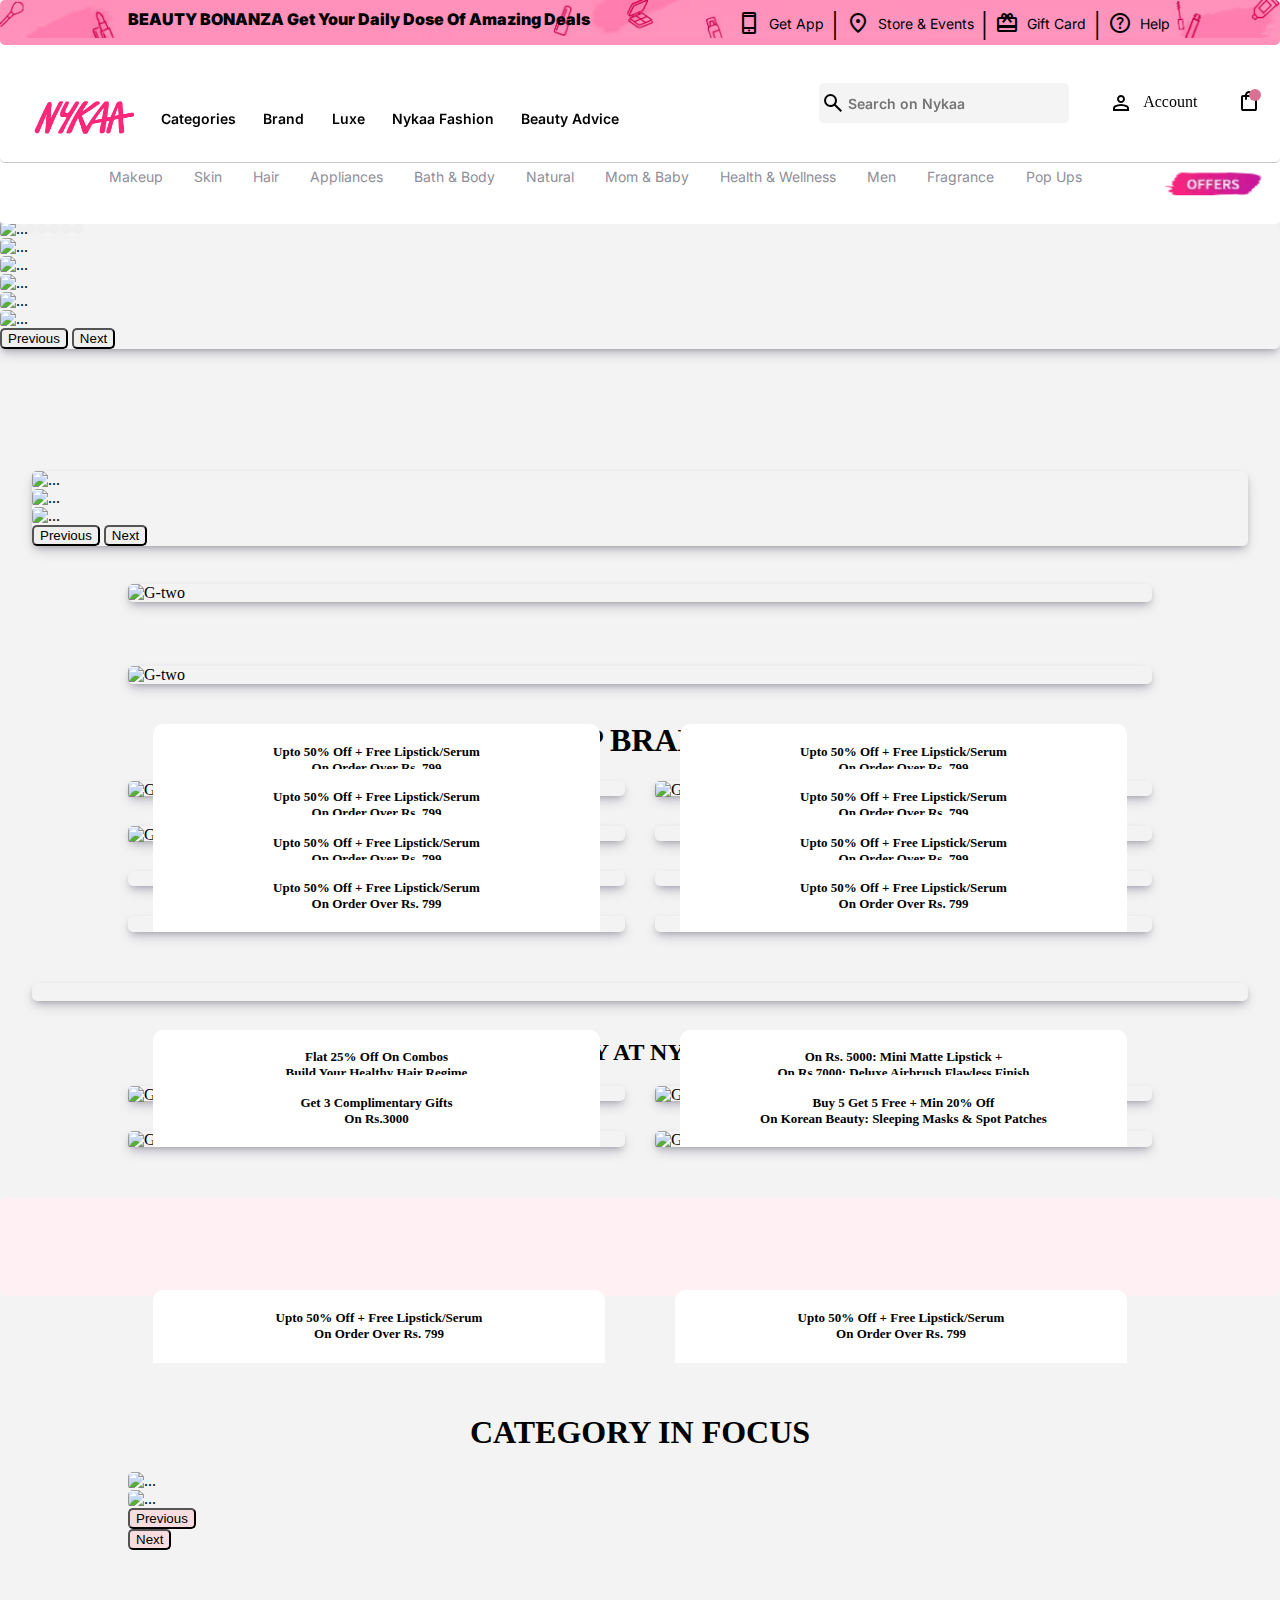
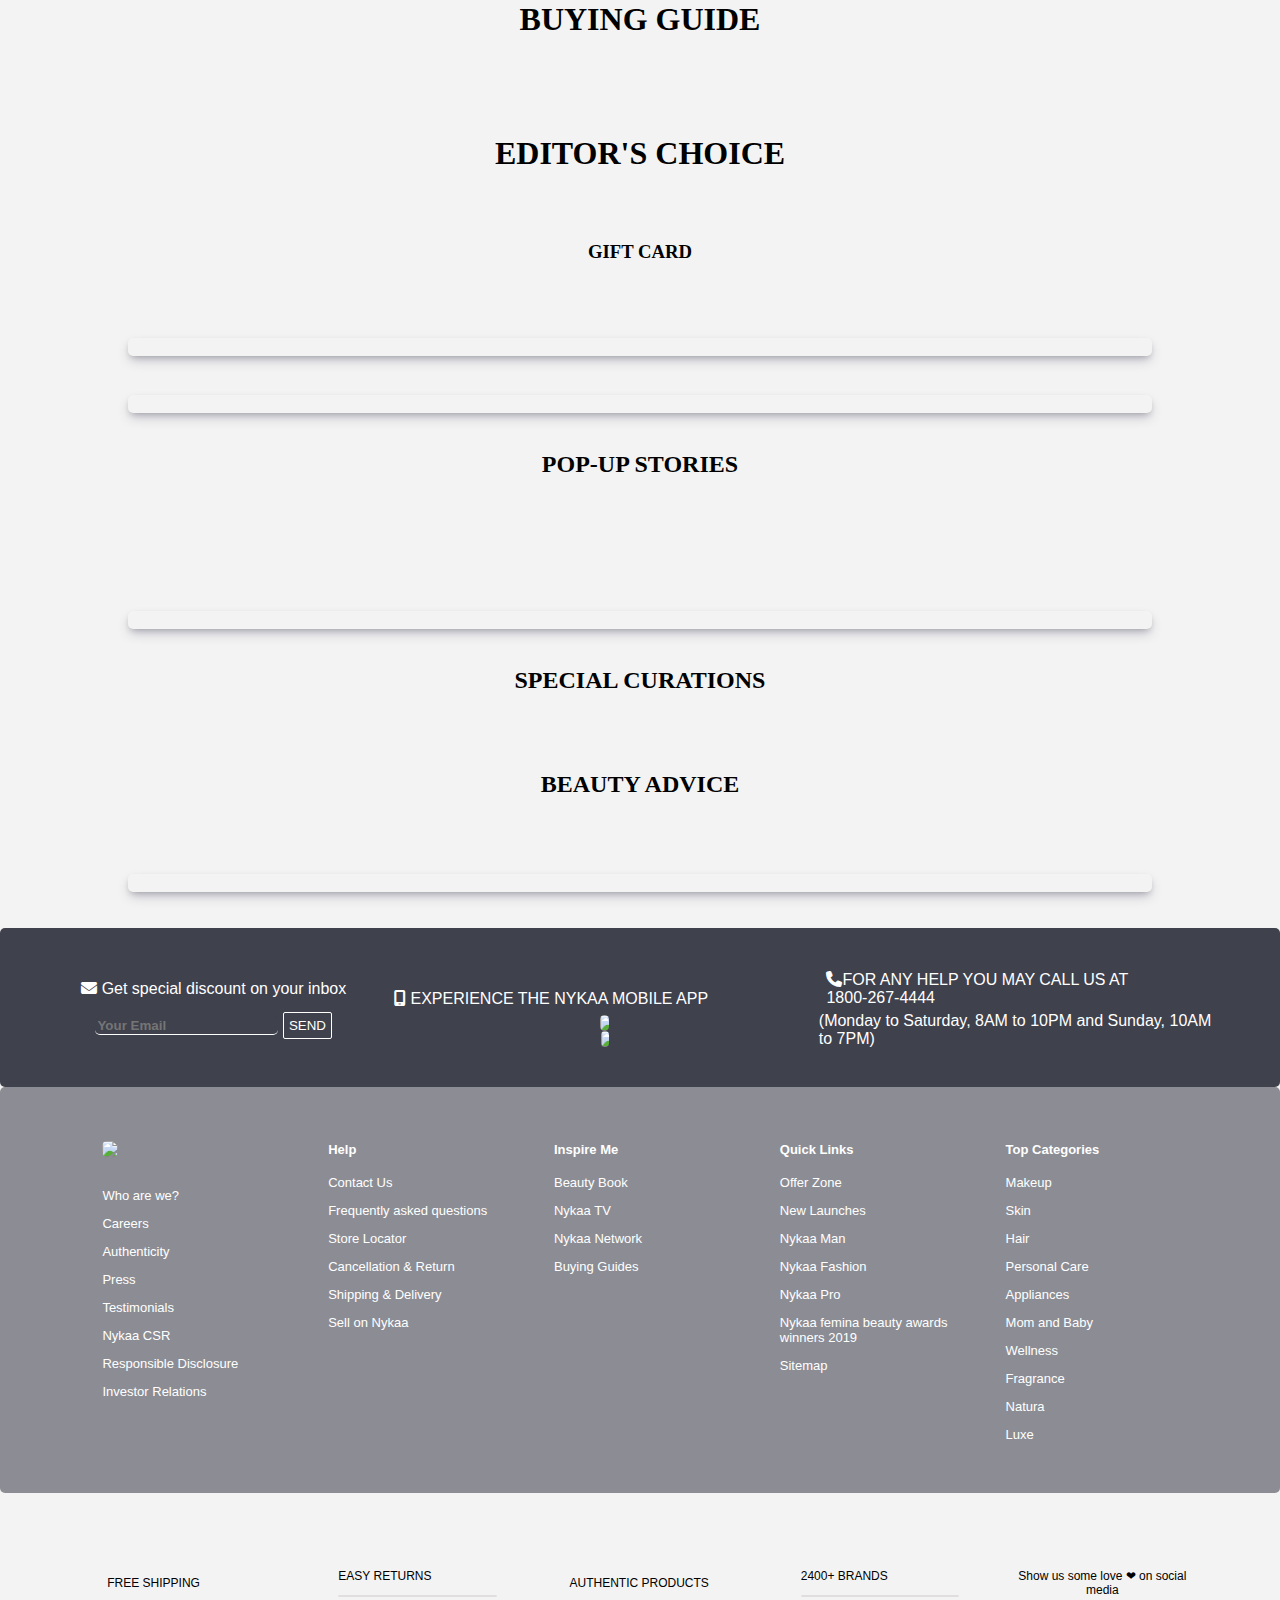
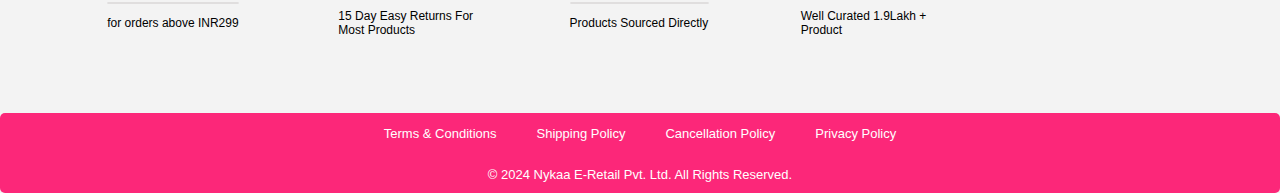
==== commit c53cd73d: "icon & banner added" ====
--- a/index.html
+++ b/index.html
@@ -3,10 +3,11 @@
   <head>
     <meta charset="utf-8" />
     <meta name="viewport" content="width=device-width, initial-scale=1" />
-    <title>NAYKAA</title>
+    <title>NYKAA</title>
     <link rel="preconnect" href="https://fonts.googleapis.com" />
     <link rel="preconnect" href="https://fonts.googleapis.com" />
     <link rel="preconnect" href="https://fonts.gstatic.com" crossorigin />
+    <link rel="shortcut icon" href="./nykaa_icon.webp" type="image/x-icon">
     <link
       href="https://fonts.googleapis.com/css2?family=Inter&display=swap"
       rel="stylesheet"
@@ -819,7 +820,7 @@
           alt=""
         />
       </div>
-    </div>
+    </div><br><br>
     <div id="footer"></div>
 
     <script
--- a/navbar.css
+++ b/navbar.css
@@ -14,8 +14,8 @@
 .g_topbanner {
   /* margin-top: 0px; */
   height: fit-content;
-  background-image: url("/top_nav_banner.png");
-  background-size: 65%;
+  background-image: url("./top_nav_banner.avif");
+  background-size: 100% !important;
   background-repeat: no-repeat;
   background-color: #ff91bb;
   width: 100%;
@@ -25,10 +25,12 @@
   align-items: center;
 }
 #beauty_bonanza {
+  font-weight: 1000;
+  color: black;
   margin-left: 20%;
   margin-top: 9px;
   /* height: 15px; */
-  animation: slide 3s infinite;
+  animation: slide 2s infinite;
   font-family: "Inter", sans-serif;
   font-size: 16px;
 }
@@ -61,7 +63,7 @@
 .navbar_icons {
   width: 70%;
   display: flex;
-  margin-left: 25%;
+  margin-left: 14%;
   margin-right: 10px;
   justify-content: center;
   justify-content: space-evenly;
@@ -108,6 +110,7 @@
   font-size: 14px;
   margin-top: 25px;
 }
+
 .category > ul > li {
   margin-top: 20px;
 }
@@ -300,13 +303,19 @@
   height: 40px;
   list-style: none;
   justify-content: space-evenly;
+  margin-top: 40px;
 }
 .dropdown_category > ul > li > a {
   text-decoration: none;
   color: #8f8e9a;
   font-family: "Inter", sans-serif;
   font-size: 14px;
-}
+  
+}
+.dropdown_category+img{
+  margin-top: 30px;
+}
+
 .offers {
   display: flex;
   position: relative;
@@ -433,6 +442,7 @@
   }
 
   .threeDots {
+    margin-left: -30px;
     background-color: white;
     outline: none;
     border: none;
@@ -471,6 +481,7 @@
   .media_cb ul li:hover .sub_menu_3 ul {
     display: block;
     padding: 20px;
+    margin-left: -30px;
     background-color: white;
     width: 100vw;
     height: fit-content;
@@ -479,9 +490,12 @@
     left: 10px;
     box-shadow: rgba(60, 64, 67, 0.3) 0px 1px 2px 0px,
       rgba(60, 64, 67, 0.15) 0px 1px 3px 1px;
-      text-align: center;
+    text-align: center;
+    margin: auto;
   }
   .threeDots:hover .media_cb ul {
+    margin-top: 15px;
+    margin-left: 30px;
     width: 170px;
     list-style: none;
     justify-content: space-between;
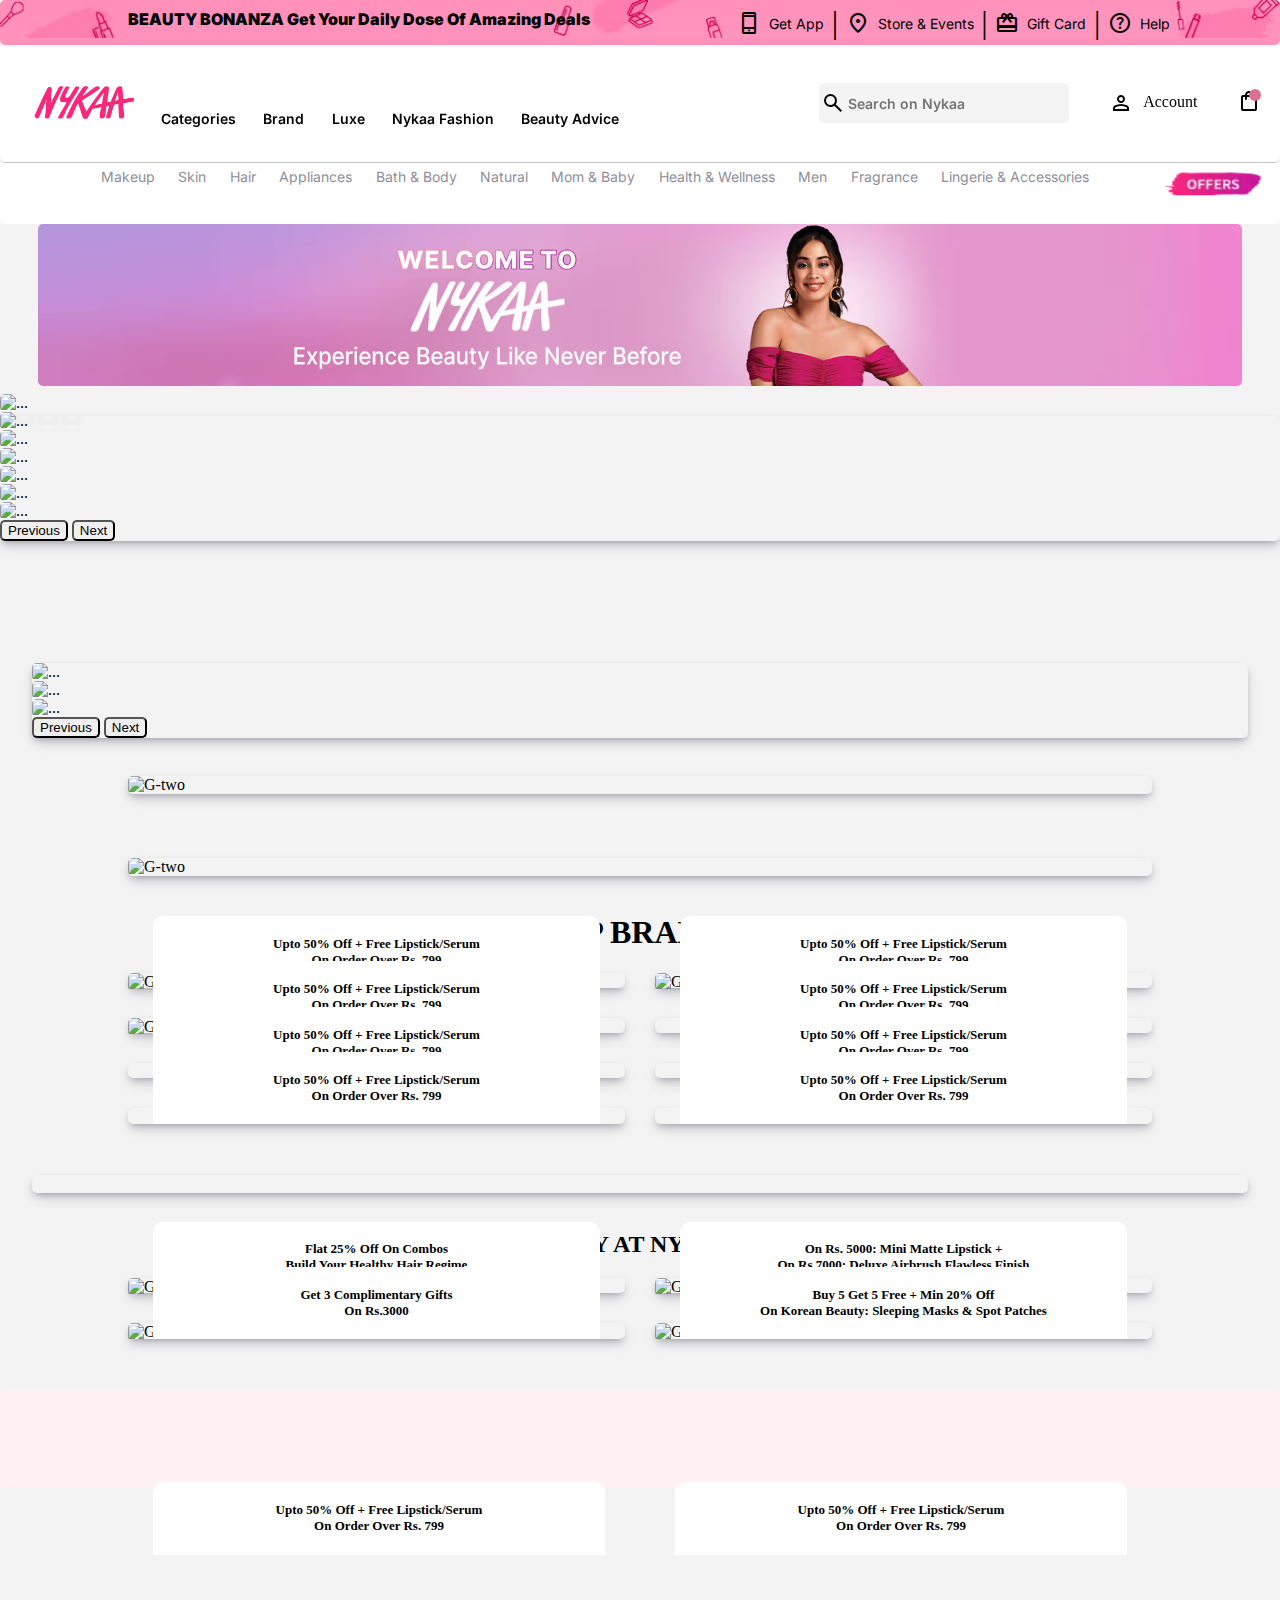
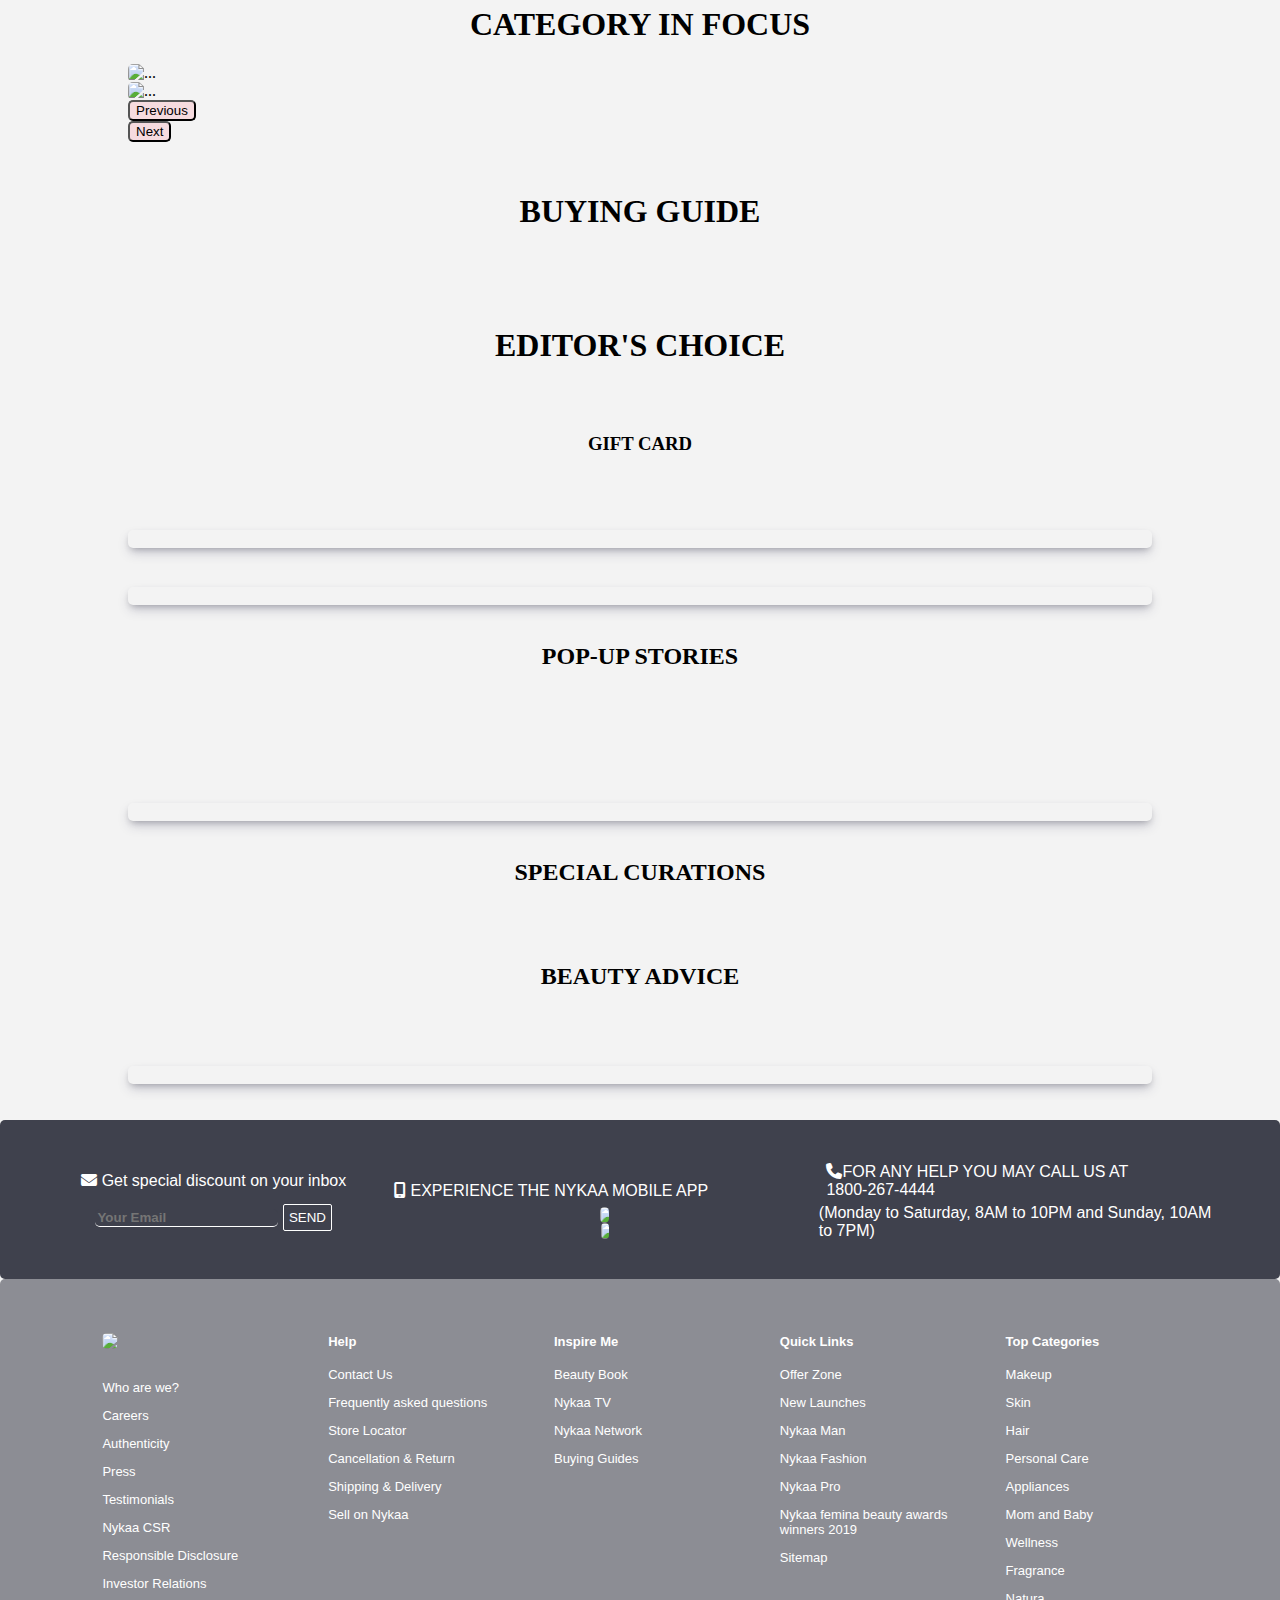
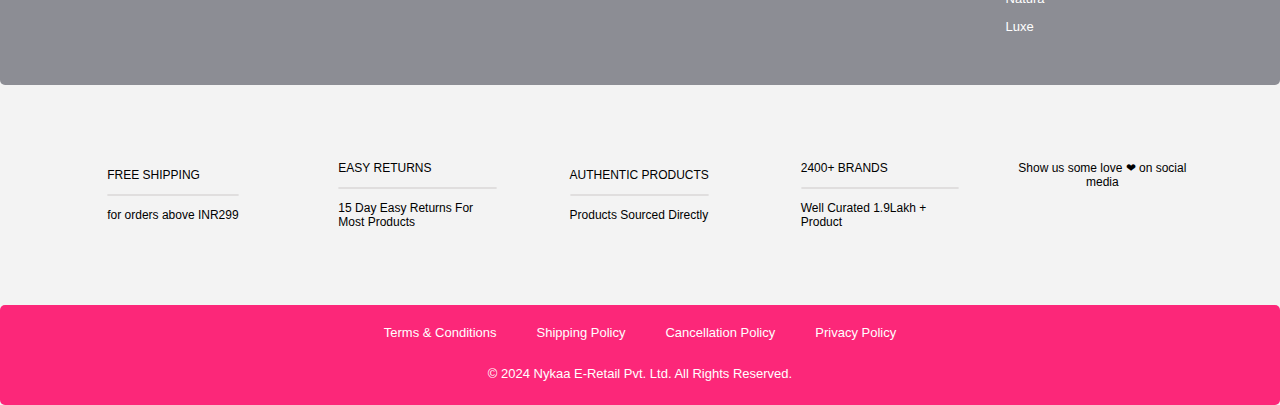
==== commit 48c6daad: "Merge pull request #37 from Chandrikavishwas/Bharath" ====
--- a/index.html
+++ b/index.html
@@ -33,6 +33,7 @@
   </head>
   <body>
     <div id="navbar"></div>
+    <div id="Welcome_banner"><img src="./Welcome_banner.avif" alt=""></div>
     <div id="G-slide">
       <div
         id="carouselExampleDark"
--- a/navbar.css
+++ b/navbar.css
@@ -4,6 +4,14 @@
   margin: 0;
   padding: 0;
 }
+#Welcome_banner>img{
+  max-width: 94%;
+  margin-left: 3%;
+  margin-bottom: 2%;
+  border: 8px;
+  border-radius: 5px;
+}
+
 .topnav_container {
   position: fixed;
   /* top: 0; */
@@ -108,11 +116,13 @@
   font-family: "Inter", sans-serif;
   font-weight: 600;
   font-size: 14px;
-  margin-top: 25px;
-}
-
-.category > ul > li {
-  margin-top: 20px;
+  margin-top: 15px;
+}
+.category>ul>li:nth-child(n + 2){
+  margin-top:30px ;
+}
+.category > ul > li>img {
+  margin-top: -20px;
 }
 .category > ul > li > p:hover {
   color: orangered;
@@ -291,6 +301,10 @@
 .category ul li .sub_menu_2 ul li b:hover {
   text-decoration: orangered;
 }
+.dropdown_category>ul>li>a:nth-of-type(1):hover{
+  max-width: 90%;
+  max-height: 10%;
+} 
 
 .dropdown_category {
   display: flex;
--- a/footer/footer.css
+++ b/footer/footer.css
@@ -171,7 +171,7 @@
 
 #pink{
     /* width:100%; */
-    height:80px;
+    height:100px;
     background-color: #FC2779;
     color: white;
     text-align: center;
@@ -181,9 +181,9 @@
 #pink1{
     display: flex;
     gap:40px;
-    justify-content:center;   
+    justify-content:center; 
 }    
-#pink1>a{
+#pink1>p{
     margin-top:20px;
     text-align: center;
     font-size: 13px;
